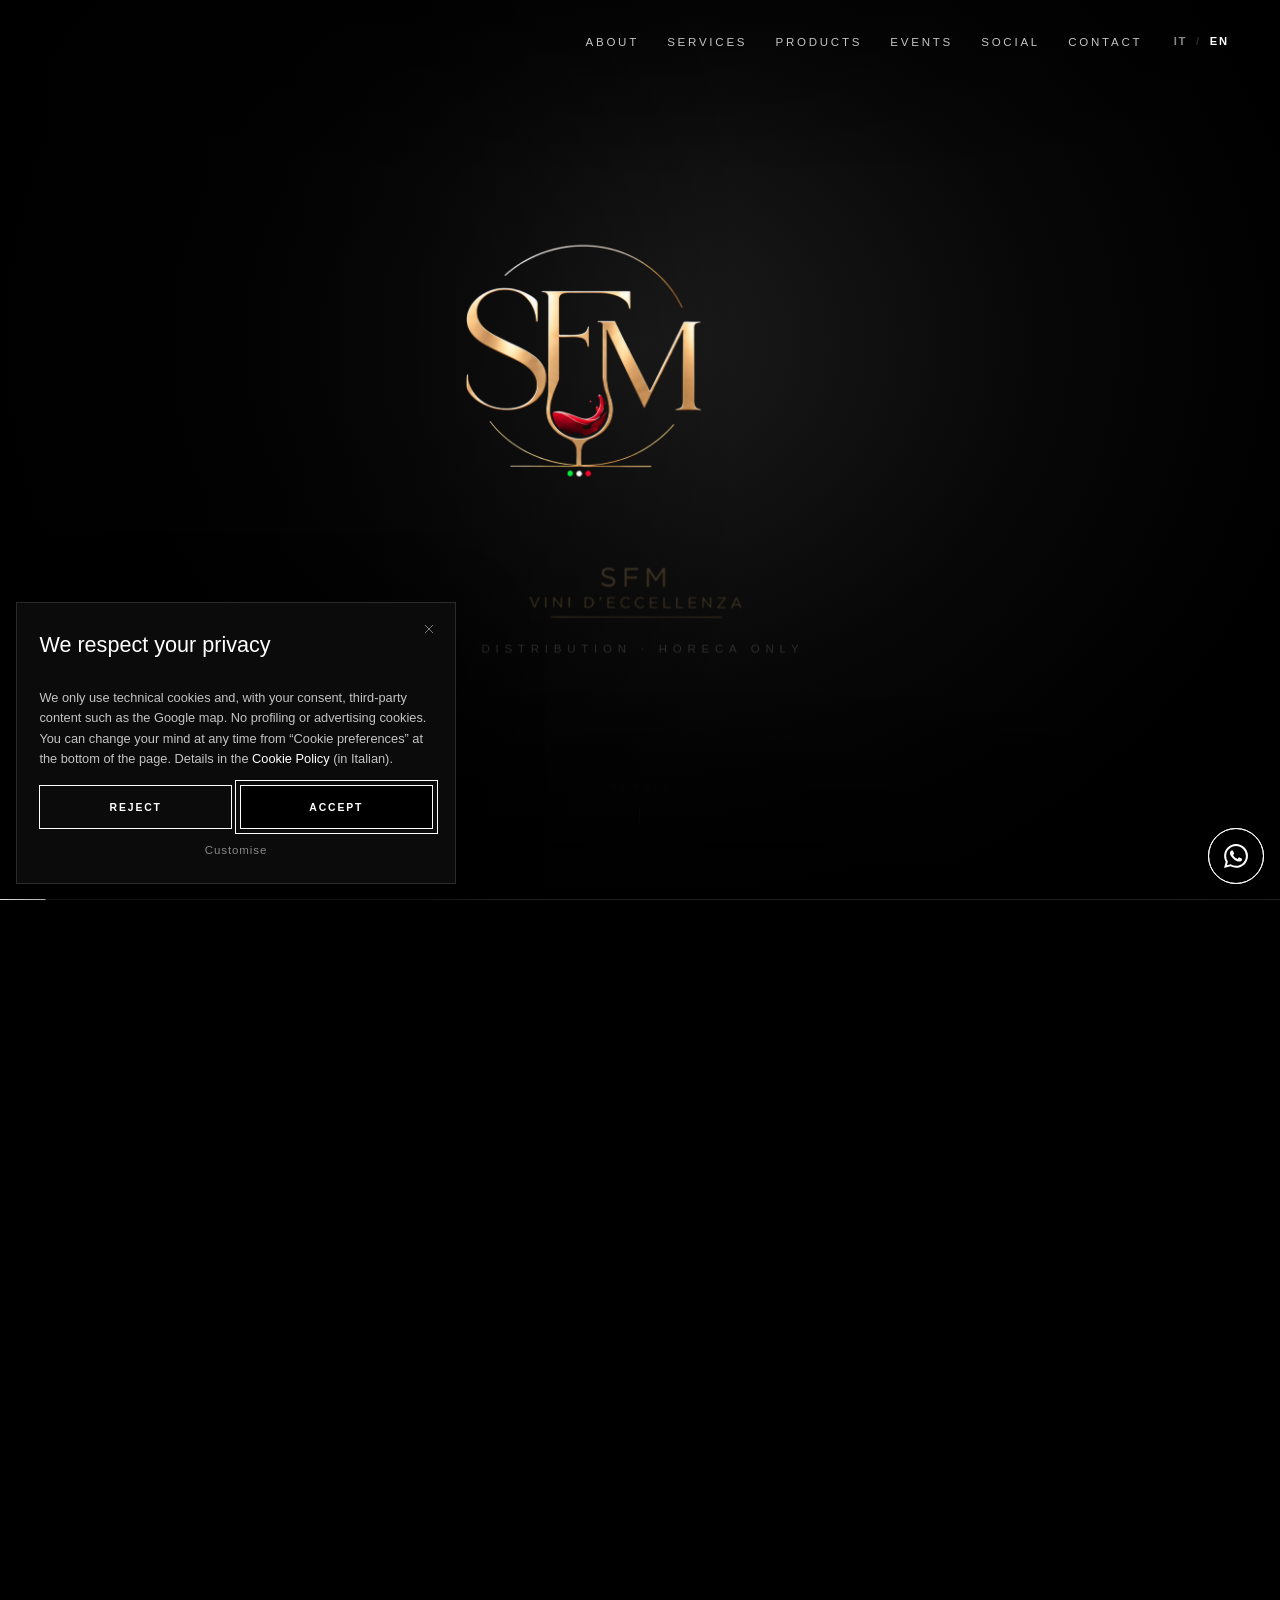
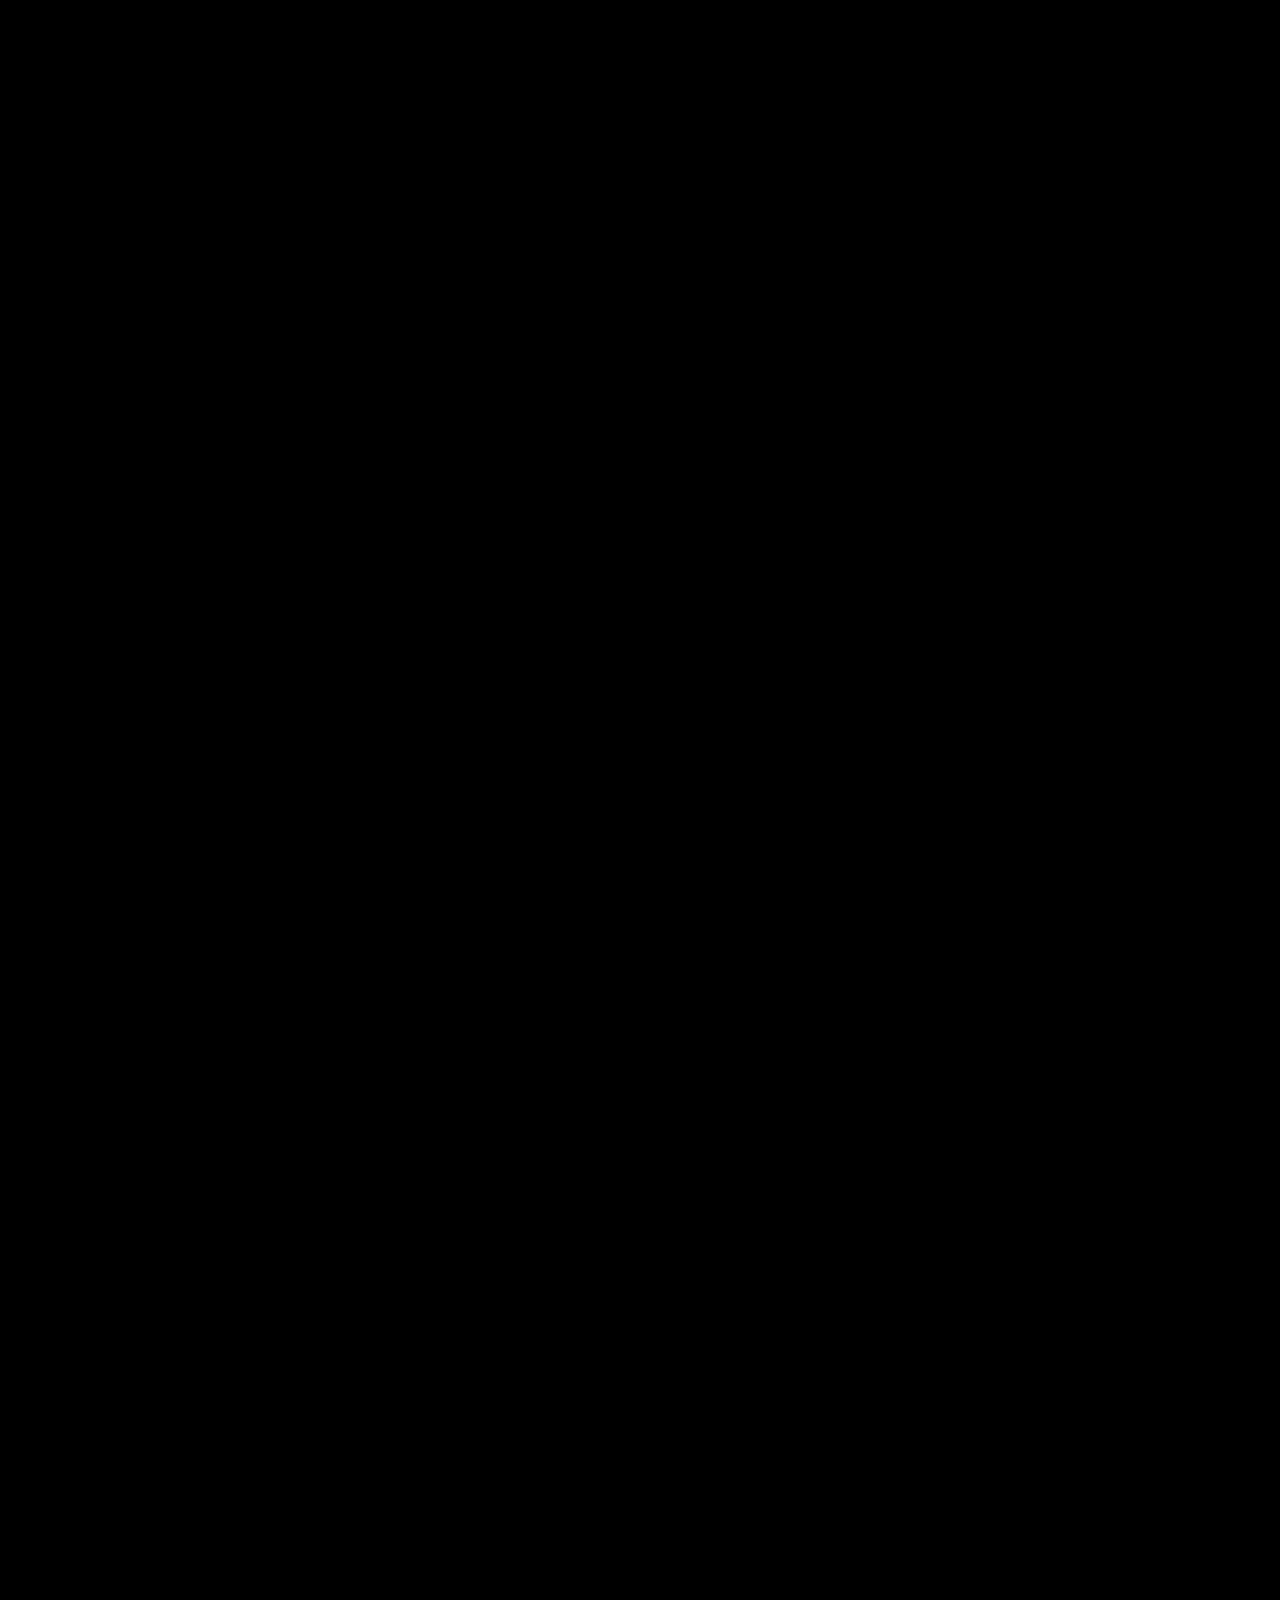
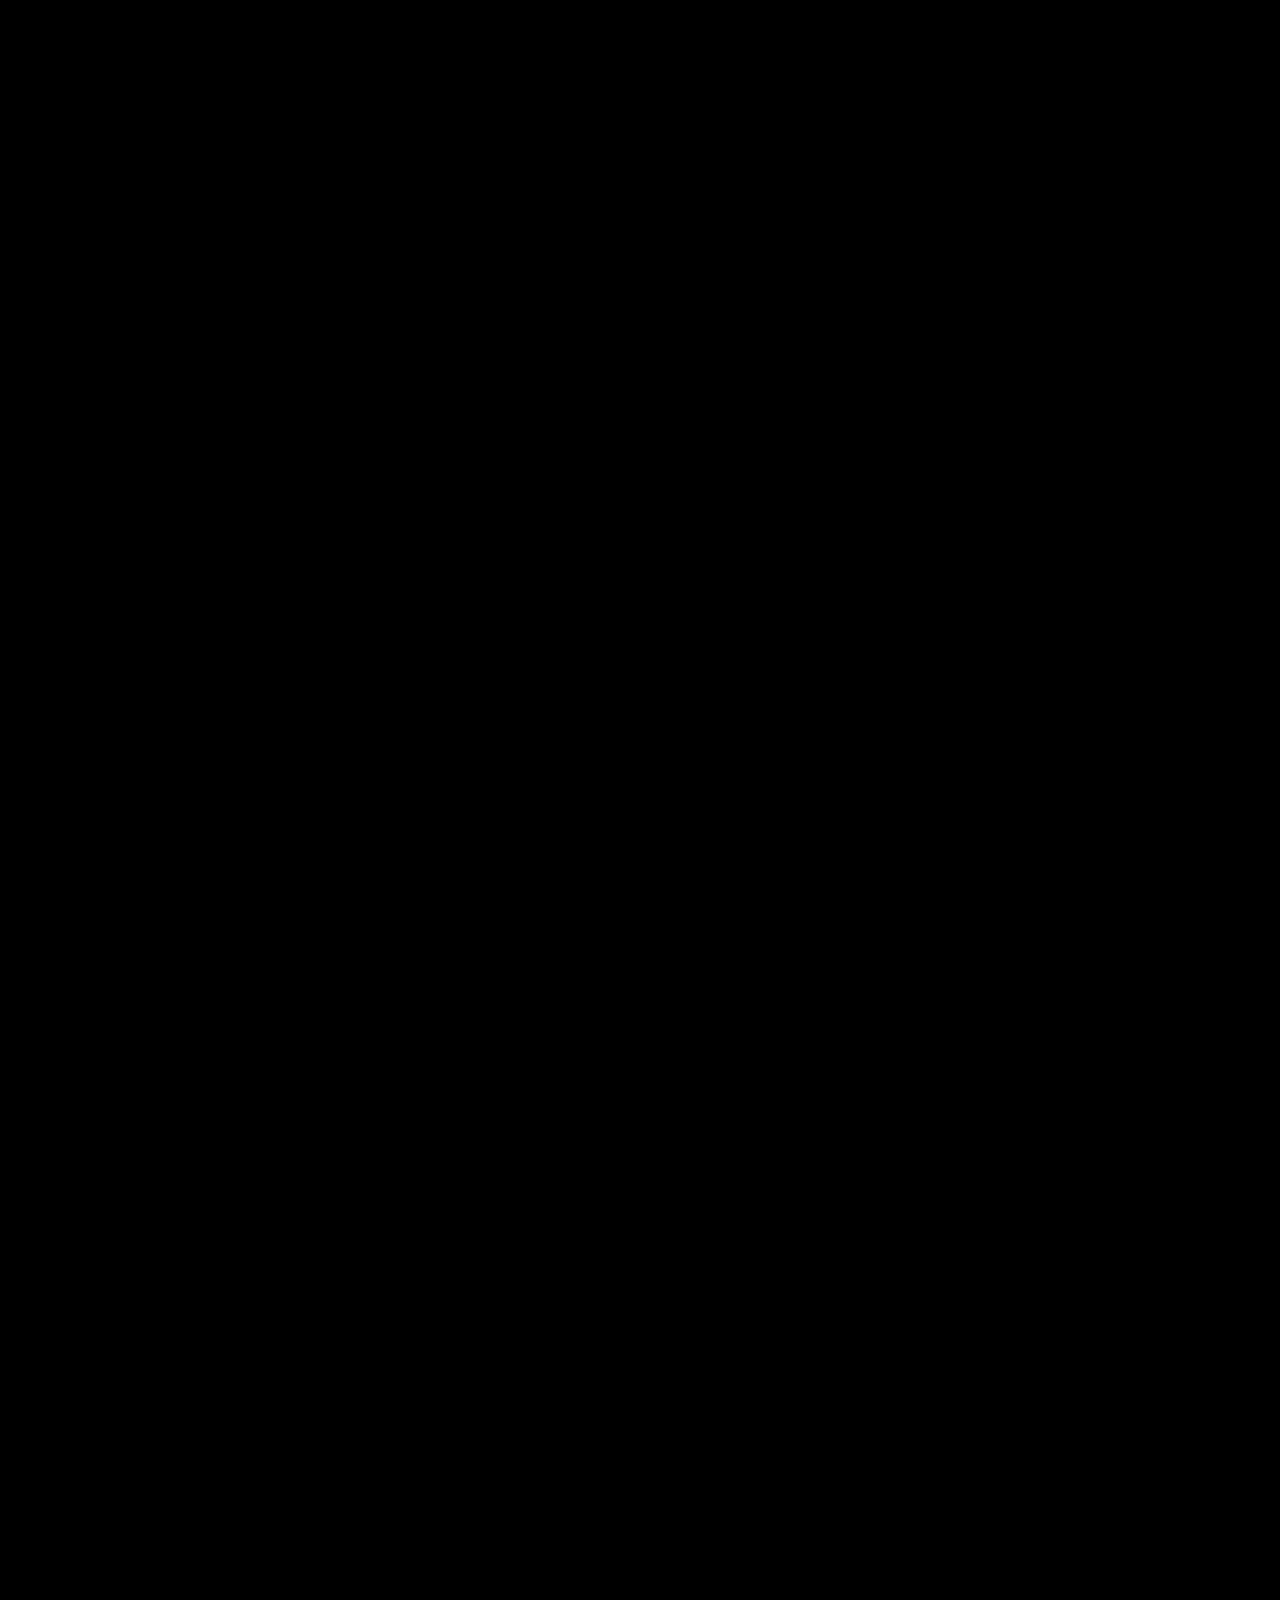
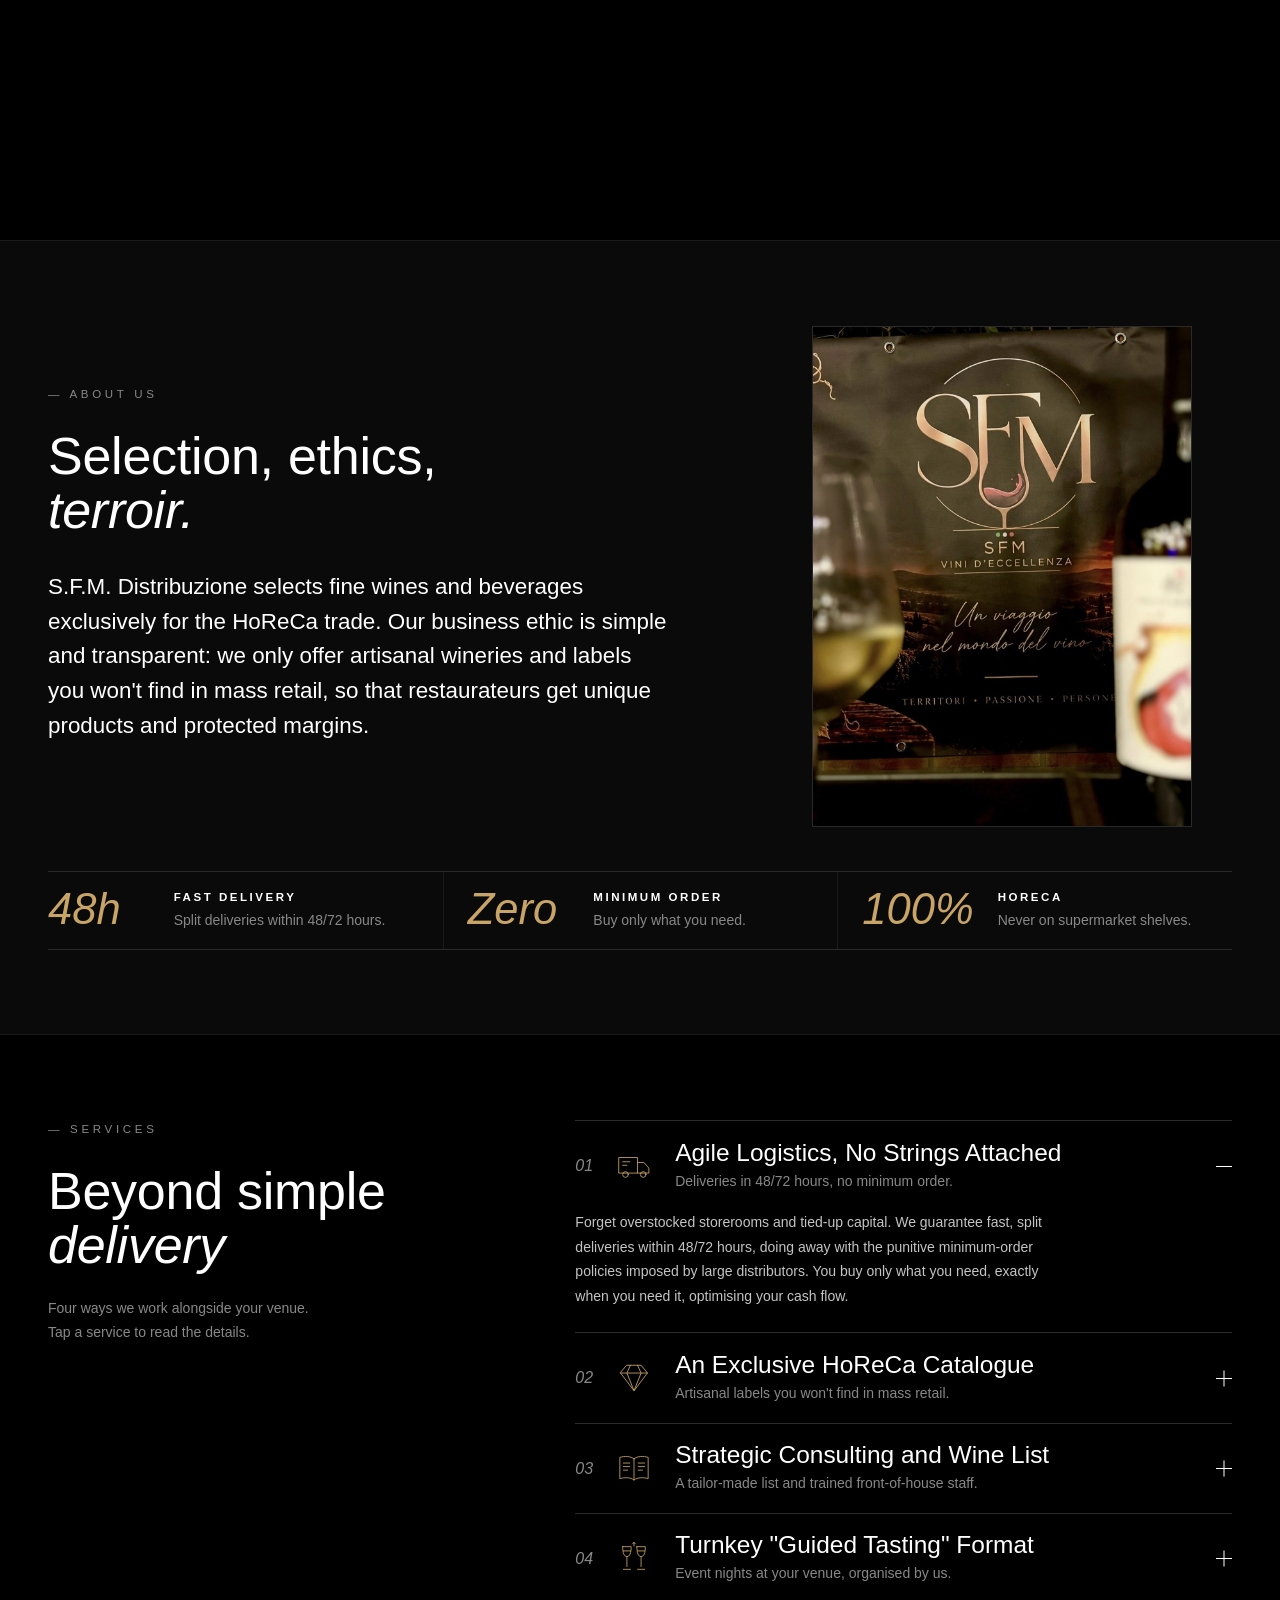
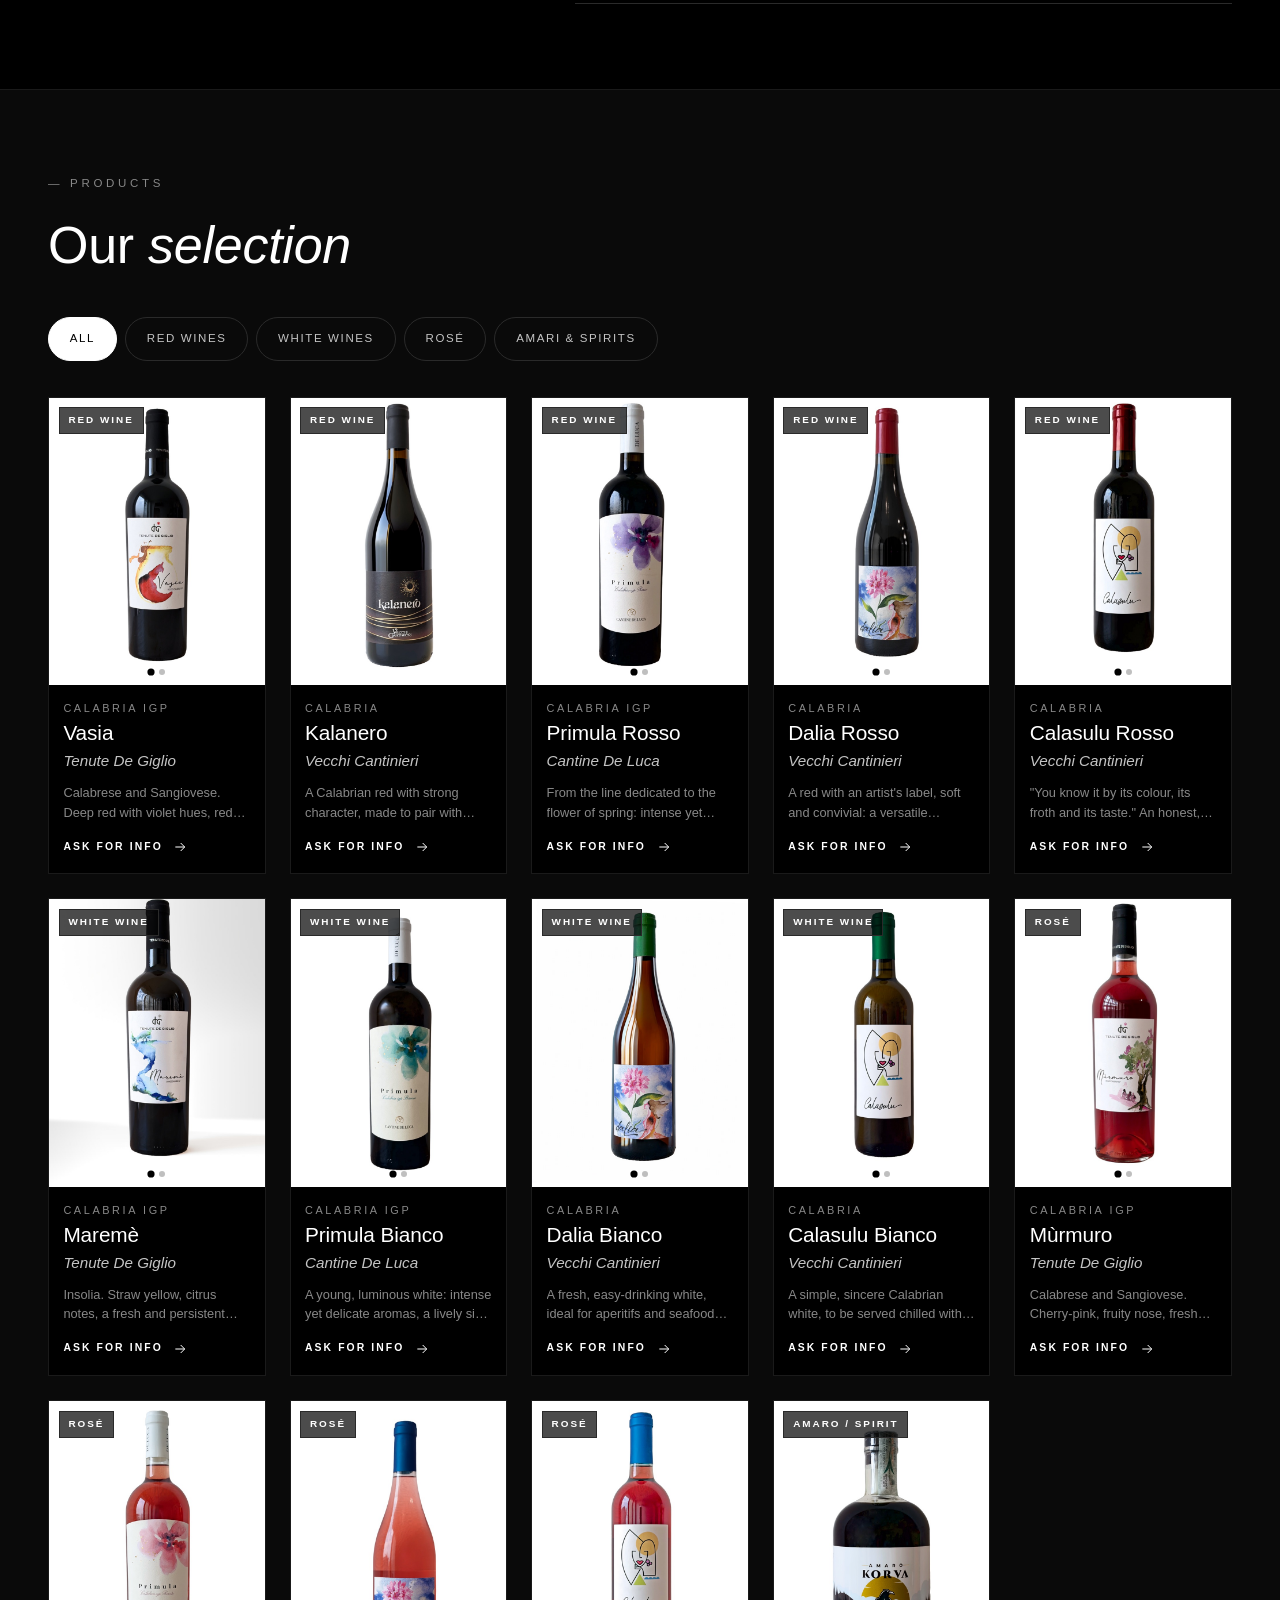
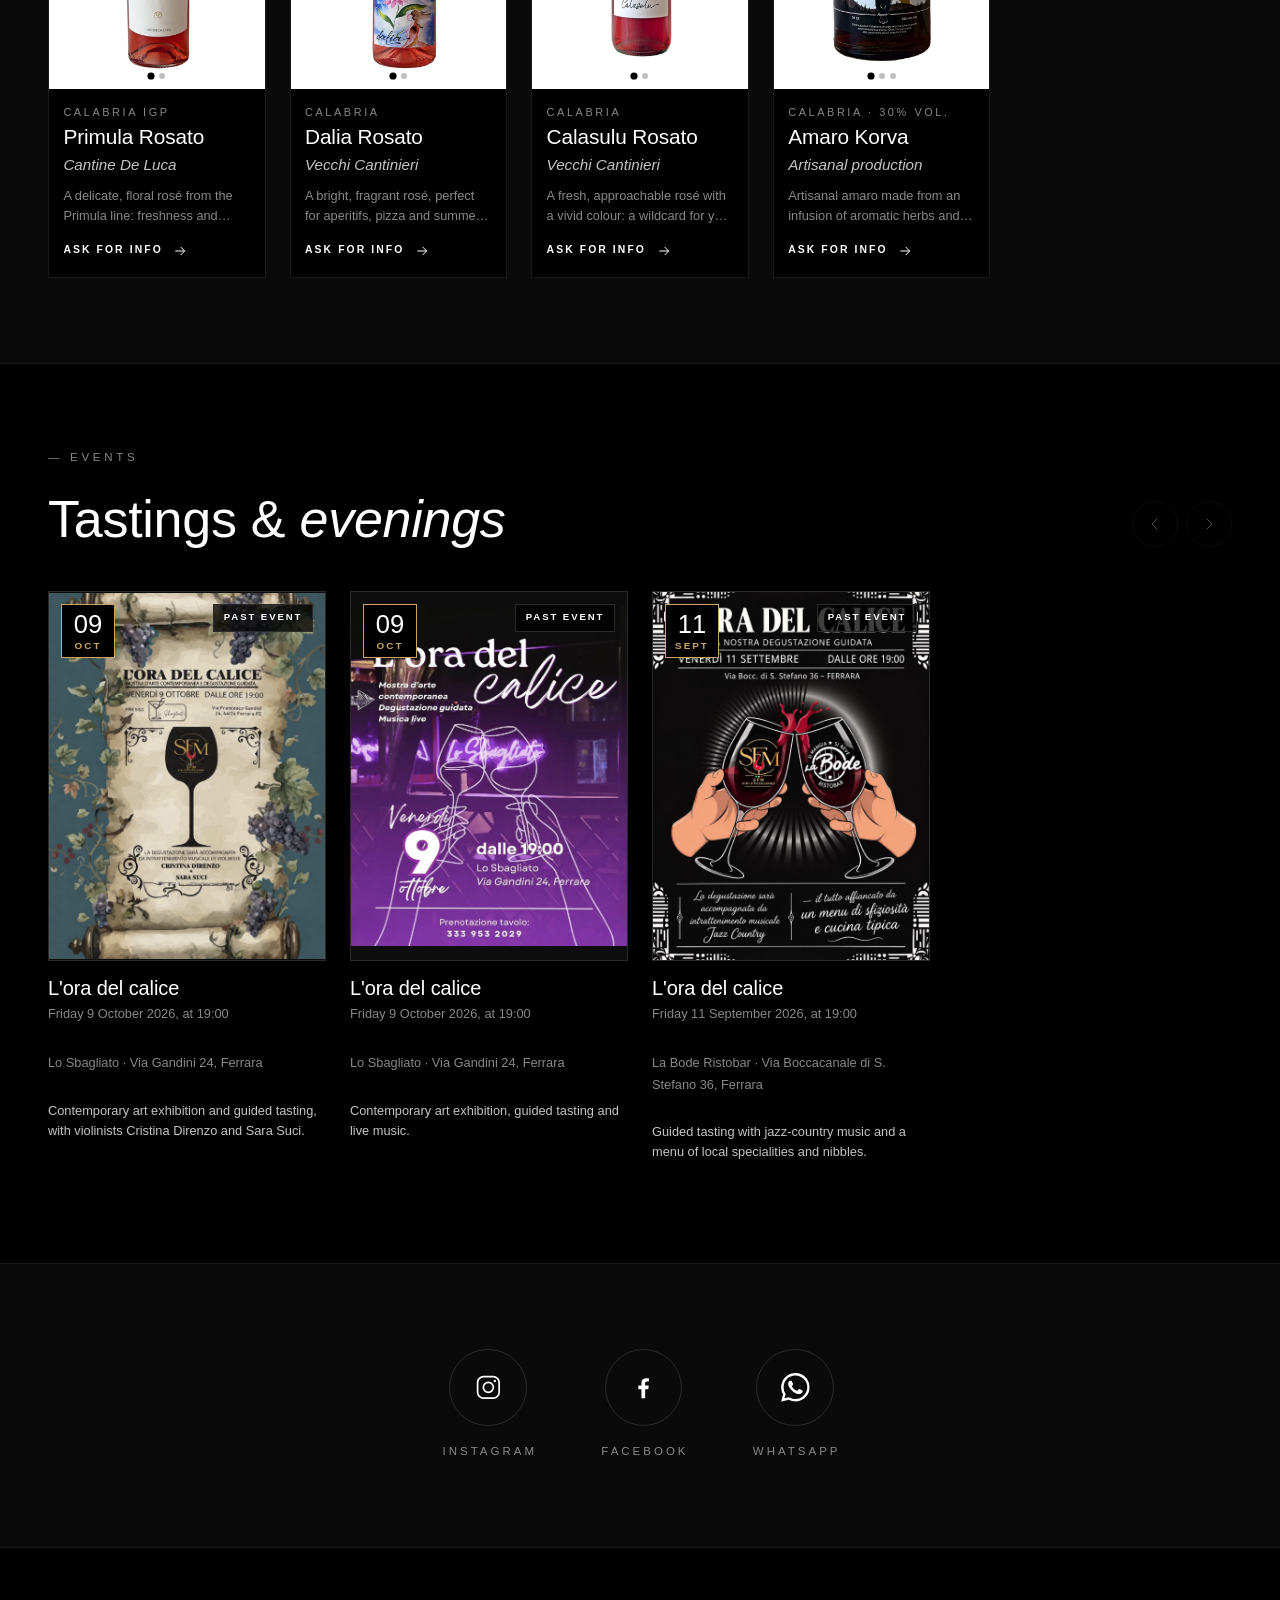
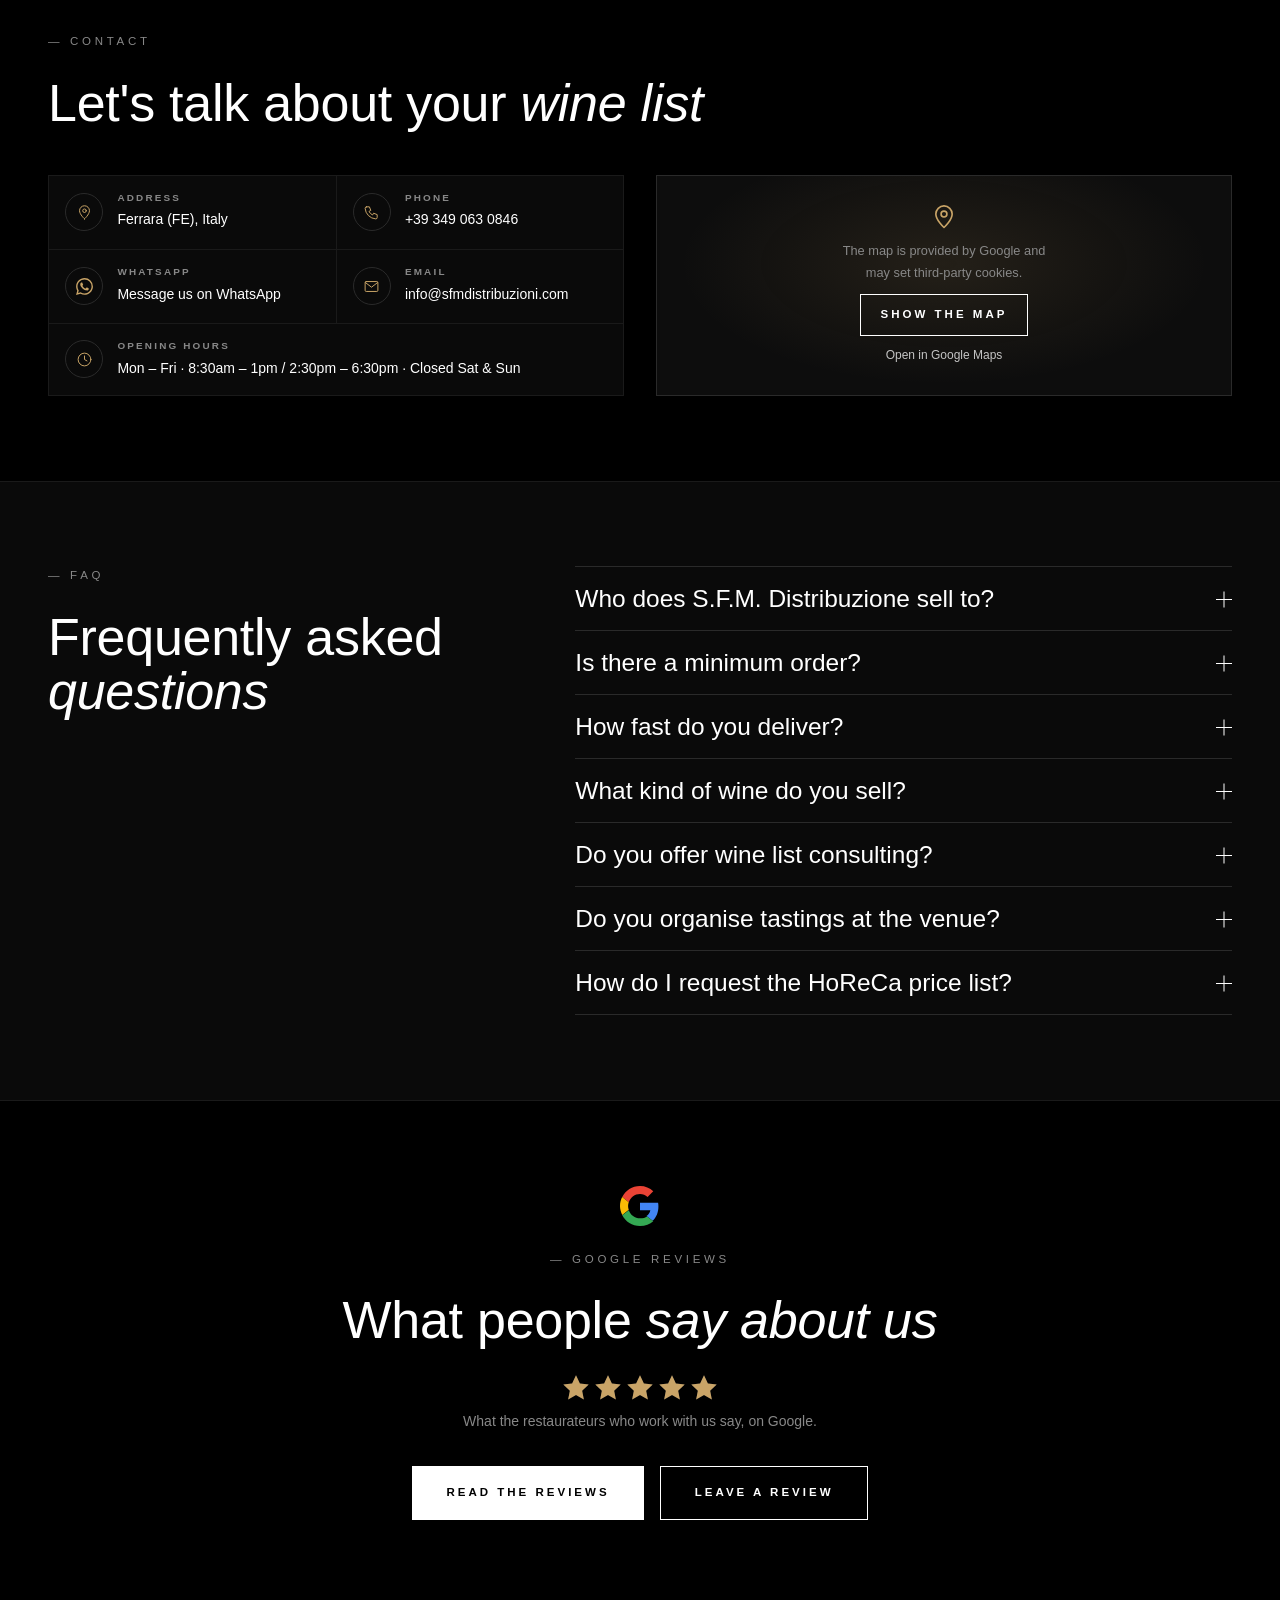
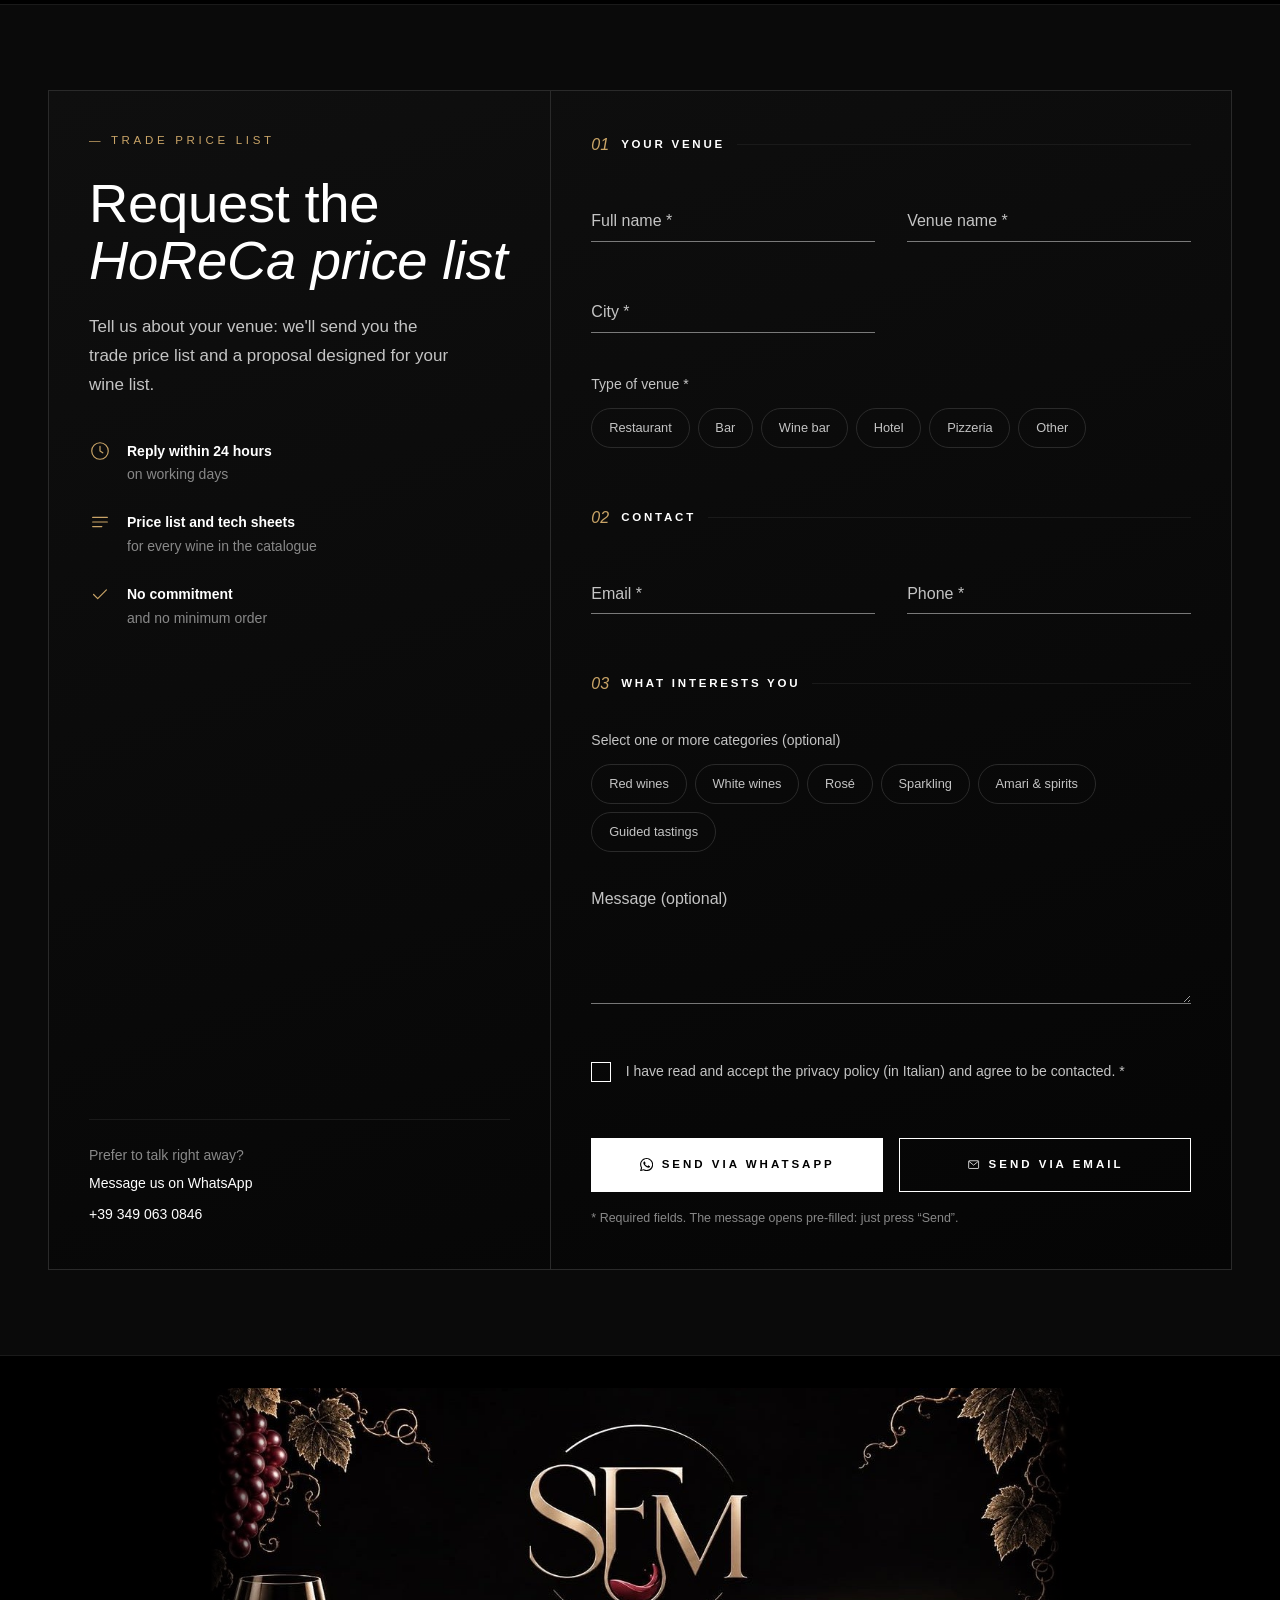
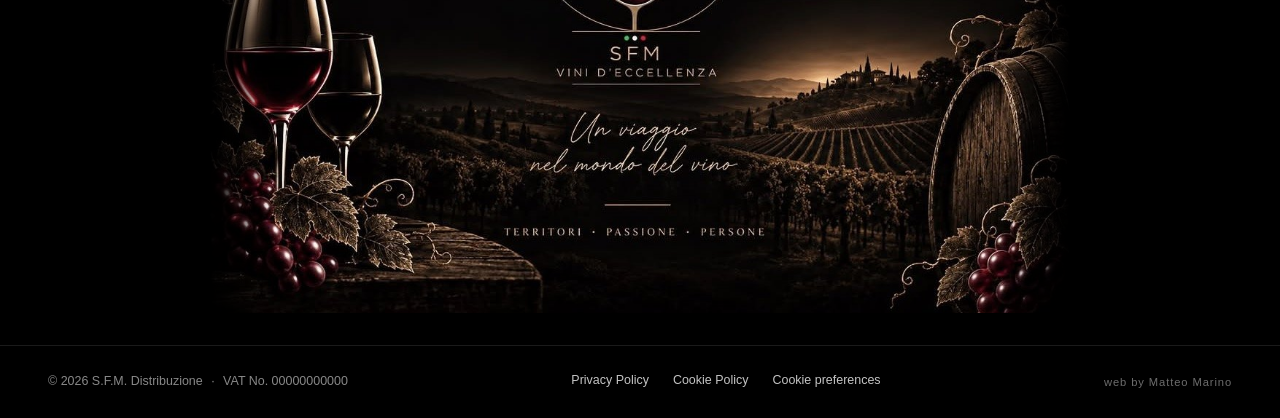
==== en/index.html @ b75fcb18 "1.0.2" ====
<!DOCTYPE html>
<html lang="en" class="no-js">
<head>
  <!-- ==========================================================================
       META / SEO  (generata da .claude/genera-seo.py — modificare lì e rilanciare)
       ========================================================================== -->
  <meta charset="UTF-8">
  <meta name="viewport" content="width=device-width, initial-scale=1, viewport-fit=cover">
  <title>Italian Fine Wine Distributor for HoReCa | S.F.M. Distribuzione</title>
  <meta name="description" content="Fine Italian wines for HoReCa: artisanal wineries absent from mass retail, no minimum order, 48/72h delivery and wine list consulting. Ferrara, Italy.">
  <meta name="robots" content="index, follow, max-image-preview:large, max-snippet:-1, max-video-preview:-1">
  <meta name="author" content="S.F.M. Distribuzione">
  <meta name="keywords" content="Italian wine distributor, HoReCa wine supplier, wine wholesaler Italy, wines for restaurants, artisanal Italian wines, Calabrian IGP wines, wine list consulting, guided wine tastings, no minimum order, Ferrara, Emilia-Romagna">
  <meta name="theme-color" content="#000000">
  <meta name="color-scheme" content="dark">
  <meta name="format-detection" content="telephone=yes">
  <link rel="canonical" href="https://www.sfmdistribuzioni.com/en/">
  <link rel="alternate" hreflang="it" href="https://www.sfmdistribuzioni.com/">
  <link rel="alternate" hreflang="en" href="https://www.sfmdistribuzioni.com/en/">
  <link rel="alternate" hreflang="x-default" href="https://www.sfmdistribuzioni.com/">

  <!-- Geo (SEO locale): Ferrara -->
  <meta name="geo.region" content="IT-FE">
  <meta name="geo.placename" content="Ferrara">
  <meta name="geo.position" content="44.8381;11.6198">
  <meta name="ICBM" content="44.8381, 11.6198">

  <!-- Open Graph / social -->
  <meta property="og:type" content="website">
  <meta property="og:locale" content="en_GB">
  <meta property="og:locale:alternate" content="it_IT">
  <meta property="og:site_name" content="S.F.M. Distribuzione">
  <meta property="og:title" content="S.F.M. Distribuzione – Fine Italian wines for the HoReCa trade">
  <meta property="og:description" content="Artisanal wineries absent from mass retail, no minimum order, 48/72-hour delivery and guided tastings for restaurants, bars, wine bars and hotels.">
  <meta property="og:url" content="https://www.sfmdistribuzioni.com/en/">
  <meta property="og:image" content="https://www.sfmdistribuzioni.com/assets/og-image.jpg">
  <meta property="og:image:secure_url" content="https://www.sfmdistribuzioni.com/assets/og-image.jpg">
  <meta property="og:image:type" content="image/jpeg">
  <meta property="og:image:width" content="1200">
  <meta property="og:image:height" content="630">
  <meta property="og:image:alt" content="S.F.M. Fine wines – A journey into the world of wine">
  <meta name="twitter:card" content="summary_large_image">
  <meta name="twitter:title" content="S.F.M. Distribuzione – Fine Italian wines for HoReCa">
  <meta name="twitter:description" content="Artisanal wineries absent from mass retail, no minimum order, 48/72-hour delivery and guided tastings for restaurants, bars, wine bars and hotels.">
  <meta name="twitter:image" content="https://www.sfmdistribuzioni.com/assets/og-image.jpg">
  <meta name="twitter:image:alt" content="S.F.M. Fine wines – A journey into the world of wine">

  <!-- Icone e manifest -->
  <link rel="icon" href="../favicon.ico" sizes="48x48">
  <link rel="icon" href="../assets/favicon.png" type="image/png" sizes="512x512">
  <link rel="icon" href="../assets/favicon-32.png" type="image/png" sizes="32x32">
  <link rel="apple-touch-icon" href="../assets/apple-touch-icon.png" sizes="180x180">
  <link rel="manifest" href="../site.webmanifest">
  <meta name="apple-mobile-web-app-title" content="SFM">
  <meta name="application-name" content="S.F.M. Distribuzione">

  <!-- Segnala subito che JS è attivo (evita il "flash" delle animazioni di comparsa) -->
  <script>document.documentElement.className = document.documentElement.className.replace('no-js', 'js');</script>

  <!-- Prestazioni: connessione anticipata e logo d'apertura (elemento più grande) -->
  <link rel="dns-prefetch" href="https://cdnjs.cloudflare.com">
  <link rel="preload" as="image" href="../assets/logo-monogramma.png" fetchpriority="high">

  <!-- Font: Helvetica di sistema (nessun font esterno da scaricare) -->
  <link rel="stylesheet" href="../style.css">

  <!-- Three.js (versione fissata r128) + script del sito, entrambi in defer -->
  <script src="https://cdnjs.cloudflare.com/ajax/libs/three.js/r128/three.min.js"
          integrity="sha512-dLxUelApnYxpLt6K2iomGngnHO83iUvZytA3YjDUCjT0HDOHKXnVYdf3hU4JjM8uEhxf9nD1/ey98U3t2vZ0qQ=="
          crossorigin="anonymous" referrerpolicy="no-referrer" defer></script>
  <script src="../script.js" defer></script>

  <!-- Dati strutturati (azienda, sito, pagina, catalogo, servizi, FAQ, eventi) -->
  <script type="application/ld+json">
  {
    "@context": "https://schema.org",
    "@graph": [
      {
        "@type": [
          "LocalBusiness",
          "Organization"
        ],
        "@id": "https://www.sfmdistribuzioni.com/#azienda",
        "name": "S.F.M. Distribuzione",
        "alternateName": [
          "SFM Distribuzioni",
          "SFM Vini d'eccellenza",
          "SFM"
        ],
        "slogan": "A journey into the world of wine",
        "description": "Distributor of fine wines and beverages exclusively for the HoReCa trade: artisanal wineries absent from mass retail, no minimum order, 48/72-hour delivery, wine list consulting and guided tastings.",
        "url": "https://www.sfmdistribuzioni.com/",
        "logo": {
          "@type": "ImageObject",
          "@id": "https://www.sfmdistribuzioni.com/#logo",
          "url": "https://www.sfmdistribuzioni.com/assets/logo-sfm.png",
          "width": 404,
          "height": 480,
          "caption": "S.F.M. Distribuzione"
        },
        "image": [
          "https://www.sfmdistribuzioni.com/assets/og-image.jpg",
          "https://www.sfmdistribuzioni.com/assets/chi-siamo.jpg"
        ],
        "telephone": "+39 349 063 0846",
        "email": "info@sfmdistribuzioni.com",
        "vatID": "IT00000000000",
        "address": {
          "@type": "PostalAddress",
          "addressLocality": "Ferrara",
          "addressRegion": "FE",
          "addressCountry": "IT"
        },
        "geo": {
          "@type": "GeoCoordinates",
          "latitude": 44.8381,
          "longitude": 11.6198
        },
        "hasMap": "https://www.google.com/maps/search/?api=1&query=44.8381,11.6198",
        "areaServed": [
          {
            "@type": "City",
            "name": "Ferrara"
          },
          {
            "@type": "AdministrativeArea",
            "name": "Province of Ferrara"
          },
          {
            "@type": "AdministrativeArea",
            "name": "Emilia-Romagna"
          },
          {
            "@type": "Country",
            "name": "Italy"
          }
        ],
        "knowsAbout": [
          "HoReCa wine distribution",
          "Artisanal wines",
          "Calabrian IGP wines",
          "Restaurant wine lists",
          "Front-of-house staff training",
          "Guided wine tastings",
          "Artisanal amari"
        ],
        "openingHoursSpecification": [
          {
            "@type": "OpeningHoursSpecification",
            "dayOfWeek": [
              "Monday",
              "Tuesday",
              "Wednesday",
              "Thursday",
              "Friday"
            ],
            "opens": "08:30",
            "closes": "18:30"
          }
        ],
        "contactPoint": [
          {
            "@type": "ContactPoint",
            "contactType": "sales",
            "telephone": "+39 349 063 0846",
            "email": "info@sfmdistribuzioni.com",
            "areaServed": "IT",
            "availableLanguage": [
              "Italian",
              "English"
            ]
          }
        ],
        "makesOffer": [
          {
            "@type": "Offer",
            "eligibleCustomerType": "http://purl.org/goodrelations/v1#Business",
            "itemOffered": {
              "@type": "Service",
              "name": "Fast delivery, no minimum order",
              "description": "Split deliveries within 48/72 hours with no minimum order for HoReCa venues.",
              "provider": {
                "@id": "https://www.sfmdistribuzioni.com/#azienda"
              }
            }
          },
          {
            "@type": "Offer",
            "eligibleCustomerType": "http://purl.org/goodrelations/v1#Business",
            "itemOffered": {
              "@type": "Service",
              "name": "Exclusive HoReCa catalogue",
              "description": "Artisanal labels and small productions absent from mass retail.",
              "provider": {
                "@id": "https://www.sfmdistribuzioni.com/#azienda"
              }
            }
          },
          {
            "@type": "Offer",
            "eligibleCustomerType": "http://purl.org/goodrelations/v1#Business",
            "itemOffered": {
              "@type": "Service",
              "name": "Wine list consulting",
              "description": "Wine list design and front-of-house staff training.",
              "provider": {
                "@id": "https://www.sfmdistribuzioni.com/#azienda"
              }
            }
          },
          {
            "@type": "Offer",
            "eligibleCustomerType": "http://purl.org/goodrelations/v1#Business",
            "itemOffered": {
              "@type": "Service",
              "name": "Guided Tasting Format",
              "description": "Turnkey tasting evenings at the client's venue.",
              "provider": {
                "@id": "https://www.sfmdistribuzioni.com/#azienda"
              }
            }
          }
        ],
        "hasOfferCatalog": {
          "@type": "OfferCatalog",
          "name": "HoReCa wine and beverage catalogue",
          "itemListElement": [
            {
              "@type": "OfferCatalog",
              "name": "Red wine",
              "itemListElement": [
                {
                  "@type": "Offer",
                  "eligibleCustomerType": "http://purl.org/goodrelations/v1#Business",
                  "businessFunction": "http://purl.org/goodrelations/v1#Sell",
                  "itemOffered": {
                    "@type": "Product",
                    "name": "Vasia – Tenute De Giglio",
                    "brand": {
                      "@type": "Brand",
                      "name": "Tenute De Giglio"
                    },
                    "category": "Red wine",
                    "description": "Calabrese and Sangiovese. Deep red with violet hues, red fruit and a long finish: ideal with meat dishes and aged cheeses.",
                    "image": [
                      "https://www.sfmdistribuzioni.com/assets/prodotti/web/vasia-rosso.jpg",
                      "https://www.sfmdistribuzioni.com/assets/prodotti/web/vasia-rosso-retro.jpg"
                    ],
                    "countryOfOrigin": {
                      "@type": "Country",
                      "name": "Italy"
                    },
                    "additionalProperty": [
                      {
                        "@type": "PropertyValue",
                        "name": "Production area",
                        "value": "Calabria IGP"
                      }
                    ]
                  }
                },
                {
                  "@type": "Offer",
                  "eligibleCustomerType": "http://purl.org/goodrelations/v1#Business",
                  "businessFunction": "http://purl.org/goodrelations/v1#Sell",
                  "itemOffered": {
                    "@type": "Product",
                    "name": "Kalanero – Vecchi Cantinieri",
                    "brand": {
                      "@type": "Brand",
                      "name": "Vecchi Cantinieri"
                    },
                    "category": "Red wine",
                    "description": "A Calabrian red with strong character, made to pair with hearty, land-based cuisine.",
                    "image": [
                      "https://www.sfmdistribuzioni.com/assets/prodotti/web/kalanero.jpg"
                    ],
                    "countryOfOrigin": {
                      "@type": "Country",
                      "name": "Italy"
                    },
                    "additionalProperty": [
                      {
                        "@type": "PropertyValue",
                        "name": "Production area",
                        "value": "Calabria"
                      }
                    ]
                  }
                },
                {
                  "@type": "Offer",
                  "eligibleCustomerType": "http://purl.org/goodrelations/v1#Business",
                  "businessFunction": "http://purl.org/goodrelations/v1#Sell",
                  "itemOffered": {
                    "@type": "Product",
                    "name": "Primula Rosso – Cantine De Luca",
                    "brand": {
                      "@type": "Brand",
                      "name": "Cantine De Luca"
                    },
                    "category": "Red wine",
                    "description": "From the line dedicated to the flower of spring: intense yet delicate aromas, a lively and surprising palate.",
                    "image": [
                      "https://www.sfmdistribuzioni.com/assets/prodotti/web/primula-rosso.jpg",
                      "https://www.sfmdistribuzioni.com/assets/prodotti/web/primula-rosso-retro.jpg"
                    ],
                    "countryOfOrigin": {
                      "@type": "Country",
                      "name": "Italy"
                    },
                    "additionalProperty": [
                      {
                        "@type": "PropertyValue",
                        "name": "Production area",
                        "value": "Calabria IGP"
                      }
                    ]
                  }
                },
                {
                  "@type": "Offer",
                  "eligibleCustomerType": "http://purl.org/goodrelations/v1#Business",
                  "businessFunction": "http://purl.org/goodrelations/v1#Sell",
                  "itemOffered": {
                    "@type": "Product",
                    "name": "Dalia Rosso – Vecchi Cantinieri",
                    "brand": {
                      "@type": "Brand",
                      "name": "Vecchi Cantinieri"
                    },
                    "category": "Red wine",
                    "description": "A red with an artist's label, soft and convivial: a versatile companion for the whole table.",
                    "image": [
                      "https://www.sfmdistribuzioni.com/assets/prodotti/web/dalia-rosso.jpg",
                      "https://www.sfmdistribuzioni.com/assets/prodotti/web/dalia-rosso-retro.jpg"
                    ],
                    "countryOfOrigin": {
                      "@type": "Country",
                      "name": "Italy"
                    },
                    "additionalProperty": [
                      {
                        "@type": "PropertyValue",
                        "name": "Production area",
                        "value": "Calabria"
                      }
                    ]
                  }
                },
                {
                  "@type": "Offer",
                  "eligibleCustomerType": "http://purl.org/goodrelations/v1#Business",
                  "businessFunction": "http://purl.org/goodrelations/v1#Sell",
                  "itemOffered": {
                    "@type": "Product",
                    "name": "Calasulu Rosso – Vecchi Cantinieri",
                    "brand": {
                      "@type": "Brand",
                      "name": "Vecchi Cantinieri"
                    },
                    "category": "Red wine",
                    "description": "\"You know it by its colour, its froth and its taste.\" An honest, territorial everyday red.",
                    "image": [
                      "https://www.sfmdistribuzioni.com/assets/prodotti/web/calasulu-rosso.jpg",
                      "https://www.sfmdistribuzioni.com/assets/prodotti/web/calasulu-rosso-retro.jpg"
                    ],
                    "countryOfOrigin": {
                      "@type": "Country",
                      "name": "Italy"
                    },
                    "additionalProperty": [
                      {
                        "@type": "PropertyValue",
                        "name": "Production area",
                        "value": "Calabria"
                      }
                    ]
                  }
                }
              ]
            },
            {
              "@type": "OfferCatalog",
              "name": "White wine",
              "itemListElement": [
                {
                  "@type": "Offer",
                  "eligibleCustomerType": "http://purl.org/goodrelations/v1#Business",
                  "businessFunction": "http://purl.org/goodrelations/v1#Sell",
                  "itemOffered": {
                    "@type": "Product",
                    "name": "Maremè – Tenute De Giglio",
                    "brand": {
                      "@type": "Brand",
                      "name": "Tenute De Giglio"
                    },
                    "category": "White wine",
                    "description": "Insolia. Straw yellow, citrus notes, a fresh and persistent finish. Perfect with fish and Mediterranean cuisine.",
                    "image": [
                      "https://www.sfmdistribuzioni.com/assets/prodotti/web/mareme-bianco.jpg",
                      "https://www.sfmdistribuzioni.com/assets/prodotti/web/mareme-bianco-retro.jpg"
                    ],
                    "countryOfOrigin": {
                      "@type": "Country",
                      "name": "Italy"
                    },
                    "additionalProperty": [
                      {
                        "@type": "PropertyValue",
                        "name": "Production area",
                        "value": "Calabria IGP"
                      }
                    ]
                  }
                },
                {
                  "@type": "Offer",
                  "eligibleCustomerType": "http://purl.org/goodrelations/v1#Business",
                  "businessFunction": "http://purl.org/goodrelations/v1#Sell",
                  "itemOffered": {
                    "@type": "Product",
                    "name": "Primula Bianco – Cantine De Luca",
                    "brand": {
                      "@type": "Brand",
                      "name": "Cantine De Luca"
                    },
                    "category": "White wine",
                    "description": "A young, luminous white: intense yet delicate aromas, a lively sip. Excellent with starters and raw fish.",
                    "image": [
                      "https://www.sfmdistribuzioni.com/assets/prodotti/web/primula-bianco.jpg",
                      "https://www.sfmdistribuzioni.com/assets/prodotti/web/primula-bianco-retro.jpg"
                    ],
                    "countryOfOrigin": {
                      "@type": "Country",
                      "name": "Italy"
                    },
                    "additionalProperty": [
                      {
                        "@type": "PropertyValue",
                        "name": "Production area",
                        "value": "Calabria IGP"
                      }
                    ]
                  }
                },
                {
                  "@type": "Offer",
                  "eligibleCustomerType": "http://purl.org/goodrelations/v1#Business",
                  "businessFunction": "http://purl.org/goodrelations/v1#Sell",
                  "itemOffered": {
                    "@type": "Product",
                    "name": "Dalia Bianco – Vecchi Cantinieri",
                    "brand": {
                      "@type": "Brand",
                      "name": "Vecchi Cantinieri"
                    },
                    "category": "White wine",
                    "description": "A fresh, easy-drinking white, ideal for aperitifs and seafood dishes.",
                    "image": [
                      "https://www.sfmdistribuzioni.com/assets/prodotti/web/dalia-bianco.jpg",
                      "https://www.sfmdistribuzioni.com/assets/prodotti/web/dalia-bianco-retro.jpg"
                    ],
                    "countryOfOrigin": {
                      "@type": "Country",
                      "name": "Italy"
                    },
                    "additionalProperty": [
                      {
                        "@type": "PropertyValue",
                        "name": "Production area",
                        "value": "Calabria"
                      }
                    ]
                  }
                },
                {
                  "@type": "Offer",
                  "eligibleCustomerType": "http://purl.org/goodrelations/v1#Business",
                  "businessFunction": "http://purl.org/goodrelations/v1#Sell",
                  "itemOffered": {
                    "@type": "Product",
                    "name": "Calasulu Bianco – Vecchi Cantinieri",
                    "brand": {
                      "@type": "Brand",
                      "name": "Vecchi Cantinieri"
                    },
                    "category": "White wine",
                    "description": "A simple, sincere Calabrian white, to be served chilled with everyday cooking.",
                    "image": [
                      "https://www.sfmdistribuzioni.com/assets/prodotti/web/calasulu-bianco.jpg",
                      "https://www.sfmdistribuzioni.com/assets/prodotti/web/calasulu-bianco-retro.jpg"
                    ],
                    "countryOfOrigin": {
                      "@type": "Country",
                      "name": "Italy"
                    },
                    "additionalProperty": [
                      {
                        "@type": "PropertyValue",
                        "name": "Production area",
                        "value": "Calabria"
                      }
                    ]
                  }
                }
              ]
            },
            {
              "@type": "OfferCatalog",
              "name": "Rosé wine",
              "itemListElement": [
                {
                  "@type": "Offer",
                  "eligibleCustomerType": "http://purl.org/goodrelations/v1#Business",
                  "businessFunction": "http://purl.org/goodrelations/v1#Sell",
                  "itemOffered": {
                    "@type": "Product",
                    "name": "Mùrmuro – Tenute De Giglio",
                    "brand": {
                      "@type": "Brand",
                      "name": "Tenute De Giglio"
                    },
                    "category": "Rosé wine",
                    "description": "Calabrese and Sangiovese. Cherry-pink, fruity nose, fresh and persistent finish. Serve at 10–12 °C.",
                    "image": [
                      "https://www.sfmdistribuzioni.com/assets/prodotti/web/murmuro-rosato.jpg",
                      "https://www.sfmdistribuzioni.com/assets/prodotti/web/murmuro-rosato-retro.jpg"
                    ],
                    "countryOfOrigin": {
                      "@type": "Country",
                      "name": "Italy"
                    },
                    "additionalProperty": [
                      {
                        "@type": "PropertyValue",
                        "name": "Production area",
                        "value": "Calabria IGP"
                      }
                    ]
                  }
                },
                {
                  "@type": "Offer",
                  "eligibleCustomerType": "http://purl.org/goodrelations/v1#Business",
                  "businessFunction": "http://purl.org/goodrelations/v1#Sell",
                  "itemOffered": {
                    "@type": "Product",
                    "name": "Primula Rosato – Cantine De Luca",
                    "brand": {
                      "@type": "Brand",
                      "name": "Cantine De Luca"
                    },
                    "category": "Rosé wine",
                    "description": "A delicate, floral rosé from the Primula line: freshness and pleasure for the warm season.",
                    "image": [
                      "https://www.sfmdistribuzioni.com/assets/prodotti/web/primula-rosato.jpg",
                      "https://www.sfmdistribuzioni.com/assets/prodotti/web/primula-rosato-retro.jpg"
                    ],
                    "countryOfOrigin": {
                      "@type": "Country",
                      "name": "Italy"
                    },
                    "additionalProperty": [
                      {
                        "@type": "PropertyValue",
                        "name": "Production area",
                        "value": "Calabria IGP"
                      }
                    ]
                  }
                },
                {
                  "@type": "Offer",
                  "eligibleCustomerType": "http://purl.org/goodrelations/v1#Business",
                  "businessFunction": "http://purl.org/goodrelations/v1#Sell",
                  "itemOffered": {
                    "@type": "Product",
                    "name": "Dalia Rosato – Vecchi Cantinieri",
                    "brand": {
                      "@type": "Brand",
                      "name": "Vecchi Cantinieri"
                    },
                    "category": "Rosé wine",
                    "description": "A bright, fragrant rosé, perfect for aperitifs, pizza and summer dishes.",
                    "image": [
                      "https://www.sfmdistribuzioni.com/assets/prodotti/web/dalia-rosato.jpg",
                      "https://www.sfmdistribuzioni.com/assets/prodotti/web/dalia-rosato-retro.jpg"
                    ],
                    "countryOfOrigin": {
                      "@type": "Country",
                      "name": "Italy"
                    },
                    "additionalProperty": [
                      {
                        "@type": "PropertyValue",
                        "name": "Production area",
                        "value": "Calabria"
                      }
                    ]
                  }
                },
                {
                  "@type": "Offer",
                  "eligibleCustomerType": "http://purl.org/goodrelations/v1#Business",
                  "businessFunction": "http://purl.org/goodrelations/v1#Sell",
                  "itemOffered": {
                    "@type": "Product",
                    "name": "Calasulu Rosato – Vecchi Cantinieri",
                    "brand": {
                      "@type": "Brand",
                      "name": "Vecchi Cantinieri"
                    },
                    "category": "Rosé wine",
                    "description": "A fresh, approachable rosé with a vivid colour: a wildcard for your by-the-glass list.",
                    "image": [
                      "https://www.sfmdistribuzioni.com/assets/prodotti/web/calasulu-rosato.jpg",
                      "https://www.sfmdistribuzioni.com/assets/prodotti/web/calasulu-rosato-retro.jpg"
                    ],
                    "countryOfOrigin": {
                      "@type": "Country",
                      "name": "Italy"
                    },
                    "additionalProperty": [
                      {
                        "@type": "PropertyValue",
                        "name": "Production area",
                        "value": "Calabria"
                      }
                    ]
                  }
                }
              ]
            },
            {
              "@type": "OfferCatalog",
              "name": "Amaro / spirit",
              "itemListElement": [
                {
                  "@type": "Offer",
                  "eligibleCustomerType": "http://purl.org/goodrelations/v1#Business",
                  "businessFunction": "http://purl.org/goodrelations/v1#Sell",
                  "itemOffered": {
                    "@type": "Product",
                    "name": "Amaro Korva – Artisanal production",
                    "brand": {
                      "@type": "Brand",
                      "name": "Artisanal production"
                    },
                    "category": "Amaro / spirit",
                    "description": "Artisanal amaro made from an infusion of aromatic herbs and citrus. The after-dinner digestif your list was missing.",
                    "image": [
                      "https://www.sfmdistribuzioni.com/assets/prodotti/web/amaro-korva.jpg",
                      "https://www.sfmdistribuzioni.com/assets/prodotti/web/amaro-korva-retro-1.jpg",
                      "https://www.sfmdistribuzioni.com/assets/prodotti/web/amaro-korva-retro-2.jpg"
                    ],
                    "countryOfOrigin": {
                      "@type": "Country",
                      "name": "Italy"
                    },
                    "additionalProperty": [
                      {
                        "@type": "PropertyValue",
                        "name": "Production area",
                        "value": "Calabria · 30% vol."
                      }
                    ]
                  }
                }
              ]
            }
          ]
        },
        "sameAs": [
          "https://www.instagram.com/sfm_distribuzioni/",
          "https://wa.me/393384693769"
        ]
      },
      {
        "@type": "WebSite",
        "@id": "https://www.sfmdistribuzioni.com/#sito",
        "url": "https://www.sfmdistribuzioni.com/",
        "name": "S.F.M. Distribuzione",
        "alternateName": [
          "SFM Distribuzioni",
          "SFM Vini d'eccellenza",
          "SFM"
        ],
        "inLanguage": [
          "it-IT",
          "en-GB"
        ],
        "publisher": {
          "@id": "https://www.sfmdistribuzioni.com/#azienda"
        }
      },
      {
        "@type": "WebPage",
        "@id": "https://www.sfmdistribuzioni.com/en/#pagina",
        "url": "https://www.sfmdistribuzioni.com/en/",
        "name": "Italian Fine Wine Distributor for HoReCa | S.F.M. Distribuzione",
        "isPartOf": {
          "@id": "https://www.sfmdistribuzioni.com/#sito"
        },
        "about": {
          "@id": "https://www.sfmdistribuzioni.com/#azienda"
        },
        "primaryImageOfPage": {
          "@type": "ImageObject",
          "url": "https://www.sfmdistribuzioni.com/assets/og-image.jpg",
          "width": 1200,
          "height": 630
        },
        "inLanguage": "en-GB",
        "datePublished": "2026-10-28",
        "dateModified": "2026-10-28"
      },
      {
        "@type": "FAQPage",
        "@id": "https://www.sfmdistribuzioni.com/en/#faq",
        "isPartOf": {
          "@id": "https://www.sfmdistribuzioni.com/en/#pagina"
        },
        "inLanguage": "en-GB",
        "mainEntity": [
          {
            "@type": "Question",
            "name": "Who does S.F.M. Distribuzione sell to?",
            "acceptedAnswer": {
              "@type": "Answer",
              "text": "Exclusively to the HoReCa trade: restaurants, bars, wine bars, hotels, pizzerias and venues. We do not sell to private customers or to mass retail."
            }
          },
          {
            "@type": "Question",
            "name": "Is there a minimum order?",
            "acceptedAnswer": {
              "@type": "Answer",
              "text": "No. We don't impose minimum orders: you buy only what you need, when you need it, without tying up capital in stock."
            }
          },
          {
            "@type": "Question",
            "name": "How fast do you deliver?",
            "acceptedAnswer": {
              "@type": "Answer",
              "text": "We guarantee fast, split deliveries within 48/72 hours of your order."
            }
          },
          {
            "@type": "Question",
            "name": "What kind of wine do you sell?",
            "acceptedAnswer": {
              "@type": "Answer",
              "text": "Exclusivity, off the beaten track. We distribute labels you will never find in mass retail. Our search focuses exclusively on artisanal wineries, small territorial productions and niche oenological gems. Our goal is to give HoReCa professionals unique, sought-after wines that make their wine list stand out."
            }
          },
          {
            "@type": "Question",
            "name": "Do you offer wine list consulting?",
            "acceptedAnswer": {
              "@type": "Answer",
              "text": "Yes. We help you build a wine list balanced with your menu and your target clientele, and we train front-of-house staff to present and recommend the labels."
            }
          },
          {
            "@type": "Question",
            "name": "Do you organise tastings at the venue?",
            "acceptedAnswer": {
              "@type": "Answer",
              "text": "Yes, we offer a turnkey format. We design and set up guided tasting evenings including dedicated stations, expert product storytelling and artistic entertainment. All fully autonomous and at no cost, to ensure a successful event without placing any burden on your staff."
            }
          },
          {
            "@type": "Question",
            "name": "How do I request the HoReCa price list?",
            "acceptedAnswer": {
              "@type": "Answer",
              "text": "Fill in the “Request the price list” form on the website or message us on WhatsApp: we'll send you the trade price list and a proposal for your venue."
            }
          }
        ]
      },
      {
        "@type": "Event",
        "name": "L'ora del calice – Lo Sbagliato",
        "description": "Contemporary art exhibition and guided tasting, with violinists Cristina Direnzo and Sara Suci.",
        "startDate": "2026-10-09T19:00:00+02:00",
        "eventStatus": "https://schema.org/EventScheduled",
        "eventAttendanceMode": "https://schema.org/OfflineEventAttendanceMode",
        "location": {
          "@type": "Place",
          "name": "Lo Sbagliato",
          "address": {
            "@type": "PostalAddress",
            "streetAddress": "Via Gandini 24",
            "addressLocality": "Ferrara",
            "addressRegion": "FE",
            "addressCountry": "IT"
          }
        },
        "image": [
          "https://www.sfmdistribuzioni.com/assets/eventi/2026-10-09-ora-del-calice-lo-sbagliato.jpg",
          "https://www.sfmdistribuzioni.com/assets/eventi/2026-10-09-ora-del-calice-lo-sbagliato-b.jpg"
        ],
        "organizer": {
          "@id": "https://www.sfmdistribuzioni.com/#azienda"
        }
      },
      {
        "@type": "Event",
        "name": "L'ora del calice – La Bode Ristobar",
        "description": "Guided tasting with jazz-country music and a menu of local specialities and nibbles.",
        "startDate": "2026-09-11T19:00:00+02:00",
        "eventStatus": "https://schema.org/EventScheduled",
        "eventAttendanceMode": "https://schema.org/OfflineEventAttendanceMode",
        "location": {
          "@type": "Place",
          "name": "La Bode Ristobar",
          "address": {
            "@type": "PostalAddress",
            "streetAddress": "Via Boccacanale di S. Stefano 36",
            "addressLocality": "Ferrara",
            "addressRegion": "FE",
            "addressCountry": "IT"
          }
        },
        "image": [
          "https://www.sfmdistribuzioni.com/assets/eventi/2026-09-11-ora-del-calice-la-bode.jpg"
        ],
        "organizer": {
          "@id": "https://www.sfmdistribuzioni.com/#azienda"
        }
      }
    ]
  }
  </script>
</head>

<body>
  <!-- ⚠ FILE GENERATO da .claude/genera-seo.py partendo da index.html:
     non modificarlo a mano (le modifiche andrebbero perse). -->

  <a class="skip-link" href="#contenuto">Skip to content</a>

  <!-- Cursore personalizzato (solo dispositivi con mouse) -->
  <div class="cursor" aria-hidden="true"></div>

  <!-- ==========================================================================
       HEADER
       ========================================================================== -->
  <header class="site-header" id="top">
    <div class="site-header__inner container">
      <a class="brand" href="#hero" aria-label="S.F.M. Distribuzione — back to top">
        <img src="../assets/logo-monogramma.png" alt="S.F.M. Distribuzione — Fine wines" width="485" height="480">
      </a>

      <!-- Selettore di lingua (la versione inglese è in /en/) -->
      <nav class="lang-switch" aria-label="Language / Lingua">
        <a class="lang-switch__link" href="../" hreflang="it" lang="it" data-lang-link>IT</a>
        <span class="lang-switch__sep" aria-hidden="true">/</span>
        <a class="lang-switch__link is-current" href="./" hreflang="en" lang="en" aria-current="page" data-lang-link>EN</a>
      </nav>

      <button class="nav-toggle" type="button" aria-label="Open menu" aria-expanded="false" aria-controls="main-nav">
        <span class="nav-toggle__line"></span>
        <span class="nav-toggle__line"></span>
      </button>

      <nav class="main-nav" id="main-nav" aria-label="Main navigation">
        <ul class="main-nav__list">
          <li><a class="main-nav__link" href="#chi-siamo">About</a></li>
          <li><a class="main-nav__link" href="#servizi">Services</a></li>
          <li><a class="main-nav__link" href="#prodotti">Products</a></li>
          <li><a class="main-nav__link" href="#eventi">Events</a></li>
          <li><a class="main-nav__link" href="#social">Social</a></li>
          <li><a class="main-nav__link" href="#contatti">Contact</a></li>
        </ul>
      </nav>
    </div>
  </header>

  <main id="contenuto">

    <!-- ========================================================================
         1. HERO
         ======================================================================== -->
    <!-- Sezione alta "a scorrimento": il contenitore .hero resta fisso (sticky)
         mentre lo scroll guida l'animazione 3D e i capitoli di testo. -->
    <section class="hero-scroll" id="hero" aria-label="Introduction">
      <div class="hero">
        <canvas class="hero__canvas" id="hero-canvas" aria-hidden="true"></canvas>
        <div class="hero__veil" aria-hidden="true"></div>

        <!-- 1. Apertura: logo grande. Scorrendo il monogramma "vola" nell'header -->
        <h1 class="hero__brand">
          <span class="sr-only">S.F.M. Distribuzione – Italian fine wine and beverage distributor for the HoReCa trade: artisanal wineries, no minimum order</span>
          <img class="hero__mono hero-in" style="--d: .2s" src="../assets/logo-monogramma.png" alt="" width="485" height="480" fetchpriority="high">
          <span class="hero__brand-rest" aria-hidden="true">
            <img class="hero__word hero-in" style="--d: .45s" src="../assets/logo-scritta.png" alt="" width="738" height="138">
            <span class="hero__brand-sub hero-in" style="--d: .65s">Distribution · HoReCa only</span>
          </span>
        </h1>

        <!-- 2. Capitoli che compaiono durante lo scroll, mentre entra la bottiglia
             (data-from / data-to = porzione di scroll della sezione, da 0 a 1) -->
        <div class="hero__chapters container">
          <div class="hero-chapter hero-chapter--intro" data-from="0.24" data-to="0.43">
            <p class="eyebrow">— Wines &amp; beverages · HoReCa only</p>
            <p class="hero-chapter__title">Fine wines and beverages, <em>exclusively for HoReCa.</em></p>
            <div class="hero__actions">
              <a class="btn btn--solid" href="#prodotti">Discover the products</a>
              <a class="btn btn--outline" href="#contatti">Contact us</a>
            </div>
          </div>
          <div class="hero-chapter" data-from="0.47" data-to="0.63">
            <p class="eyebrow">— The selection</p>
            <p class="hero-chapter__title">Signature labels, <em>artisanal wineries.</em></p>
            <p class="hero-chapter__text">Wines you won't find in mass retail, chosen one by one for your wine list.</p>
          </div>
          <div class="hero-chapter" data-from="0.67" data-to="0.83">
            <p class="eyebrow">— Vasia · Tenute De Giglio</p>
            <p class="hero-chapter__title">Calabrese and Sangiovese, <em>Rosso Calabria IGP.</em></p>
            <p class="hero-chapter__text">Deep red with violet hues, red fruit and a long finish.</p>
          </div>
          <div class="hero-chapter" data-from="0.88" data-to="1.01">
            <p class="eyebrow">— HoReCa only</p>
            <p class="hero-chapter__title">Delivery in 48 hours, <em>no minimum order.</em></p>
            <a class="btn btn--outline" href="#prodotti">Discover the products</a>
          </div>
        </div>

        <!-- Avanzamento dello scroll nella sezione -->
        <div class="hero__progress" aria-hidden="true"><span class="hero__progress-bar"></span></div>

        <a class="scroll-indicator" href="#chi-siamo" aria-label="Scroll to the About section">
          <span class="scroll-indicator__label">Scroll</span>
          <span class="scroll-indicator__track"><span class="scroll-indicator__dot"></span></span>
        </a>
      </div>
    </section>

    <!-- ========================================================================
         2. CHI SIAMO
         ======================================================================== -->
    <section class="section about" id="chi-siamo" aria-labelledby="about-title">
      <div class="container">
        <div class="about__grid">
          <div class="about__text">
            <p class="eyebrow reveal">— About us</p>
            <h2 class="section-title reveal" id="about-title">Selection, ethics,<br><em>terroir.</em></h2>
            <p class="lead reveal">S.F.M. Distribuzione selects fine wines and beverages exclusively for the HoReCa trade. Our business ethic is simple and transparent: we only offer artisanal wineries and labels you won't find in mass retail, so that restaurateurs get unique products and protected margins.</p>
          </div>

          <!-- Elemento grafico: calice disegnato a linea -->
          <!-- Foto: assets/chi-siamo.jpg (verticale). Se manca resta il calice disegnato. -->
          <figure class="about__visual reveal">
            <img class="about__photo" src="../assets/chi-siamo.jpg" alt="The S.F.M. fine wines banner at a tasting: “A journey into the world of wine”" width="1179" height="1553" loading="lazy" decoding="async">
            <svg class="about__glass" aria-hidden="true" viewBox="0 0 200 320" fill="none" stroke="currentColor" stroke-linecap="round" stroke-linejoin="round">
              <circle class="draw" pathLength="1" cx="100" cy="150" r="96" stroke-width=".6" opacity=".35"/>
              <path class="draw" pathLength="1" d="M58 52h84" stroke-width="1"/>
              <path class="draw" pathLength="1" d="M58 52c0 72 18 108 42 108s42-36 42-108" stroke-width="1.2"/>
              <path class="draw" pathLength="1" d="M62 104c10 4 24 6 38 2s28-6 38-2" stroke-width=".8"/>
              <path class="draw" pathLength="1" d="M100 160v96" stroke-width="1.2"/>
              <path class="draw" pathLength="1" d="M66 262c10-6 22-8 34-8s24 2 34 8" stroke-width="1"/>
              <path class="draw" pathLength="1" d="M20 290h160" stroke-width=".6" opacity=".5"/>
            </svg>
            <figcaption class="about__caption">Terroir · Passion · People</figcaption>
          </figure>
        </div>

        <!-- Le tre promesse -->
        <ul class="promises" role="list">
          <li class="promise reveal">
            <span class="promise__value">48h</span>
            <span class="promise__body">
              <span class="promise__label">Fast delivery</span>
              <span class="promise__text">Split deliveries within 48/72 hours.</span>
            </span>
          </li>
          <li class="promise reveal">
            <span class="promise__value">Zero</span>
            <span class="promise__body">
              <span class="promise__label">Minimum order</span>
              <span class="promise__text">Buy only what you need.</span>
            </span>
          </li>
          <li class="promise reveal">
            <span class="promise__value">100%</span>
            <span class="promise__body">
              <span class="promise__label">HORECA</span>
              <span class="promise__text">Never on supermarket shelves.</span>
            </span>
          </li>
        </ul>
      </div>
    </section>

    <!-- ========================================================================
         3. SERVIZI
         ======================================================================== -->
    <section class="section services" id="servizi" aria-labelledby="services-title">
      <div class="container services__grid">
        <header class="services__head">
          <p class="eyebrow reveal">— Services</p>
          <h2 class="section-title reveal" id="services-title">Beyond simple <em>delivery</em></h2>
          <p class="services__intro reveal">Four ways we work alongside your venue. Tap a service to read the details.</p>
        </header>

        <div class="services__list">
          <details class="service reveal" open>
            <summary class="service__head">
              <span class="service__num">01</span>
              <svg class="service__icon" viewBox="0 0 48 48" aria-hidden="true" fill="none" stroke="currentColor" stroke-width="1.2" stroke-linecap="round" stroke-linejoin="round"><path d="M3 12h26v22H3z"/><path d="M29 19h9l7 8v7H29"/><circle cx="12" cy="36" r="4"/><circle cx="37" cy="36" r="4"/><path d="M8 18h10M8 23h6"/></svg>
              <span class="service__titles">
                <span class="service__title">Agile Logistics, No Strings Attached</span>
                <span class="service__short">Deliveries in 48/72 hours, no minimum order.</span>
              </span>
              <span class="service__toggle" aria-hidden="true"></span>
            </summary>
            <div class="service__body"><p>Forget overstocked storerooms and tied-up capital. We guarantee fast, split deliveries within 48/72 hours, doing away with the punitive minimum-order policies imposed by large distributors. You buy only what you need, exactly when you need it, optimising your cash flow.</p></div>
          </details>
          <details class="service reveal">
            <summary class="service__head">
              <span class="service__num">02</span>
              <svg class="service__icon" viewBox="0 0 48 48" aria-hidden="true" fill="none" stroke="currentColor" stroke-width="1.2" stroke-linecap="round" stroke-linejoin="round"><path d="M14 6h20l9 11-19 25L5 17z"/><path d="M5 17h38M19 6l-5 11 10 25 10-25-5-11"/></svg>
              <span class="service__titles">
                <span class="service__title">An Exclusive HoReCa Catalogue</span>
                <span class="service__short">Artisanal labels you won't find in mass retail.</span>
              </span>
              <span class="service__toggle" aria-hidden="true"></span>
            </summary>
            <div class="service__body"><p>We protect your margins. We rigorously select artisanal labels, small territorial productions and brands you will never find on supermarket shelves. We supply unique wines that set your venue apart from the competition and justify a higher average spend.</p></div>
          </details>
          <details class="service reveal">
            <summary class="service__head">
              <span class="service__num">03</span>
              <svg class="service__icon" viewBox="0 0 48 48" aria-hidden="true" fill="none" stroke="currentColor" stroke-width="1.2" stroke-linecap="round" stroke-linejoin="round"><path d="M24 11C19 7 11 7 4 9v30c7-2 15-2 20 2 5-4 13-4 20-2V9c-7-2-15-2-20 2z"/><path d="M24 11v30"/><path d="M9 17h9M9 22h9M9 27h6M30 17h9M30 22h9M30 27h6"/></svg>
              <span class="service__titles">
                <span class="service__title">Strategic Consulting and Wine List</span>
                <span class="service__short">A tailor-made list and trained front-of-house staff.</span>
              </span>
              <span class="service__toggle" aria-hidden="true"></span>
            </summary>
            <div class="service__body"><p>We don't just drop off boxes. We help you build a balanced wine list that matches your menu and your clientele. We also train your front-of-house staff, teaching them how to present, recommend and sell our wines at their best.</p></div>
          </details>
          <details class="service reveal">
            <summary class="service__head">
              <span class="service__num">04</span>
              <svg class="service__icon" viewBox="0 0 48 48" aria-hidden="true" fill="none" stroke="currentColor" stroke-width="1.2" stroke-linecap="round" stroke-linejoin="round"><path d="M8 8h12c0 9-2 14-6 14s-6-5-6-14zM14 22v14M9 40h10"/><path d="M28 8h12c0 9-2 14-6 14s-6-5-6-14zM34 22v14M29 40h10"/><path d="M9 14h10M29 14h10"/><path d="M22 4l2-2 2 2M24 2v5"/></svg>
              <span class="service__titles">
                <span class="service__title">Turnkey "Guided Tasting" Format</span>
                <span class="service__short">Event nights at your venue, organised by us.</span>
              </span>
              <span class="service__toggle" aria-hidden="true"></span>
            </summary>
            <div class="service__body"><p>We bring new guests and added value straight to your venue. With our Guided Tasting Format we design and set up exclusive evenings for your customers (with dedicated tasting stations, product storytelling and optional entertainment), without burdening your staff.</p></div>
          </details>
        </div>
      </div>
    </section>

    <!-- ========================================================================
         4. PRODOTTI
         ======================================================================== -->
    <section class="section products" id="prodotti" aria-labelledby="products-title">
      <div class="container">
        <header class="section-head section-head--split">
          <div>
            <p class="eyebrow reveal">— Products</p>
            <h2 class="section-title reveal" id="products-title">Our <em>selection</em></h2>
          </div>
        </header>

        <!-- Filtri (il valore di data-filter corrisponde a "categoria" nell'array PRODOTTI di script.js) -->
        <div class="filters reveal" role="group" aria-label="Filter products by category">
          <button class="filter is-active" type="button" data-filter="tutti" aria-pressed="true">All</button>
          <button class="filter" type="button" data-filter="rossi" aria-pressed="false">Red wines</button>
          <button class="filter" type="button" data-filter="bianchi" aria-pressed="false">White wines</button>
          <button class="filter" type="button" data-filter="bollicine" aria-pressed="false">Sparkling</button>
          <button class="filter" type="button" data-filter="rosati" aria-pressed="false">Rosé</button>
          <button class="filter" type="button" data-filter="distillati" aria-pressed="false">Amari &amp; Spirits</button>
          <button class="filter" type="button" data-filter="bevande" aria-pressed="false">Soft drinks</button>
        </div>

        <!-- Griglia generata da script.js -->
        <ul class="products__grid" id="products-grid" role="list" aria-live="polite"></ul>
        <noscript><p class="products__empty">Enable JavaScript to view the catalogue, or contact us to receive the price list.</p></noscript>
      </div>
    </section>

    <!-- ========================================================================
         EVENTI — locandine generate da EVENTI in script.js
         (le locandine vanno in assets/eventi/, formato verticale)
         ======================================================================== -->
    <section class="section events" id="eventi" aria-labelledby="events-title">
      <div class="container">
        <header class="section-head section-head--split">
          <div>
            <p class="eyebrow reveal">— Events</p>
            <h2 class="section-title reveal" id="events-title">Tastings &amp; <em>evenings</em></h2>
          </div>
          <div class="events__nav reveal">
            <button class="events__arrow" type="button" data-events-prev aria-label="Previous events">
              <svg viewBox="0 0 24 24" aria-hidden="true" fill="none" stroke="currentColor" stroke-width="1.3"><path d="M15 5l-7 7 7 7"/></svg>
            </button>
            <button class="events__arrow" type="button" data-events-next aria-label="Next events">
              <svg viewBox="0 0 24 24" aria-hidden="true" fill="none" stroke="currentColor" stroke-width="1.3"><path d="M9 5l7 7-7 7"/></svg>
            </button>
          </div>
        </header>

        <ul class="events__track" id="events-track" role="list" tabindex="0" aria-label="Events"></ul>
        <p class="events__empty" id="events-empty" hidden>New evenings coming soon: follow us on <a class="link" href="https://www.instagram.com/sfm_distribuzioni/" target="_blank" rel="noopener">Instagram</a> so you don't miss them.</p>
      </div>

    </section>

    <!-- ========================================================================
         5. SOCIAL
         ======================================================================== -->
    <section class="section social" id="social" aria-label="Follow us on social media">
      <div class="container social__inner">
        <ul class="social__links" role="list">
          <li class="reveal">
            <a class="social__link" href="https://www.instagram.com/sfm_distribuzioni/" target="_blank" rel="noopener">
              <span class="social__icon"><svg viewBox="0 0 24 24" aria-hidden="true"><use href="#icon-instagram"/></svg></span>
              <span class="social__name">Instagram</span>
            </a>
          </li>
          <li class="reveal">
            <!-- SEGNAPOSTO: inserire l'indirizzo della pagina Facebook -->
            <a class="social__link" href="https://www.facebook.com/" target="_blank" rel="noopener">
              <span class="social__icon"><svg viewBox="0 0 24 24" aria-hidden="true"><use href="#icon-facebook"/></svg></span>
              <span class="social__name">Facebook</span>
            </a>
          </li>
          <li class="reveal">
            <a class="social__link" href="https://wa.me/393384693769" data-wa data-wa-text="Hello, I would like to receive information about S.F.M. Distribuzione." target="_blank" rel="noopener">
              <span class="social__icon"><svg viewBox="0 0 24 24" aria-hidden="true"><use href="#icon-whatsapp"/></svg></span>
              <span class="social__name">WhatsApp</span>
            </a>
          </li>
        </ul>
      </div>
    </section>

    <!-- ========================================================================
         6. CONTATTI (SEGNAPOSTO: sostituire indirizzo, telefono, email, orari)
         ======================================================================== -->
    <section class="section contact" id="contatti" aria-labelledby="contact-title">
      <div class="container">
        <header class="section-head">
          <p class="eyebrow reveal">— Contact</p>
          <h2 class="section-title reveal" id="contact-title">Let's talk about your <em>wine list</em></h2>
        </header>

        <div class="contact__grid">
          <address class="contact__info">
            <ul class="contact__list" role="list">
              <li class="contact__item reveal">
                <span class="contact__icon"><svg viewBox="0 0 24 24" aria-hidden="true" fill="none" stroke="currentColor" stroke-width="1.4" stroke-linecap="round" stroke-linejoin="round"><path d="M12 21s-7-6.2-7-11.5A7 7 0 0 1 19 9.5C19 14.8 12 21 12 21z"/><circle cx="12" cy="9.5" r="2.5"/></svg></span>
                <span class="contact__text">
                  <span class="contact__label">Address</span>
                  <a class="contact__value link" href="https://www.google.com/maps/search/?api=1&amp;query=Ferrara%2C%20FE" target="_blank" rel="noopener">Ferrara (FE), Italy</a>
                </span>
              </li>
              <li class="contact__item reveal">
                <span class="contact__icon"><svg viewBox="0 0 24 24" aria-hidden="true" fill="none" stroke="currentColor" stroke-width="1.4" stroke-linecap="round" stroke-linejoin="round"><path d="M5 4h4l2 5-2.5 1.5a11 11 0 0 0 5 5L15 13l5 2v4a2 2 0 0 1-2 2A16 16 0 0 1 3 6a2 2 0 0 1 2-2z"/></svg></span>
                <span class="contact__text">
                  <span class="contact__label">Phone</span>
                  <a class="contact__value link" href="tel:+393490630846">+39 349 063 0846</a>
                </span>
              </li>
              <li class="contact__item reveal">
                <span class="contact__icon"><svg viewBox="0 0 24 24" aria-hidden="true"><use href="#icon-whatsapp"/></svg></span>
                <span class="contact__text">
                  <span class="contact__label">WhatsApp</span>
                  <a class="contact__value link" href="https://wa.me/393384693769" data-wa data-wa-text="Hello, I would like to receive information about S.F.M. Distribuzione." target="_blank" rel="noopener">Message us on WhatsApp</a>
                </span>
              </li>
              <li class="contact__item reveal">
                <span class="contact__icon"><svg viewBox="0 0 24 24" aria-hidden="true" fill="none" stroke="currentColor" stroke-width="1.4" stroke-linecap="round" stroke-linejoin="round"><rect x="3" y="5" width="18" height="14" rx="1.5"/><path d="M3.5 6.5l8.5 6.5 8.5-6.5"/></svg></span>
                <span class="contact__text">
                  <span class="contact__label">Email</span>
                  <a class="contact__value link" href="mailto:info@sfmdistribuzioni.com">info@sfmdistribuzioni.com</a>
                </span>
              </li>
              <li class="contact__item contact__item--wide reveal">
                <span class="contact__icon"><svg viewBox="0 0 24 24" aria-hidden="true" fill="none" stroke="currentColor" stroke-width="1.4" stroke-linecap="round" stroke-linejoin="round"><circle cx="12" cy="12" r="9"/><path d="M12 7v5l3.5 2"/></svg></span>
                <span class="contact__text">
                  <span class="contact__label">Opening hours</span>
                  <span class="contact__value">Mon – Fri · 8:30am – 1pm / 2:30pm – 6:30pm · Closed Sat &amp; Sun</span>
                </span>
              </li>
            </ul>
          </address>

          <div class="contact__map reveal" data-consent-map>
            <!-- La mappa di Google imposta cookie di terze parti: viene caricata
                 solo dopo il consenso (banner cookie o pulsante qui sotto).
                 Località: Ferrara. -->
            <iframe
              title="Map: S.F.M. Distribuzione location"
              data-src="https://www.google.com/maps?q=Ferrara%2C%20FE&amp;output=embed"
              loading="lazy"
              referrerpolicy="no-referrer-when-downgrade"
              allowfullscreen hidden></iframe>
            <div class="map-consent">
              <svg viewBox="0 0 24 24" aria-hidden="true" fill="none" stroke="currentColor" stroke-width="1.4" stroke-linecap="round" stroke-linejoin="round"><path d="M12 21s-7-6.2-7-11.5A7 7 0 0 1 19 9.5C19 14.8 12 21 12 21z"/><circle cx="12" cy="9.5" r="2.5"/></svg>
              <p>The map is provided by Google and may set third-party cookies.</p>
              <button class="btn btn--outline map-consent__btn" type="button" data-accept-maps>Show the map</button>
              <a class="link map-consent__link" href="https://www.google.com/maps/search/?api=1&amp;query=Ferrara%2C%20FE" target="_blank" rel="noopener">Open in Google Maps</a>
            </div>
          </div>
        </div>
      </div>
    </section>

    <!-- ========================================================================
         DOMANDE FREQUENTI (stesse domande dei dati strutturati FAQPage:
         se si modificano qui, aggiornarle anche in .claude/genera-seo.py)
         ======================================================================== -->
    <section class="section faq" id="faq" aria-labelledby="faq-title">
      <div class="container services__grid">
        <header class="services__head">
          <p class="eyebrow reveal">— FAQ</p>
          <h2 class="section-title reveal" id="faq-title">Frequently asked <em>questions</em></h2>
        </header>
        <div class="services__list">
          <details class="service faq__item reveal">
            <summary class="service__head faq__q">
              <span class="service__titles"><span class="service__title">Who does S.F.M. Distribuzione sell to?</span></span>
              <span class="service__toggle" aria-hidden="true"></span>
            </summary>
            <div class="service__body"><p>Exclusively to the HoReCa trade: restaurants, bars, wine bars, hotels, pizzerias and venues. We do not sell to private customers or to mass retail.</p></div>
          </details>
          <details class="service faq__item reveal">
            <summary class="service__head faq__q">
              <span class="service__titles"><span class="service__title">Is there a minimum order?</span></span>
              <span class="service__toggle" aria-hidden="true"></span>
            </summary>
            <div class="service__body"><p>No. We don't impose minimum orders: you buy only what you need, when you need it, without tying up capital in stock.</p></div>
          </details>
          <details class="service faq__item reveal">
            <summary class="service__head faq__q">
              <span class="service__titles"><span class="service__title">How fast do you deliver?</span></span>
              <span class="service__toggle" aria-hidden="true"></span>
            </summary>
            <div class="service__body"><p>We guarantee fast, split deliveries within 48/72 hours of your order.</p></div>
          </details>
          <details class="service faq__item reveal">
            <summary class="service__head faq__q">
              <span class="service__titles"><span class="service__title">What kind of wine do you sell?</span></span>
              <span class="service__toggle" aria-hidden="true"></span>
            </summary>
            <div class="service__body"><p><strong class="faq__lead">Exclusivity, off the beaten track.</strong> We distribute labels you will never find in mass retail. Our search focuses exclusively on artisanal wineries, small territorial productions and niche oenological gems. Our goal is to give HoReCa professionals unique, sought-after wines that make their wine list stand out.</p></div>
          </details>
          <details class="service faq__item reveal">
            <summary class="service__head faq__q">
              <span class="service__titles"><span class="service__title">Do you offer wine list consulting?</span></span>
              <span class="service__toggle" aria-hidden="true"></span>
            </summary>
            <div class="service__body"><p>Yes. We help you build a wine list balanced with your menu and your target clientele, and we train front-of-house staff to present and recommend the labels.</p></div>
          </details>
          <details class="service faq__item reveal">
            <summary class="service__head faq__q">
              <span class="service__titles"><span class="service__title">Do you organise tastings at the venue?</span></span>
              <span class="service__toggle" aria-hidden="true"></span>
            </summary>
            <div class="service__body"><p><strong class="faq__lead">Yes, we offer a turnkey format.</strong> We design and set up guided tasting evenings including dedicated stations, expert product storytelling and artistic entertainment. All fully autonomous and at no cost, to ensure a successful event without placing any burden on your staff.</p></div>
          </details>
          <details class="service faq__item reveal">
            <summary class="service__head faq__q">
              <span class="service__titles"><span class="service__title">How do I request the HoReCa price list?</span></span>
              <span class="service__toggle" aria-hidden="true"></span>
            </summary>
            <div class="service__body"><p>Fill in the “Request the price list” form on the website or message us on WhatsApp: we'll send you the trade price list and a proposal for your venue.</p></div>
          </details>
        </div>
      </div>
    </section>

    <!-- ========================================================================
         RECENSIONI GOOGLE
         Dati in GOOGLE_REVIEWS (script.js): voto medio, numero di recensioni,
         link alla scheda Google e, facoltativo, alcune recensioni da mostrare.
         ======================================================================== -->
    <section class="section reviews" id="recensioni" aria-labelledby="reviews-title">
      <div class="container reviews__inner">
        <div class="reviews__summary reveal">
          <svg class="reviews__g" viewBox="0 0 48 48" aria-hidden="true">
            <path fill="#EA4335" d="M24 9.5c3.5 0 6.6 1.2 9.1 3.6l6.8-6.8C35.8 2.4 30.3 0 24 0 14.6 0 6.6 5.4 2.7 13.3l7.9 6.1C12.5 13.6 17.8 9.5 24 9.5z"/>
            <path fill="#4285F4" d="M46.1 24.5c0-1.6-.1-3.1-.4-4.5H24v9h12.4c-.5 2.9-2.2 5.3-4.6 6.9l7.4 5.7c4.3-4 6.9-9.9 6.9-17.1z"/>
            <path fill="#FBBC05" d="M10.5 28.6c-.5-1.4-.8-3-.8-4.6s.3-3.2.8-4.6l-7.9-6.1C1 16.6 0 20.2 0 24s1 7.4 2.7 10.7l7.8-6.1z"/>
            <path fill="#34A853" d="M24 48c6.5 0 11.9-2.1 15.9-5.8l-7.4-5.7c-2.1 1.4-4.8 2.3-8.5 2.3-6.2 0-11.5-4.1-13.4-9.8l-7.9 6.1C6.6 42.6 14.6 48 24 48z"/>
          </svg>
          <p class="eyebrow">— Google reviews</p>
          <h2 class="section-title" id="reviews-title">What people <em>say about us</em></h2>
          <div class="reviews__score">
            <span class="reviews__rating" data-reviews-rating hidden></span>
            <span class="stars stars--lg" data-reviews-stars aria-hidden="true"></span>
            <span class="reviews__count" data-reviews-count></span>
          </div>
          <div class="reviews__actions">
            <a class="btn btn--solid" data-reviews-read href="#" target="_blank" rel="noopener">Read the reviews</a>
            <a class="btn btn--outline" data-reviews-write href="#" target="_blank" rel="noopener">Leave a review</a>
          </div>
        </div>

        <!-- Schede recensione (generate da script.js se presenti in GOOGLE_REVIEWS.recensioni) -->
        <ul class="reviews__list" id="reviews-list" role="list" hidden></ul>
      </div>
    </section>

    <!-- ========================================================================
         7. FORM RICHIESTE
         ======================================================================== -->
    <section class="section request" id="richieste" aria-labelledby="request-title">
      <div class="container">
        <div class="request__card reveal">
          <!-- Colonna informativa -->
          <aside class="request__aside">
            <p class="eyebrow">— Trade price list</p>
            <h2 class="request__title" id="request-title">Request the <em>HoReCa price list</em></h2>
            <p class="request__lead">Tell us about your venue: we'll send you the trade price list and a proposal designed for your wine list.</p>

            <ul class="request__perks" role="list">
              <li>
                <svg viewBox="0 0 24 24" aria-hidden="true" fill="none" stroke="currentColor" stroke-width="1.3" stroke-linecap="round" stroke-linejoin="round"><circle cx="12" cy="12" r="9"/><path d="M12 7v5l3 2"/></svg>
                <span><strong>Reply within 24 hours</strong>on working days</span>
              </li>
              <li>
                <svg viewBox="0 0 24 24" aria-hidden="true" fill="none" stroke="currentColor" stroke-width="1.3" stroke-linecap="round" stroke-linejoin="round"><path d="M4 7h16M4 12h16M4 17h10"/></svg>
                <span><strong>Price list and tech sheets</strong>for every wine in the catalogue</span>
              </li>
              <li>
                <svg viewBox="0 0 24 24" aria-hidden="true" fill="none" stroke="currentColor" stroke-width="1.3" stroke-linecap="round" stroke-linejoin="round"><path d="M5 12.5l4.5 4.5L19 7.5"/></svg>
                <span><strong>No commitment</strong>and no minimum order</span>
              </li>
            </ul>

            <div class="request__direct">
              <span>Prefer to talk right away?</span>
              <a class="link" href="https://wa.me/393384693769" data-wa data-wa-text="Hello, I would like to receive the HoReCa price list." target="_blank" rel="noopener">Message us on WhatsApp</a>
              <a class="link" href="tel:+393490630846">+39 349 063 0846</a>
            </div>
          </aside>

          <!-- Modulo -->
          <form class="form" id="request-form" novalidate>
            <fieldset class="form__group">
              <legend class="form__legend"><span>01</span> Your venue</legend>
              <div class="form__fields">
                <div class="field">
                  <input class="field__input" type="text" id="f-nome" name="nome" placeholder=" " autocomplete="name" required aria-describedby="e-nome">
                  <label class="field__label" for="f-nome">Full name *</label>
                  <span class="field__line" aria-hidden="true"></span>
                  <p class="field__error" id="e-nome" aria-live="polite"></p>
                </div>
                <div class="field">
                  <input class="field__input" type="text" id="f-locale" name="locale" placeholder=" " autocomplete="organization" required aria-describedby="e-locale">
                  <label class="field__label" for="f-locale">Venue name *</label>
                  <span class="field__line" aria-hidden="true"></span>
                  <p class="field__error" id="e-locale" aria-live="polite"></p>
                </div>
                <div class="field">
                  <input class="field__input" type="text" id="f-citta" name="citta" placeholder=" " autocomplete="address-level2" required aria-describedby="e-citta">
                  <label class="field__label" for="f-citta">City *</label>
                  <span class="field__line" aria-hidden="true"></span>
                  <p class="field__error" id="e-citta" aria-live="polite"></p>
                </div>
              </div>
              <div class="chips-field" role="radiogroup" aria-labelledby="l-tipologia" aria-describedby="e-tipologia">
                <p class="chips-field__label" id="l-tipologia">Type of venue *</p>
                <div class="chips">
                <label class="chip"><input type="radio" name="tipologia" value="Restaurant" required><span>Restaurant</span></label>
                <label class="chip"><input type="radio" name="tipologia" value="Bar" required><span>Bar</span></label>
                <label class="chip"><input type="radio" name="tipologia" value="Wine bar" required><span>Wine bar</span></label>
                <label class="chip"><input type="radio" name="tipologia" value="Hotel" required><span>Hotel</span></label>
                <label class="chip"><input type="radio" name="tipologia" value="Pizzeria" required><span>Pizzeria</span></label>
                <label class="chip"><input type="radio" name="tipologia" value="Other" required><span>Other</span></label>
                </div>
                <p class="field__error" id="e-tipologia" aria-live="polite"></p>
              </div>
            </fieldset>

            <fieldset class="form__group">
              <legend class="form__legend"><span>02</span> Contact</legend>
              <div class="form__fields">
                <div class="field">
                  <input class="field__input" type="email" id="f-email" name="email" placeholder=" " autocomplete="email" inputmode="email" required aria-describedby="e-email">
                  <label class="field__label" for="f-email">Email *</label>
                  <span class="field__line" aria-hidden="true"></span>
                  <p class="field__error" id="e-email" aria-live="polite"></p>
                </div>
                <div class="field">
                  <input class="field__input" type="tel" id="f-telefono" name="telefono" placeholder=" " autocomplete="tel" inputmode="tel" required aria-describedby="e-telefono">
                  <label class="field__label" for="f-telefono">Phone *</label>
                  <span class="field__line" aria-hidden="true"></span>
                  <p class="field__error" id="e-telefono" aria-live="polite"></p>
                </div>
              </div>
            </fieldset>

            <fieldset class="form__group">
              <legend class="form__legend"><span>03</span> What interests you</legend>
              <div class="chips-field">
                <p class="chips-field__label">Select one or more categories (optional)</p>
                <div class="chips">
                <label class="chip"><input type="checkbox" name="interessi" value="Red wines"><span>Red wines</span></label>
                <label class="chip"><input type="checkbox" name="interessi" value="White wines"><span>White wines</span></label>
                <label class="chip"><input type="checkbox" name="interessi" value="Rosé"><span>Rosé</span></label>
                <label class="chip"><input type="checkbox" name="interessi" value="Sparkling"><span>Sparkling</span></label>
                <label class="chip"><input type="checkbox" name="interessi" value="Amari &amp; spirits"><span>Amari &amp; spirits</span></label>
                <label class="chip"><input type="checkbox" name="interessi" value="Guided tastings"><span>Guided tastings</span></label>
                </div>
              </div>
              <div class="field field--full">
                <textarea class="field__input" id="f-messaggio" name="messaggio" rows="3" placeholder=" " aria-describedby="e-messaggio"></textarea>
                <label class="field__label" for="f-messaggio">Message (optional)</label>
                <span class="field__line" aria-hidden="true"></span>
                <p class="field__error" id="e-messaggio" aria-live="polite"></p>
              </div>
            </fieldset>

            <div class="checkbox">
              <input class="checkbox__input" type="checkbox" id="f-privacy" name="privacy" required aria-describedby="e-privacy">
              <label class="checkbox__label" for="f-privacy">
                <span class="checkbox__box" aria-hidden="true"></span>
                <span>I have read and accept the <a class="link" href="../privacy-policy.html" target="_blank" rel="noopener">privacy policy</a> (in Italian) and agree to be contacted. *</span>
              </label>
              <p class="field__error" id="e-privacy" aria-live="polite"></p>
            </div>

            <div class="form__footer">
              <button class="btn btn--solid form__submit" type="submit" data-channel="whatsapp">
                <svg class="icon" viewBox="0 0 24 24" aria-hidden="true"><use href="#icon-whatsapp"/></svg>
                Send via WhatsApp
              </button>
              <button class="btn btn--outline form__submit" type="submit" data-channel="email">
                <svg class="icon" viewBox="0 0 24 24" aria-hidden="true" fill="none" stroke="currentColor" stroke-width="1.4"><rect x="3" y="5" width="18" height="14" rx="1"/><path d="M3.5 6l8.5 7 8.5-7"/></svg>
                Send via email
              </button>
            </div>
            <p class="form__note">* Required fields. The message opens pre-filled: just press “Send”.</p>

            <div class="form__success" id="form-success" role="status" tabindex="-1" hidden>
              <p class="form__success-title">Thank you, almost done.</p>
              <p>We have prepared the message with your details: confirm sending it in the app that just opened. We will reply within 24 working hours.</p>
            </div>
          </form>
        </div>
      </div>
    </section>

    <!-- ========================================================================
         IMMAGINE DI CHIUSURA (banner S.F.M.) — assets/sfondo-frase.jpg
         L'immagine contiene già logo e motto: viene mostrata intera.
         ======================================================================== -->
    <section class="statement" id="frase" aria-label="S.F.M. Fine wines">
      <img class="statement__img" src="../assets/sfondo-frase.jpg" alt="S.F.M. Fine wines — A journey into the world of wine. Terroir, passion, people." width="1179" height="721" loading="lazy" decoding="async">
    </section>
  </main>

  <!-- ==========================================================================
       FOOTER
       ========================================================================== -->
  <footer class="site-footer">
    <div class="container site-footer__inner">
      <p class="site-footer__copy">© <span id="year">2026</span> S.F.M. Distribuzione <span class="site-footer__sep" aria-hidden="true">·</span> VAT No. 00000000000</p>
      <nav class="site-footer__legal" aria-label="Legal">
        <a class="link" href="../privacy-policy.html">Privacy Policy</a>
        <a class="link" href="../cookie-policy.html">Cookie Policy</a>
        <button class="link site-footer__cookie" type="button" data-cookie-settings>Cookie preferences</button>
      </nav>
      <p class="site-footer__credits">web by <a class="link" href="https://www.matteomarino.eu" target="_blank" rel="noopener">Matteo Marino</a></p>
    </div>
  </footer>

  <!-- Visualizzatore immagini a tutto schermo (foto prodotti e locandine) -->
  <dialog class="poster-viewer" id="image-viewer" aria-label="Enlarged image">
    <button class="poster-viewer__close" type="button" data-close aria-label="Close">
      <svg viewBox="0 0 24 24" aria-hidden="true" fill="none" stroke="currentColor" stroke-width="1.4"><path d="M6 6l12 12M18 6L6 18"/></svg>
    </button>
    <img class="poster-viewer__img" src="" alt="">
    <button class="poster-viewer__arrow poster-viewer__arrow--prev" type="button" data-viewer-prev aria-label="Previous image" hidden>
      <svg viewBox="0 0 24 24" aria-hidden="true" fill="none" stroke="currentColor" stroke-width="1.4"><path d="M15 5l-7 7 7 7"/></svg>
    </button>
    <button class="poster-viewer__arrow poster-viewer__arrow--next" type="button" data-viewer-next aria-label="Next image" hidden>
      <svg viewBox="0 0 24 24" aria-hidden="true" fill="none" stroke="currentColor" stroke-width="1.4"><path d="M9 5l7 7-7 7"/></svg>
    </button>
    <p class="poster-viewer__count" aria-live="polite" hidden></p>
  </dialog>

  <!-- Pulsante WhatsApp flottante -->
  <a class="wa-float" href="https://wa.me/393384693769" data-wa data-wa-text="Hello, I would like to receive information about S.F.M. Distribuzione." target="_blank" rel="noopener" aria-label="Message us on WhatsApp">
    <svg viewBox="0 0 24 24" aria-hidden="true"><use href="#icon-whatsapp"/></svg>
  </a>

  <!-- Sprite SVG riutilizzabile -->
  <svg width="0" height="0" style="position:absolute" aria-hidden="true" focusable="false">
    <symbol id="icon-instagram" viewBox="0 0 24 24">
      <g fill="none" stroke="currentColor" stroke-width="1.4"><rect x="3" y="3" width="18" height="18" rx="5"/><circle cx="12" cy="12" r="4.2"/></g>
      <circle cx="17.4" cy="6.6" r="1" fill="currentColor"/>
    </symbol>
    <symbol id="icon-facebook" viewBox="0 0 24 24">
      <path fill="currentColor" d="M13.5 21v-7.5h2.6l.4-3h-3V8.6c0-.9.3-1.5 1.5-1.5h1.6V4.4c-.3 0-1.2-.1-2.3-.1-2.3 0-3.9 1.4-3.9 4v2.2H7.8v3h2.6V21h3.1z"/>
    </symbol>
    <symbol id="icon-whatsapp" viewBox="0 0 24 24">
      <path fill="currentColor" d="M17.47 14.38c-.3-.15-1.76-.87-2.03-.97-.27-.1-.47-.15-.67.15-.2.3-.77.97-.94 1.16-.17.2-.35.22-.64.07-.3-.15-1.26-.46-2.39-1.47-.88-.79-1.48-1.76-1.65-2.06-.17-.3-.02-.46.13-.6.13-.14.3-.35.45-.52.15-.17.2-.3.3-.5.1-.2.05-.37-.03-.52-.07-.15-.67-1.61-.92-2.2-.24-.58-.49-.5-.67-.51h-.57c-.2 0-.52.07-.8.37-.27.3-1.04 1.02-1.04 2.48s1.07 2.88 1.21 3.07c.15.2 2.1 3.2 5.08 4.49.71.3 1.26.49 1.7.63.71.22 1.36.19 1.87.12.57-.09 1.76-.72 2-1.42.25-.69.25-1.29.18-1.41-.08-.13-.28-.2-.57-.35m-5.42 7.4h-.01a9.87 9.87 0 0 1-5.03-1.38l-.36-.21-3.74.98 1-3.65-.24-.37a9.86 9.86 0 0 1-1.51-5.26c0-5.45 4.44-9.88 9.89-9.88 2.64 0 5.12 1.03 6.99 2.9a9.83 9.83 0 0 1 2.89 6.99c0 5.45-4.44 9.88-9.88 9.88m8.41-18.3A11.82 11.82 0 0 0 12.05 0C5.5 0 .16 5.34.16 11.89c0 2.1.55 4.14 1.59 5.95L.06 24l6.3-1.65a11.88 11.88 0 0 0 5.68 1.45h.01c6.55 0 11.89-5.34 11.89-11.89a11.82 11.82 0 0 0-3.48-8.41z"/>
    </symbol>
  </svg>
</body>
</html>
---- style.css ----
/* ==========================================================================
   S.F.M. Distribuzione — Foglio di stile
   Indice:
   01. Variabili
   02. Reset e base
   03. Tipografia e utilità
   04. Pulsanti e link
   05. Cursore personalizzato
   06. Header e navigazione
   07. Hero
   08. Sezioni comuni e animazioni di comparsa
   09. Chi siamo
   10. Servizi
   11. Prodotti
   12. Social
   13. Contatti
   14. Form richieste
   15. Footer
   16. WhatsApp flottante
   17. Media query (mobile-first)
   18. Riduzione movimento
   ========================================================================== */


/* ==========================================================================
   01. VARIABILI
   ========================================================================== */
:root {
  /* Colori — rigorosamente bianco e nero */
  --c-black: #000;
  --c-ink: #0a0a0a;
  --c-800: #1a1a1a;
  --c-700: #2a2a2a;
  --c-500: #888;
  --c-300: #c4c4c4;
  --c-white: #fff;
  --c-gold: #c9a467;   /* oro del logo: usato con parsimonia (stelle, dettagli) */

  --bg: var(--c-black);
  --bg-alt: var(--c-ink);
  --text: var(--c-white);
  --text-soft: var(--c-300);
  --text-muted: var(--c-500);
  --line: var(--c-700);
  --line-soft: var(--c-800);

  /* Font */
  /* Helvetica per tutto il sito (Arial su Windows/Android, dove Helvetica non è installato) */
  --font-serif: "Helvetica Neue", Helvetica, Arial, sans-serif;
  --font-sans: "Helvetica Neue", Helvetica, Arial, sans-serif;

  /* Scala tipografica fluida */
  --fs-xs: .72rem;
  --fs-sm: .875rem;
  --fs-base: clamp(1rem, .96rem + .2vw, 1.0625rem);
  --fs-lead: clamp(1.15rem, 1rem + .6vw, 1.4rem);
  --fs-h3: clamp(1.3rem, 1.15rem + .6vw, 1.6rem);
  --fs-h2: clamp(2rem, 1.45rem + 2.4vw, 3.25rem);

  /* Spaziature */
  --space-2xs: .5rem;
  --space-xs: .75rem;
  --space-sm: 1rem;
  --space-md: 1.5rem;
  --space-lg: 2rem;
  --space-xl: 2.75rem;
  --space-section: clamp(3.5rem, 2.5rem + 3.5vw, 6rem);
  --gutter: clamp(1.25rem, .8rem + 3vw, 3rem);
  --container: 1280px;

  /* Varie */
  --header-h: 72px;
  --tracking-wide: .32em;
  --ease: cubic-bezier(.22, .61, .36, 1);
  --ease-out: cubic-bezier(.16, 1, .3, 1);
  --dur: .5s;
}


/* ==========================================================================
   02. RESET E BASE
   ========================================================================== */
*,
*::before,
*::after { box-sizing: border-box; }

* { margin: 0; padding: 0; }

html {
  -webkit-text-size-adjust: 100%;
  text-size-adjust: 100%;
  scroll-behavior: smooth;
  scroll-padding-top: var(--header-h);
}

body {
  min-height: 100vh;
  background: var(--bg);
  color: var(--text);
  font-family: var(--font-sans);
  font-size: var(--fs-base);
  font-weight: 400;
  line-height: 1.7;
  -webkit-font-smoothing: antialiased;
  -moz-osx-font-smoothing: grayscale;
  text-rendering: optimizeLegibility;
  overflow-x: hidden;
}

body.is-locked { overflow: hidden; }

img, svg, canvas, iframe { display: block; max-width: 100%; }
img { height: auto; }

a { color: inherit; text-decoration: none; }

button, input, select, textarea {
  font: inherit;
  color: inherit;
  background: none;
  border: 0;
  border-radius: 0;
}

button { cursor: pointer; }

ul[role="list"], ol[role="list"] { list-style: none; }

address { font-style: normal; }

/* L'attributo hidden vince sempre sui display impostati nei componenti */
[hidden] { display: none !important; }

::selection { background: var(--c-white); color: var(--c-black); }

:focus { outline: none; }
:focus-visible {
  outline: 1px solid var(--c-white);
  outline-offset: 4px;
}

/* Testo leggibile solo dagli screen reader */
.sr-only {
  position: absolute;
  width: 1px;
  height: 1px;
  padding: 0;
  margin: -1px;
  overflow: hidden;
  clip: rect(0, 0, 0, 0);
  white-space: nowrap;
  border: 0;
}

/* Link "salta al contenuto" per la navigazione da tastiera */
.skip-link {
  position: fixed;
  top: var(--space-sm);
  left: var(--space-sm);
  z-index: 1000;
  padding: .75rem 1.25rem;
  background: var(--c-white);
  color: var(--c-black);
  font-size: var(--fs-sm);
  transform: translateY(-200%);
  transition: transform .3s var(--ease);
}
.skip-link:focus { transform: none; }


/* ==========================================================================
   03. TIPOGRAFIA E UTILITÀ
   ========================================================================== */
.container {
  width: 100%;
  max-width: var(--container);
  margin-inline: auto;
  padding-inline: var(--gutter);
}

h1, h2, h3 {
  font-family: var(--font-serif);
  font-weight: 300;
  line-height: 1.05;
  letter-spacing: -.005em;
}

em { font-style: italic; }
h1 em, h2 em, h3 em { font-weight: 300; }

/* Etichetta di sezione: "— CHI SIAMO" */
.eyebrow {
  font-family: var(--font-sans);
  font-size: var(--fs-xs);
  font-weight: 500;
  letter-spacing: var(--tracking-wide);
  text-transform: uppercase;
  color: var(--text-muted);
  margin-bottom: var(--space-md);
}

.section-title {
  font-size: var(--fs-h2);
  margin-bottom: var(--space-lg);
}

.lead {
  font-family: var(--font-serif);
  font-size: var(--fs-lead);
  font-weight: 400;
  line-height: 1.55;
  color: var(--text);
}

p { color: var(--text-soft); }
p + p { margin-top: var(--space-md); }

.icon {
  width: 1.15em;
  height: 1.15em;
  flex-shrink: 0;
}


/* ==========================================================================
   04. PULSANTI E LINK
   ========================================================================== */
.btn {
  position: relative;
  isolation: isolate;
  display: inline-flex;
  align-items: center;
  justify-content: center;
  gap: .75em;
  min-height: 52px;
  padding: 1rem 2.1rem;
  border: 1px solid var(--c-white);
  font-family: var(--font-sans);
  font-size: var(--fs-xs);
  font-weight: 600;
  letter-spacing: .26em;
  text-transform: uppercase;
  overflow: hidden;
  transition: color var(--dur) var(--ease);
}

/* Riempimento che "scorre" all'hover */
.btn::before {
  content: "";
  position: absolute;
  inset: 0;
  z-index: -1;
  transform: scaleX(0);
  transform-origin: right;
  transition: transform var(--dur) var(--ease-out);
}
.btn:hover::before,
.btn:focus-visible::before {
  transform: scaleX(1);
  transform-origin: left;
}

.btn--solid { background: var(--c-white); color: var(--c-black); }
.btn--solid::before { background: var(--c-black); }
.btn--solid:hover,
.btn--solid:focus-visible { color: var(--c-white); }

.btn--outline { background: transparent; color: var(--c-white); }
.btn--outline::before { background: var(--c-white); }
.btn--outline:hover,
.btn--outline:focus-visible { color: var(--c-black); }

/* Link con sottolineatura animata */
.link {
  background-image: linear-gradient(currentColor, currentColor);
  background-size: 0% 1px;
  background-position: 100% 100%;
  background-repeat: no-repeat;
  padding-bottom: 2px;
  transition: background-size var(--dur) var(--ease-out);
}
.link:hover,
.link:focus-visible {
  background-size: 100% 1px;
  background-position: 0 100%;
}


/* ==========================================================================
   05. CURSORE PERSONALIZZATO
   Anello che segue il mouse (solo puntatori precisi, gestito da JS)
   ========================================================================== */
.cursor {
  position: fixed;
  top: 0;
  left: 0;
  z-index: 999;
  width: 34px;
  height: 34px;
  margin: -17px 0 0 -17px;
  border: 1px solid var(--c-white);
  border-radius: 50%;
  pointer-events: none;
  mix-blend-mode: difference;
  opacity: 0;
  transition: width .35s var(--ease-out), height .35s var(--ease-out),
              margin .35s var(--ease-out), opacity .3s, background-color .35s;
}
.cursor.is-visible { opacity: 1; }
.cursor.is-hover {
  width: 64px;
  height: 64px;
  margin: -32px 0 0 -32px;
  background-color: var(--c-white);
}
@media (hover: none), (pointer: coarse) {
  .cursor { display: none; }
}


/* ==========================================================================
   06. HEADER E NAVIGAZIONE
   ========================================================================== */
.site-header {
  position: fixed;
  inset: 0 0 auto 0;
  z-index: 100;
  height: var(--header-h);
  border-bottom: 1px solid transparent;
  transition: background-color .5s var(--ease), border-color .5s var(--ease),
              backdrop-filter .5s var(--ease);
}

.site-header.is-scrolled {
  background-color: rgba(0, 0, 0, .72);
  -webkit-backdrop-filter: blur(14px) saturate(120%);
  backdrop-filter: blur(14px) saturate(120%);
  border-bottom-color: var(--line-soft);
}

/* Su telefoni e tablet la sfocatura (backdrop-filter) sopra la scena 3D è
   costosa: si usa uno sfondo quasi opaco, visivamente equivalente */
@media (max-width: 959px), (pointer: coarse) {
  .site-header.is-scrolled {
    -webkit-backdrop-filter: none;
    backdrop-filter: none;
    background-color: rgba(0, 0, 0, .94);
  }
}

/* Con il menu mobile aperto il blur va tolto: backdrop-filter renderebbe
   l'header il contenitore dell'overlay fixed, limitandolo alla sua altezza */
.site-header.is-menu-open {
  -webkit-backdrop-filter: none;
  backdrop-filter: none;
  background-color: transparent;
  border-bottom-color: transparent;
}

.site-header__inner {
  height: 100%;
  display: flex;
  align-items: center;
  justify-content: space-between;
}

.brand {
  position: relative;
  z-index: 2;
  display: block;
  transition: opacity .25s var(--ease);
}

/* Mentre il logo grande è nell'hero (e sta "volando" verso l'header) il logo
   dell'header è nascosto e l'header resta trasparente: la classe la gestisce
   script.js. Niente transform qui: la posizione serve come punto d'arrivo. */
.site-header.hide-brand:not(.is-menu-open) .brand {
  opacity: 0;
  pointer-events: none;
}
.site-header.hide-brand:not(.is-menu-open) .brand:focus-visible { opacity: 1; }
.site-header.hide-brand:not(.is-menu-open) {
  background-color: transparent;
  -webkit-backdrop-filter: none;
  backdrop-filter: none;
  border-bottom-color: transparent;
}

.brand img {
  width: auto;
  height: 52px;
}

/* Selettore di lingua IT / EN */
.lang-switch {
  position: relative;
  z-index: 2;              /* resta visibile anche sopra il menu mobile aperto */
  display: flex;
  align-items: center;
  gap: .35rem;
  margin-left: auto;
  margin-right: .75rem;
  font-size: .7rem;
  font-weight: 600;
  letter-spacing: .16em;
}
.lang-switch__link {
  padding: .45rem .2rem;
  color: var(--text-muted);
  transition: color .3s var(--ease);
}
.lang-switch__link:hover,
.lang-switch__link:focus-visible { color: var(--c-white); }
.lang-switch__link.is-current { color: var(--c-white); }
.lang-switch__sep { color: var(--c-700); }

/* Hamburger */
.nav-toggle {
  position: relative;
  z-index: 2;
  width: 44px;
  height: 44px;
  display: grid;
  place-content: center;
  gap: 7px;
}
.nav-toggle__line {
  display: block;
  width: 26px;
  height: 1px;
  background: var(--c-white);
  transition: transform .45s var(--ease-out);
}
.nav-toggle[aria-expanded="true"] .nav-toggle__line:first-child { transform: translateY(4px) rotate(45deg); }
.nav-toggle[aria-expanded="true"] .nav-toggle__line:last-child { transform: translateY(-4px) rotate(-45deg); }

/* Menu mobile: overlay a schermo intero */
.main-nav {
  position: fixed;
  inset: 0;
  z-index: 1;
  display: flex;
  align-items: center;
  justify-content: center;
  background: var(--c-black);
  opacity: 0;
  visibility: hidden;
  transition: opacity .5s var(--ease), visibility 0s linear .5s;
}
.main-nav.is-open {
  opacity: 1;
  visibility: visible;
  transition: opacity .5s var(--ease), visibility 0s;
}

.main-nav__list {
  list-style: none;
  text-align: center;
  display: grid;
  gap: var(--space-md);
}

.main-nav__link {
  display: inline-block;
  font-family: var(--font-serif);
  font-size: clamp(2rem, 8vw, 2.75rem);
  font-weight: 300;
  line-height: 1.2;
  background-image: linear-gradient(currentColor, currentColor);
  background-size: 0% 1px;
  background-position: 100% 100%;
  background-repeat: no-repeat;
  transition: background-size var(--dur) var(--ease-out), color .3s;
}
.main-nav__link:hover,
.main-nav__link:focus-visible,
.main-nav__link.is-active {
  background-size: 100% 1px;
  background-position: 0 100%;
}

/* Comparsa sfalsata delle voci nel menu mobile */
.main-nav li {
  opacity: 0;
  transform: translateY(16px);
  transition: opacity .5s var(--ease), transform .6s var(--ease-out);
}
.main-nav.is-open li { opacity: 1; transform: none; }
.main-nav.is-open li:nth-child(2) { transition-delay: .05s; }
.main-nav.is-open li:nth-child(3) { transition-delay: .1s; }
.main-nav.is-open li:nth-child(4) { transition-delay: .15s; }
.main-nav.is-open li:nth-child(5) { transition-delay: .2s; }


/* ==========================================================================
   07. HERO
   Due modalità:
   - statica (senza JS o con "riduci movimento"): logo + testo introduttivo
     uno sotto l'altro, in una schermata;
   - "a scorrimento" (.is-scrolly): la sezione è alta più schermate e .hero
     resta fisso; lo scroll guida logo, bottiglia 3D e capitoli (script.js).
   ========================================================================== */
.hero-scroll { position: relative; }

.hero {
  position: relative;
  min-height: 100vh;
  min-height: 100svh;
  display: flex;
  flex-direction: column;
  align-items: center;
  justify-content: center;
  gap: var(--space-lg);
  padding: var(--header-h) var(--gutter) var(--space-lg);
  overflow: hidden;
  background: var(--c-black);
}

.hero-scroll.is-scrolly {
  height: 480vh;
  height: 480svh;
}
.hero-scroll.is-scrolly .hero {
  position: sticky;
  top: 0;
  height: 100vh;
  height: 100svh;
  min-height: 0;
  padding: 0;
}

/* Fallback se WebGL/Three.js non è disponibile */
.hero.no-webgl {
  background:
    radial-gradient(ellipse at 50% 38%, #1c1c1c 0%, #070707 45%, #000 75%);
}

.hero__canvas {
  position: absolute;
  inset: 0;
  width: 100%;
  height: 100%;
}

/* Velo per garantire la leggibilità dei testi sopra il 3D */
.hero__veil {
  position: absolute;
  inset: 0;
  pointer-events: none;
  background:
    linear-gradient(to bottom, rgba(0, 0, 0, .5) 0%, rgba(0, 0, 0, 0) 16%, rgba(0, 0, 0, 0) 42%, rgba(0, 0, 0, .82) 66%, #000 100%);
}

/* --- 1. Logo d'apertura --------------------------------------------------- */
.hero__brand {
  position: relative;
  z-index: 3;
  display: flex;
  flex-direction: column;
  align-items: center;
  gap: var(--space-sm);
  font-size: inherit;
  pointer-events: none;
}
.is-scrolly .hero__brand {
  position: absolute;
  inset: 0;
  justify-content: center;
}

.hero__mono {
  width: auto;
  height: clamp(90px, 28vh, 300px);
  transform-origin: 0 0;          /* per il "volo" verso l'header (FLIP) */
  will-change: transform, opacity;
}

.hero__brand-rest {
  display: flex;
  flex-direction: column;
  align-items: center;
  gap: var(--space-md);
  will-change: opacity, translate;
}

.hero__word {
  width: auto;
  height: clamp(24px, 6vh, 56px);
}

.hero__brand-sub {
  font-family: var(--font-sans);
  font-size: var(--fs-xs);
  font-weight: 500;
  letter-spacing: .5em;
  margin-right: -.5em;
  text-transform: uppercase;
  color: var(--c-300);
}

/* --- 2. Capitoli --------------------------------------------------------- */
.hero__chapters {
  position: relative;
  z-index: 2;
}
/* In modalità statica si vede solo il capitolo introduttivo */
.hero-scroll:not(.is-scrolly) .hero-chapter:not(.hero-chapter--intro) { display: none; }
.hero-scroll:not(.is-scrolly) .hero-chapter { text-align: center; max-width: 34rem; margin-inline: auto; }

.is-scrolly .hero__chapters {
  position: absolute;
  inset: 0;
  pointer-events: none;
}

.is-scrolly .hero-chapter {
  position: absolute;
  left: var(--gutter);
  right: var(--gutter);
  bottom: clamp(2.5rem, 8vh, 5rem);
  max-width: 30rem;
  margin-inline: auto;
  text-align: center;
  opacity: 0;
  visibility: hidden;
  will-change: opacity, translate;
}
.hero-chapter.is-active { pointer-events: auto; }
.hero-chapter .eyebrow { margin-bottom: var(--space-sm); color: var(--c-300); }

.hero-chapter__title {
  font-family: var(--font-serif);
  font-size: clamp(1.5rem, min(1.2rem + 3vw, .9rem + 4.4vh), 3.75rem);
  font-weight: 300;
  line-height: 1.08;
  color: var(--c-white);
}

.hero-chapter__text {
  margin-top: var(--space-sm);
  font-size: var(--fs-sm);
  color: var(--c-300);
}

.hero-chapter > .btn { margin-top: var(--space-md); }

.hero__actions {
  display: flex;
  flex-wrap: wrap;
  justify-content: center;
  gap: var(--space-sm);
  margin-top: var(--space-md);
}

/* Pulsanti dell'hero più compatti sugli schermi piccoli */
@media (max-width: 599px), (max-height: 600px) {
  .hero-chapter .btn {
    min-height: 44px;
    padding: .7rem 1.2rem;
    letter-spacing: .18em;
  }
  .hero-chapter .eyebrow { margin-bottom: .5rem; }
}
/* Schermi molto bassi (telefono in orizzontale): via la riga descrittiva */
@media (max-height: 520px) {
  .hero-chapter__text { display: none; }
  .hero__brand-sub { display: none; }
  .is-scrolly .hero-chapter { max-width: min(32rem, 58vw); }
  .hero-chapter__title { font-size: clamp(1.2rem, .7rem + 4.2vh, 1.9rem); }
  .hero-chapter .eyebrow { margin-bottom: .3rem; font-size: .6rem; }
  .hero__actions { flex-wrap: nowrap; gap: .5rem; margin-top: .7rem; }
  .hero-chapter .btn {
    min-height: 38px;
    padding: .5rem .8rem;
    font-size: .6rem;
    letter-spacing: .12em;
    white-space: nowrap;
  }
}
/* 5. Scritta sotto il logo: spaziatura ridotta sui telefoni piccoli */
@media (max-width: 400px) {
  .hero__brand-sub { font-size: .6rem; letter-spacing: .26em; margin-right: -.26em; }
  .hero-chapter .eyebrow { letter-spacing: .18em; }
}

/* Barra di avanzamento in basso */
.hero__progress {
  position: absolute;
  left: 0;
  right: 0;
  bottom: 0;
  z-index: 3;
  display: none;
  height: 1px;
  background: rgba(255, 255, 255, .12);
}
.is-scrolly .hero__progress { display: block; }
.hero__progress-bar {
  display: block;
  height: 100%;
  background: var(--c-white);
  transform: scaleX(0);
  transform-origin: left;
}

/* Animazione d'ingresso al caricamento */
.js .hero-in {
  opacity: 0;
  animation: hero-in 1.4s var(--ease-out) var(--d, 0s) forwards;
}
@keyframes hero-in {
  from { opacity: 0; translate: 0 24px; }
  to   { opacity: 1; translate: 0 0; }
}

/* Indicatore di scroll (visibile solo nella fase del logo) */
.scroll-indicator {
  position: absolute;
  left: 50%;
  bottom: clamp(1.25rem, 4vh, 2.5rem);
  z-index: 3;
  display: none;
  flex-direction: column;
  align-items: center;
  gap: .75rem;
  transform: translateX(-50%);
  color: var(--text-muted);
  transition: color .3s;
}
.is-scrolly .scroll-indicator { display: flex; }
.scroll-indicator:hover { color: var(--c-white); }

.scroll-indicator__label {
  font-size: .62rem;
  letter-spacing: .4em;
  margin-right: -.4em;
  text-transform: uppercase;
}

.scroll-indicator__track {
  position: relative;
  width: 1px;
  height: 56px;
  background: var(--c-700);
  overflow: hidden;
}

.scroll-indicator__dot {
  position: absolute;
  left: 0;
  top: 0;
  width: 1px;
  height: 18px;
  background: var(--c-white);
  animation: scroll-dot 2.2s var(--ease) infinite;
}

/* Layout affiancato: capitoli a sinistra, bottiglia 3D a destra.
   La stessa media query è usata in script.js (HERO_SIDE_QUERY). */
@media (min-width: 560px) and (min-aspect-ratio: 1/1) {
  .hero__veil {
    background:
      linear-gradient(90deg, rgba(0, 0, 0, .88) 0%, rgba(0, 0, 0, .55) 32%, rgba(0, 0, 0, 0) 58%),
      linear-gradient(to bottom, rgba(0, 0, 0, .5) 0%, rgba(0, 0, 0, 0) 20%, rgba(0, 0, 0, 0) 75%, #000 100%);
  }
  .hero-scroll.is-scrolly { height: 560vh; height: 560svh; }
  .is-scrolly .hero__chapters {
    left: 50%;
    width: 100%;
    max-width: var(--container);
    transform: translateX(-50%);
  }
  .is-scrolly .hero-chapter {
    top: 50%;
    bottom: auto;
    right: auto;
    max-width: min(32rem, 50vw);
    margin: 0;
    text-align: left;
    transform: translateY(-50%);
  }
  .is-scrolly .hero__actions { justify-content: flex-start; }
}

/* Su schermi bassi l'indicatore si sovrapporrebbe al logo */
@media (max-height: 640px) {
  .scroll-indicator { display: none !important; }
}

@keyframes scroll-dot {
  0%   { transform: translateY(-18px); }
  70%  { transform: translateY(56px); }
  100% { transform: translateY(56px); }
}


/* ==========================================================================
   08. SEZIONI COMUNI E ANIMAZIONI DI COMPARSA
   ========================================================================== */
.section {
  position: relative;
  padding-block: var(--space-section);
  border-top: 1px solid var(--line-soft);
}

.section:nth-of-type(even) { background: var(--bg-alt); }

.section-head { margin-bottom: var(--space-xl); }
.section-head .section-title { margin-bottom: 0; }

.section-head--split {
  display: flex;
  flex-wrap: wrap;
  align-items: flex-end;
  justify-content: space-between;
  gap: var(--space-md) var(--space-xl);
}

.section-head__note {
  max-width: 36ch;
  font-size: var(--fs-sm);
  color: var(--text-muted);
}

/* Comparsa allo scroll (fade + translate) */
.js .reveal {
  opacity: 0;
  transform: translateY(28px);
  transition: opacity 1s var(--ease), transform 1.1s var(--ease-out);
  transition-delay: var(--reveal-delay, 0s);
}
.js .reveal.is-visible {
  opacity: 1;
  transform: none;
}


/* ==========================================================================
   09. CHI SIAMO
   ========================================================================== */
.about__grid {
  display: grid;
  gap: var(--space-xl);
  align-items: center;
}

.about__text .lead { margin-bottom: var(--space-md); }
.about__text p:not(.lead):not(.eyebrow) { max-width: 60ch; }

.about__visual {
  position: relative;
  display: flex;
  flex-direction: column;
  align-items: center;
  justify-content: center;
  gap: var(--space-md);
  padding: var(--space-lg) var(--space-md);
  border: 1px solid var(--line);
  aspect-ratio: 4 / 5;
  max-width: 380px;
  overflow: hidden;
  width: 100%;
  margin-inline: auto;
}

/* Angoli decorativi */
.about__visual::before,
.about__visual::after {
  content: "";
  position: absolute;
  width: 18px;
  height: 18px;
  border-color: var(--c-white);
  border-style: solid;
}
.about__visual::before { top: -1px; left: -1px; border-width: 1px 0 0 1px; }
.about__visual::after { bottom: -1px; right: -1px; border-width: 0 1px 1px 0; }

/* Foto (copre il calice disegnato, che resta come riserva se manca) */
.about__photo {
  position: absolute;
  inset: 0;
  z-index: 0;
  width: 100%;
  height: 100%;
  object-fit: cover;
}
.about__visual.has-photo { padding: 0; aspect-ratio: 1179 / 1554; } /* proporzioni della foto: nessun ritaglio */
.about__visual.has-photo .about__glass { display: none; }
/* la foto (banner) riporta già "Territori · Passione · Persone": niente didascalia sopra */
.about__visual.has-photo .about__caption { display: none; }
.about__visual::before,
.about__visual::after { z-index: 2; }

.about__glass {
  width: min(70%, 240px);
  height: auto;
  color: var(--c-white);
}

/* Disegno progressivo delle linee del calice */
.about__glass .draw {
  stroke-dasharray: 1;
  stroke-dashoffset: 0;
}
.js .about__glass .draw {
  stroke-dashoffset: 1;
  transition: stroke-dashoffset 2.4s var(--ease) .2s;
}
.js .about__visual.is-visible .draw { stroke-dashoffset: 0; }
.js .about__visual.is-visible .draw:nth-child(n+3) { transition-delay: .5s; }
.js .about__visual.is-visible .draw:nth-child(n+5) { transition-delay: .9s; }

.about__caption {
  font-size: var(--fs-xs);
  letter-spacing: var(--tracking-wide);
  margin-right: calc(var(--tracking-wide) * -1);
  text-transform: uppercase;
  color: var(--text-muted);
}

/* Le tre promesse: fascia sottile sotto il testo */
.promises {
  display: grid;
  margin-top: var(--space-xl);
  border-top: 1px solid var(--line);
  border-bottom: 1px solid var(--line);
}

.promise {
  display: flex;
  align-items: center;
  gap: var(--space-md);
  padding: var(--space-sm) 0;
}
.promise + .promise { border-top: 1px solid var(--line-soft); }

.promise__value {
  flex-shrink: 0;
  min-width: 4.2ch;
  font-family: var(--font-serif);
  font-size: clamp(2rem, 1.6rem + 1.4vw, 2.75rem);
  font-style: italic;
  font-weight: 300;
  line-height: 1;
  color: var(--c-gold);
}

.promise__body { display: grid; gap: .1rem; }

.promise__label {
  font-size: var(--fs-xs);
  font-weight: 600;
  letter-spacing: .22em;
  text-transform: uppercase;
  color: var(--c-white);
}

.promise__text {
  font-size: var(--fs-sm);
  color: var(--text-muted);
}


/* ==========================================================================
   10. SERVIZI
   Griglia con separatori da 1px (gap su sfondo grigio)
   ========================================================================== */
.services__grid {
  display: grid;
  gap: var(--space-lg);
}

.services__head .section-title { margin-bottom: var(--space-md); }
.services__intro { max-width: 36ch; color: var(--text-muted); font-size: var(--fs-sm); }

.services__list { border-top: 1px solid var(--line); }

.service { border-bottom: 1px solid var(--line); }

.service__head {
  display: grid;
  grid-template-columns: auto auto 1fr auto;
  align-items: center;
  gap: var(--space-md);
  padding: 1.05rem var(--space-sm);
  margin-inline: calc(var(--space-sm) * -1);
  list-style: none;
  cursor: pointer;
  transition: background-color .4s var(--ease), color .4s var(--ease);
}
.service__head::-webkit-details-marker { display: none; }

.service__num {
  font-family: var(--font-serif);
  font-style: italic;
  font-size: 1rem;
  color: var(--text-muted);
  transition: color .4s var(--ease);
}

.service__icon {
  width: 34px;
  height: 34px;
  color: var(--c-gold);
  transition: color .4s var(--ease);
}

.service__titles { display: grid; gap: .15rem; }

.service__title {
  font-family: var(--font-serif);
  font-size: clamp(1.2rem, 1.05rem + .6vw, 1.55rem);
  line-height: 1.2;
}

.service__short {
  font-size: var(--fs-sm);
  color: var(--text-muted);
  transition: color .4s var(--ease);
}

/* Simbolo + / − */
.service__toggle {
  position: relative;
  width: 16px;
  height: 16px;
}
.service__toggle::before,
.service__toggle::after {
  content: "";
  position: absolute;
  left: 0;
  top: 50%;
  width: 100%;
  height: 1px;
  background: currentColor;
  transition: transform .4s var(--ease-out);
}
.service__toggle::after { transform: rotate(90deg); }
.service[open] .service__toggle::after { transform: rotate(0deg); }

/* Inversione bianco/nero all'hover della riga */
.service__head:hover,
.service__head:focus-visible {
  background: var(--c-white);
  color: var(--c-black);
  outline-offset: -4px;
}
.service__head:hover .service__num,
.service__head:hover .service__short,
.service__head:focus-visible .service__num,
.service__head:focus-visible .service__short { color: #4a4a4a; }
.service__head:hover .service__icon,
.service__head:focus-visible .service__icon { color: var(--c-black); }

.service__body {
  padding: 0 0 var(--space-md);
  animation: service-open .5s var(--ease-out);
}
.service__body p {
  max-width: 62ch;
  font-size: var(--fs-sm);
  line-height: 1.75;
}
@keyframes service-open {
  from { opacity: 0; transform: translateY(-6px); }
  to   { opacity: 1; transform: none; }
}


/* ==========================================================================
   11. PRODOTTI
   ========================================================================== */
.filters {
  display: flex;
  gap: var(--space-2xs);
  margin-bottom: var(--space-lg);
  overflow-x: auto;
  scrollbar-width: none;
  padding-bottom: 4px;
  margin-inline: calc(var(--gutter) * -1);
  padding-inline: var(--gutter);
}
.filters::-webkit-scrollbar { display: none; }

.filter {
  flex-shrink: 0;
  padding: .7rem 1.3rem;
  border: 1px solid var(--line);
  border-radius: 999px;
  font-size: var(--fs-xs);
  font-weight: 500;
  letter-spacing: .14em;
  text-transform: uppercase;
  color: var(--text-soft);
  white-space: nowrap;
  transition: background-color .35s var(--ease), color .35s var(--ease), border-color .35s var(--ease);
}
.filter:hover { border-color: var(--c-white); color: var(--c-white); }
.filter[hidden] { display: none; }
.filter.is-active {
  background: var(--c-white);
  border-color: var(--c-white);
  color: var(--c-black);
}

.products__grid {
  list-style: none;
  display: grid;
  grid-template-columns: repeat(2, 1fr);
  gap: var(--space-sm);
}

.products__empty {
  grid-column: 1 / -1;
  padding: var(--space-xl) 0;
  text-align: center;
  color: var(--text-muted);
}

/* Comparsa delle card dopo il filtraggio */
.product-item {
  animation: product-in .7s var(--ease-out) both;
  animation-delay: calc(var(--i, 0) * 60ms);
}
@keyframes product-in {
  from { opacity: 0; transform: translateY(18px); }
  to   { opacity: 1; transform: none; }
}

.product {
  display: flex;
  flex-direction: column;
  height: 100%;
  border: 1px solid var(--line-soft);
  background: var(--c-black);
  transition: border-color .5s var(--ease);
}
.product:hover,
.product:focus-within { border-color: var(--c-white); }

.product__media {
  position: relative;
  aspect-ratio: 3 / 4;
  overflow: hidden;
  background: #0d0d0d;
}

/* Le foto delle bottiglie sono scontornate su fondo bianco:
   la bottiglia resta sempre intera (contain) */
.product__media:has(img) { background: var(--c-white); }

.product__slides {
  position: absolute;
  inset: 0;
  display: flex;
  overflow-x: auto;
  scroll-snap-type: x mandatory;
  scrollbar-width: none;
  overscroll-behavior-x: contain;
}
.product__slides::-webkit-scrollbar { display: none; }

.product__slide {
  flex: 0 0 100%;
  height: 100%;
  scroll-snap-align: start;
  cursor: zoom-in;
  overflow: hidden;
}
.product__slide:focus-visible { outline-offset: -3px; outline-color: var(--c-black); }

.product__media img {
  display: block;
  width: 100%;
  height: 100%;
  object-fit: contain;
  transform: scale(1.001);
  transition: filter .8s var(--ease), transform 1.2s var(--ease-out);
}
.product__slide:hover img,
.product__slide:focus-visible img {
  transform: scale(1.05);
}

/* Fallback grafico se l'immagine manca */
.product__placeholder {
  position: absolute;
  inset: 0;
  display: grid;
  place-items: center;
  background:
    radial-gradient(ellipse at 50% 35%, #1b1b1b 0%, #0a0a0a 60%);
  color: var(--c-500);
  transition: color .6s var(--ease);
}
.product__placeholder svg { width: 32%; height: auto; }
.product:hover .product__placeholder { color: var(--c-white); }
.product__cta svg { transition: transform .4s var(--ease-out); }
.product__cta:hover svg { transform: translateX(4px); }

/* Frecce e pallini della galleria */
.product__nav {
  position: absolute;
  top: 50%;
  z-index: 2;
  display: grid;
  place-items: center;
  width: 34px;
  height: 34px;
  margin-top: -17px;
  border-radius: 50%;
  background: rgba(0, 0, 0, .65);
  color: var(--c-white);
  opacity: 0;
  transition: opacity .3s var(--ease), background-color .3s var(--ease);
}
.product__nav svg { width: 15px; height: 15px; }
.product__nav--prev { left: .5rem; }
.product__nav--next { right: .5rem; }
.product__nav:disabled { opacity: 0 !important; pointer-events: none; }
.product:hover .product__nav,
.product__nav:focus-visible { opacity: 1; }
.product__nav:hover { background: var(--c-black); }
@media (hover: none) { .product__nav { display: none; } } /* su touch si scorre col dito */

.product__dots {
  position: absolute;
  left: 0;
  right: 0;
  bottom: .6rem;
  z-index: 2;
  display: flex;
  justify-content: center;
  gap: 5px;
  pointer-events: none;
}
.product__dot {
  width: 6px;
  height: 6px;
  border-radius: 50%;
  background: rgba(0, 0, 0, .25);
  transition: background-color .3s var(--ease), transform .3s var(--ease);
}
.product__dot.is-active { background: var(--c-black); transform: scale(1.2); }

.product__badge {
  position: absolute;
  top: .6rem;
  left: .6rem;
  z-index: 2;
  padding: .25rem .55rem;
  background: rgba(0, 0, 0, .7);
  border: 1px solid var(--line);
  font-size: .62rem;
  font-weight: 600;
  letter-spacing: .2em;
  text-transform: uppercase;
}

.product__body {
  flex: 1;
  display: flex;
  flex-direction: column;
  gap: .2rem;
  padding: .9rem .9rem 1rem;
}

.product__region {
  font-size: .68rem;
  letter-spacing: .24em;
  text-transform: uppercase;
  color: var(--text-muted);
}

.product__name {
  font-size: clamp(1.1rem, 1rem + .4vw, 1.3rem);
  line-height: 1.15;
}

.product__winery {
  font-family: var(--font-serif);
  font-size: .95rem;
  font-style: italic;
  color: var(--text-soft);
}

.product__desc {
  display: none; /* visibile da tablet in su, su 2 righe */
  margin-top: .35rem;
  font-size: .8rem;
  line-height: 1.55;
  color: var(--text-muted);
  -webkit-line-clamp: 2;
  -webkit-box-orient: vertical;
  overflow: hidden;
}

.product__cta {
  display: inline-flex;
  align-items: center;
  gap: .6rem;
  margin-top: auto;
  padding-top: .75rem;
  font-size: .65rem;
  font-weight: 600;
  letter-spacing: .2em;
  text-transform: uppercase;
}
.product__cta span {
  background-image: linear-gradient(currentColor, currentColor);
  background-size: 0% 1px;
  background-position: 100% 100%;
  background-repeat: no-repeat;
  padding-bottom: 2px;
  transition: background-size var(--dur) var(--ease-out);
}
.product:hover .product__cta span,
.product__cta:focus-visible span {
  background-size: 100% 1px;
  background-position: 0 100%;
}
.product__cta svg { width: 16px; height: 16px; }


/* --- Eventi: fila di locandine ------------------------------------------- */
.events__nav { display: none; gap: .5rem; }

.events__arrow {
  display: grid;
  place-items: center;
  width: 46px;
  height: 46px;
  border: 1px solid var(--line);
  border-radius: 50%;
  transition: background-color .35s var(--ease), color .35s var(--ease), border-color .35s var(--ease), opacity .35s;
}
.events__arrow svg { width: 18px; height: 18px; }
.events__arrow:hover:not(:disabled) { background: var(--c-white); border-color: var(--c-white); color: var(--c-black); }
.events__arrow:disabled { opacity: .3; cursor: default; }

.events__track {
  display: grid;
  grid-auto-flow: column;
  grid-auto-columns: clamp(220px, 68vw, 300px);
  gap: var(--space-md);
  overflow-x: auto;
  scroll-snap-type: x mandatory;
  scroll-padding-inline: var(--gutter);
  padding: 0 var(--gutter) var(--space-sm);
  margin-inline: calc(var(--gutter) * -1);
  scrollbar-width: none;
  overscroll-behavior-x: contain;
}
.events__track::-webkit-scrollbar { display: none; }
.events__track:focus-visible { outline-offset: -2px; }

.event {
  scroll-snap-align: start;
  display: flex;
  flex-direction: column;
  gap: .9rem;
}

/* Locandina (cliccabile per ingrandire) */
.event__poster {
  position: relative;
  display: block;
  width: 100%;
  aspect-ratio: 3 / 4;
  overflow: hidden;
  border: 1px solid var(--line);
  background: #0d0d0d;
  cursor: zoom-in;
}
.event__poster .event__img {
  position: absolute;
  inset: 0;
  width: 100%;
  height: 100%;
  object-fit: contain; /* locandina sempre intera, qualunque sia il formato */
  background: #0d0d0d;
  opacity: 0;
  transition: opacity .6s var(--ease), transform 1s var(--ease-out);
}
.event__poster .event__img.is-loaded { opacity: 1; }
.event__poster:hover .event__img,
.event__poster:focus-visible .event__img { transform: scale(1.04); }

/* Data in evidenza sulla locandina */
.event__date {
  position: absolute;
  top: .75rem;
  left: .75rem;
  z-index: 1;
  display: grid;
  justify-items: center;
  min-width: 54px;
  padding: .45rem .5rem .4rem;
  background: var(--c-black);
  border: 1px solid var(--c-gold);
  color: var(--c-white);
  line-height: 1;
}
.event__day { font-family: var(--font-serif); font-size: 1.6rem; }
.event__month { margin-top: .2rem; font-size: .62rem; font-weight: 600; letter-spacing: .2em; text-transform: uppercase; color: var(--c-gold); }

/* Etichette sulla locandina: "Concluso" e numero di locandine */
.event__status,
.event__count {
  position: absolute;
  z-index: 1;
  padding: .3rem .6rem;
  background: rgba(0, 0, 0, .75);
  border: 1px solid var(--line);
  font-size: .6rem;
  font-weight: 600;
  letter-spacing: .2em;
  text-transform: uppercase;
  color: var(--c-white);
}
.event__status { top: .75rem; right: .75rem; }
.event__count { bottom: .75rem; right: .75rem; letter-spacing: .1em; }

/* Locandina grafica di riserva (quando manca l'immagine) */
.event__fallback {
  position: absolute;
  inset: 0;
  display: flex;
  flex-direction: column;
  justify-content: flex-end;
  gap: .6rem;
  padding: 1.4rem 1.2rem;
  text-align: left;
  background:
    radial-gradient(ellipse 80% 55% at 70% 20%, rgba(201, 164, 103, .28) 0%, rgba(201, 164, 103, 0) 60%),
    radial-gradient(ellipse 70% 50% at 10% 100%, rgba(120, 20, 30, .45) 0%, rgba(120, 20, 30, 0) 65%),
    #070707;
}
.event__fallback::before {
  content: "";
  position: absolute;
  inset: .55rem;
  border: 1px solid rgba(201, 164, 103, .35);
  pointer-events: none;
}
.event__fallback-kicker { font-size: .6rem; letter-spacing: .3em; text-transform: uppercase; color: var(--c-gold); }
.event__fallback-title { font-family: var(--font-serif); font-size: clamp(1.5rem, 1.2rem + 1vw, 1.9rem); line-height: 1.05; color: var(--c-white); }
.event__fallback-brand { margin-top: .4rem; font-size: .6rem; letter-spacing: .3em; text-transform: uppercase; color: var(--text-muted); }

.event__info { display: grid; gap: .2rem; }
.event__title { font-size: 1.25rem; line-height: 1.2; }
.event__meta { font-size: .8rem; color: var(--text-muted); }
.event__desc { font-size: .8rem; line-height: 1.55; color: var(--text-soft); }

.event__cta {
  display: inline-flex;
  align-items: center;
  gap: .55rem;
  justify-self: start;
  margin-top: .45rem;
  font-size: .65rem;
  font-weight: 600;
  letter-spacing: .2em;
  text-transform: uppercase;
}
.event__cta svg { width: 15px; height: 15px; }

.events__empty { color: var(--text-muted); }

/* Visualizzatore locandina */
.poster-viewer {
  max-width: min(92vw, 720px);
  max-height: 92vh;
  margin: auto;
  padding: 0;
  border: 1px solid var(--line);
  background: var(--c-black);
  color: var(--c-white);
  overflow: visible;
}
.poster-viewer::backdrop { background: rgba(0, 0, 0, .88); backdrop-filter: blur(6px); }
.poster-viewer[open] { animation: viewer-in .4s var(--ease-out); }
@keyframes viewer-in { from { opacity: 0; transform: scale(.96); } to { opacity: 1; transform: none; } }
.poster-viewer__img { display: block; max-width: 100%; max-height: 92vh; width: auto; height: auto; }
.poster-viewer__arrow {
  position: absolute;
  top: 50%;
  z-index: 1;
  display: grid;
  place-items: center;
  width: 46px;
  height: 46px;
  margin-top: -23px;
  background: rgba(0, 0, 0, .7);
  border: 1px solid var(--line);
  border-radius: 50%;
  color: var(--c-white);
}
.poster-viewer__arrow svg { width: 18px; height: 18px; }
.poster-viewer__arrow:hover { background: var(--c-white); color: var(--c-black); }
.poster-viewer__arrow--prev { left: .75rem; }
.poster-viewer__arrow--next { right: .75rem; }
.poster-viewer__count {
  position: absolute;
  left: 50%;
  bottom: .75rem;
  transform: translateX(-50%);
  padding: .3rem .7rem;
  background: rgba(0, 0, 0, .7);
  font-size: .72rem;
  letter-spacing: .1em;
  color: var(--c-white);
}

.poster-viewer__close {
  position: absolute;
  top: -1px;
  right: -1px;
  z-index: 1;
  display: grid;
  place-items: center;
  width: 44px;
  height: 44px;
  background: var(--c-black);
  border: 1px solid var(--line);
}
.poster-viewer__close svg { width: 18px; height: 18px; }
.poster-viewer__close:hover { background: var(--c-white); color: var(--c-black); }

@media (min-width: 720px) {
  .events__nav { display: flex; }
  .events__track { grid-auto-columns: calc((100% - var(--space-md) * 2) / 3); margin-inline: 0; padding-inline: 0; scroll-padding-inline: 0; }
}
@media (min-width: 1200px) {
  .events__track { grid-auto-columns: calc((100% - var(--space-md) * 3) / 4); }
}


/* ==========================================================================
   12. SOCIAL
   ========================================================================== */
.social__inner {
  display: flex;
  flex-direction: column;
  align-items: center;
  text-align: center;
}

.social__links {
  display: flex;
  flex-wrap: wrap;
  justify-content: center;
  gap: clamp(1.5rem, 1rem + 4vw, 4.5rem);
}

.social__link {
  display: flex;
  flex-direction: column;
  align-items: center;
  gap: var(--space-sm);
}

.social__icon {
  display: grid;
  place-items: center;
  width: clamp(60px, 52px + 2vw, 78px);
  height: clamp(60px, 52px + 2vw, 78px);
  border: 1px solid var(--line);
  border-radius: 50%;
  transition: background-color .5s var(--ease), color .5s var(--ease), border-color .5s var(--ease), transform .5s var(--ease-out);
}
.social__icon svg { width: 38%; height: 38%; }

.social__name {
  font-size: var(--fs-xs);
  font-weight: 500;
  letter-spacing: .26em;
  margin-right: -.26em;
  text-transform: uppercase;
  color: var(--text-muted);
  transition: color .4s var(--ease);
}

.social__link:hover .social__icon,
.social__link:focus-visible .social__icon {
  background: var(--c-white);
  border-color: var(--c-white);
  color: var(--c-black);
  transform: translateY(-4px);
}
.social__link:hover .social__name,
.social__link:focus-visible .social__name { color: var(--c-white); }


/* --- Recensioni Google --------------------------------------------------- */
.reviews__inner {
  display: grid;
  gap: var(--space-xl);
}

.reviews__summary {
  display: flex;
  flex-direction: column;
  align-items: center;
  text-align: center;
}
.reviews__g { width: 40px; height: 40px; margin-bottom: var(--space-md); }
.reviews .section-title { margin-bottom: var(--space-md); }

.reviews__score {
  display: flex;
  flex-wrap: wrap;
  align-items: center;
  justify-content: center;
  gap: .4rem var(--space-sm);
}

.reviews__rating {
  font-family: var(--font-serif);
  font-size: clamp(2.5rem, 2rem + 2vw, 3.5rem);
  font-weight: 300;
  line-height: 1;
}

.reviews__count {
  width: 100%;
  font-size: var(--fs-sm);
  color: var(--text-muted);
}

.reviews__actions {
  display: flex;
  flex-wrap: wrap;
  justify-content: center;
  gap: var(--space-sm);
  margin-top: var(--space-lg);
}

/* Stelle: 5 stelle grigie + sovrapposizione oro larga quanto il voto */
.stars {
  --size: 18px;
  position: relative;
  display: inline-block;
  width: calc(var(--size) * 5);
  height: var(--size);
  background: url("data:image/svg+xml,%3Csvg xmlns='http://www.w3.org/2000/svg' viewBox='0 0 24 24'%3E%3Cpath fill='%232a2a2a' d='M12 2.5l2.9 6.1 6.6.8-4.9 4.6 1.3 6.6L12 17.3l-5.9 3.3 1.3-6.6-4.9-4.6 6.6-.8z'/%3E%3C/svg%3E") 0 0 / var(--size) var(--size) repeat-x;
}
.stars::after {
  content: "";
  position: absolute;
  inset: 0;
  width: var(--fill, 100%);
  background: url("data:image/svg+xml,%3Csvg xmlns='http://www.w3.org/2000/svg' viewBox='0 0 24 24'%3E%3Cpath fill='%23c9a467' d='M12 2.5l2.9 6.1 6.6.8-4.9 4.6 1.3 6.6L12 17.3l-5.9 3.3 1.3-6.6-4.9-4.6 6.6-.8z'/%3E%3C/svg%3E") 0 0 / var(--size) var(--size) repeat-x;
}
.stars--lg { --size: clamp(24px, 20px + 1vw, 32px); }

.reviews__list {
  display: grid;
  gap: var(--space-md);
}

.review {
  display: flex;
  flex-direction: column;
  gap: var(--space-sm);
  padding: var(--space-lg) var(--space-md);
  border: 1px solid var(--line);
  background: var(--c-black);
}
.review__text {
  font-family: var(--font-serif);
  font-size: 1.2rem;
  line-height: 1.5;
  color: var(--c-white);
}
.review__author {
  margin-top: auto;
  font-size: var(--fs-xs);
  letter-spacing: .18em;
  text-transform: uppercase;
  color: var(--text-muted);
}


/* ==========================================================================
   13. CONTATTI
   ========================================================================== */
.contact__grid {
  display: grid;
  gap: var(--space-lg);
}

.contact__list {
  display: grid;
  gap: 1px;
  background: var(--line-soft);
  border: 1px solid var(--line-soft);
}

.contact__item {
  display: flex;
  align-items: center;
  gap: .9rem;
  padding: .9rem 1rem;
  background: var(--bg-alt);
  transition: background-color .35s var(--ease);
}
.contact__item:hover { background: #121212; }

.contact__icon {
  flex-shrink: 0;
  display: grid;
  place-items: center;
  width: 38px;
  height: 38px;
  border: 1px solid var(--line);
  border-radius: 50%;
  color: var(--c-gold);
}
.contact__icon svg { width: 17px; height: 17px; }

.contact__text { display: grid; gap: .1rem; min-width: 0; }

.contact__label {
  font-size: .62rem;
  font-weight: 600;
  letter-spacing: .22em;
  text-transform: uppercase;
  color: var(--text-muted);
}

.contact__value {
  font-size: var(--fs-sm);
  color: var(--c-white);
  overflow-wrap: anywhere;
  justify-self: start;
}

.contact__map {
  position: relative;
  width: 100%;
  height: 240px;
  border: 1px solid var(--line);
  overflow: hidden;
  background: #111;
}

.contact__map iframe {
  position: absolute;
  inset: 0;
  width: 100%;
  height: 100%;
  border: 0;
}


/* ==========================================================================
   14. FORM RICHIESTE
   ========================================================================== */
/* Card a due colonne: info + modulo */
.request__card {
  display: grid;
  border: 1px solid var(--line);
  background: linear-gradient(160deg, #0f0f0f 0%, #050505 100%);
}

.request__aside {
  display: flex;
  flex-direction: column;
  gap: var(--space-md);
  padding: clamp(1.5rem, 1rem + 2vw, 2.5rem);
  border-bottom: 1px solid var(--line);
}
.request__aside .eyebrow { margin-bottom: 0; color: var(--c-gold); }

.request__title {
  font-size: clamp(2.2rem, 1.6rem + 2.4vw, 3.4rem);
}

.request__lead { max-width: 38ch; }

.request__perks {
  display: grid;
  gap: var(--space-md);
  margin-top: var(--space-sm);
}
.request__perks li {
  display: flex;
  align-items: flex-start;
  gap: var(--space-sm);
  font-size: var(--fs-sm);
  color: var(--text-muted);
}
.request__perks svg {
  flex-shrink: 0;
  width: 22px;
  height: 22px;
  color: var(--c-gold);
}
.request__perks strong {
  display: block;
  font-weight: 600;
  color: var(--c-white);
}

.request__direct {
  display: grid;
  gap: .3rem;
  margin-top: auto;
  padding-top: var(--space-md);
  border-top: 1px solid var(--line-soft);
  font-size: var(--fs-sm);
  color: var(--text-muted);
}
.request__direct .link { color: var(--c-white); justify-self: start; }

.form {
  padding: clamp(1.5rem, 1rem + 2vw, 2.5rem);
}

.form__group {
  border: 0;
  margin: 0 0 var(--space-lg);
  padding: 0;
  min-width: 0;
}

.form__legend {
  display: flex;
  align-items: center;
  gap: .75rem;
  width: 100%;
  margin-bottom: var(--space-sm);
  font-size: var(--fs-xs);
  font-weight: 600;
  letter-spacing: .24em;
  text-transform: uppercase;
  color: var(--c-white);
}
.form__legend span {
  font-family: var(--font-serif);
  font-size: 1rem;
  font-style: italic;
  font-weight: 400;
  letter-spacing: 0;
  color: var(--c-gold);
}
.form__legend::after {
  content: "";
  flex: 1;
  height: 1px;
  background: var(--line-soft);
}

.form__fields {
  display: grid;
  grid-template-columns: 1fr;
  gap: 0 var(--space-lg);
}

/* Scelte a "pillola" (radio e checkbox) */
.chips-field { margin-top: var(--space-sm); }
.chips-field__label {
  margin-bottom: .7rem;
  font-size: var(--fs-sm);
  color: var(--text-soft);
}
.chips {
  display: flex;
  flex-wrap: wrap;
  gap: .5rem;
}
.chip { position: relative; cursor: pointer; }
.chip input {
  position: absolute;
  opacity: 0;
  width: 1px;
  height: 1px;
}
.chip span {
  display: inline-flex;
  align-items: center;
  min-height: 40px;
  padding: .5rem 1.05rem;
  border: 1px solid var(--line);
  border-radius: 999px;
  font-size: .8rem;
  color: var(--text-soft);
  transition: background-color .3s var(--ease), color .3s var(--ease), border-color .3s var(--ease);
}
.chip:hover span { border-color: var(--c-white); color: var(--c-white); }
.chip input:checked + span {
  background: var(--c-white);
  border-color: var(--c-white);
  color: var(--c-black);
}
.chip input:focus-visible + span { outline: 1px solid var(--c-white); outline-offset: 3px; }
.chips-field[aria-invalid="true"] .chip span { border-style: dashed; }

.field {
  position: relative;
  padding-top: 1.35rem;
}

.field__input {
  display: block;
  width: 100%;
  padding: .7rem 0 .6rem;
  border-bottom: 1px solid rgba(255, 255, 255, .45);
  font-size: 1rem;
  line-height: 1.5;
  color: var(--c-white);
  transition: border-color .3s var(--ease);
  -webkit-appearance: none;
  appearance: none;
}
.field__input:hover { border-bottom-color: var(--c-white); }

textarea.field__input {
  min-height: 130px;
  resize: vertical;
}

/* Select con freccia personalizzata */
.field--select .field__input {
  padding-right: 2rem;
  cursor: pointer;
  background: url("data:image/svg+xml,%3Csvg xmlns='http://www.w3.org/2000/svg' viewBox='0 0 24 24' fill='none' stroke='%23fff' stroke-width='1.2'%3E%3Cpath d='M6 9l6 6 6-6'/%3E%3C/svg%3E") right center / 18px no-repeat;
}
.field--select option { background: var(--c-black); color: var(--c-white); }

.field__label {
  position: absolute;
  left: 0;
  top: calc(1.35rem + .7rem);
  font-size: 1rem;
  color: var(--text-soft);
  pointer-events: none;
  transform-origin: left top;
  transition: transform .4s var(--ease-out), color .3s, letter-spacing .4s;
}

/* Etichetta che "galleggia" quando il campo è attivo o compilato */
.field__input:focus + .field__label,
input.field__input:not(:placeholder-shown) + .field__label,
textarea.field__input:not(:placeholder-shown) + .field__label,
.field.is-filled .field__label {
  transform: translateY(-1.55rem) scale(.74);
  letter-spacing: .14em;
  text-transform: uppercase;
  color: var(--text-muted);
}

/* Linea animata al focus */
.field__line {
  position: absolute;
  left: 0;
  right: 0;
  height: 1px;
  margin-top: -1px;
  background: var(--c-white);
  transform: scaleX(0);
  transform-origin: left;
  transition: transform .6s var(--ease-out);
}
.field__input:focus ~ .field__line { transform: scaleX(1); height: 2px; }

.field__input:focus-visible { outline: none; }

/* Errori */
.field__error {
  min-height: 1.4em;
  margin-top: .4rem;
  font-size: .78rem;
  line-height: 1.4;
  color: var(--c-white);
}
.field__error:not(:empty)::before {
  content: "— ";
  color: var(--text-muted);
}
.field__input[aria-invalid="true"] { border-bottom-style: dashed; border-bottom-color: var(--c-white); }
.field__input[aria-invalid="true"] + .field__label { color: var(--c-white); }

/* Checkbox privacy */
.checkbox { margin-top: var(--space-md); }

.checkbox__input {
  position: absolute;
  opacity: 0;
  width: 1px;
  height: 1px;
}

.checkbox__label {
  display: flex;
  align-items: flex-start;
  gap: .9rem;
  font-size: var(--fs-sm);
  line-height: 1.6;
  color: var(--text-soft);
  cursor: pointer;
}

.checkbox__box {
  position: relative;
  flex-shrink: 0;
  width: 20px;
  height: 20px;
  margin-top: .15rem;
  border: 1px solid var(--c-white);
  transition: background-color .3s var(--ease);
}
.checkbox__box::after {
  content: "";
  position: absolute;
  left: 6px;
  top: 2px;
  width: 6px;
  height: 11px;
  border: solid var(--c-black);
  border-width: 0 1.5px 1.5px 0;
  transform: rotate(45deg) scale(0);
  transition: transform .3s var(--ease-out);
}
.checkbox__input:checked + .checkbox__label .checkbox__box { background: var(--c-white); }
.checkbox__input:checked + .checkbox__label .checkbox__box::after { transform: rotate(45deg) scale(1); }
.checkbox__input:focus-visible + .checkbox__label .checkbox__box { outline: 1px solid var(--c-white); outline-offset: 4px; }
.checkbox__input[aria-invalid="true"] + .checkbox__label .checkbox__box { border-style: dashed; }

.form__footer {
  display: flex;
  flex-wrap: wrap;
  align-items: center;
  gap: var(--space-sm);
  margin-top: var(--space-lg);
}
.form__submit { flex: 1 1 220px; }

.form__note {
  margin-top: var(--space-sm);
  font-size: .78rem;
  color: var(--text-muted);
}

.form__success {
  margin-top: var(--space-lg);
  padding: var(--space-md) var(--space-lg);
  border: 1px solid var(--c-white);
  animation: product-in .7s var(--ease-out) both;
}
.form__success-title {
  font-family: var(--font-serif);
  font-size: 1.6rem;
  color: var(--c-white);
  margin-bottom: .25rem;
}


/* --- Immagine di chiusura (banner S.F.M., mostrato intero) --------------- */
.statement {
  border-top: 1px solid var(--line-soft);
  background: var(--c-black);
}
.statement__img {
  display: block;
  width: 100%;
  height: auto;
}
.statement.no-image { display: none; }

/* Su PC il banner è più contenuto: centrato, con i bordi sfumati nel nero */
@media (min-width: 960px) {
  .statement { padding-block: var(--space-lg); }
  .statement__img {
    max-width: 860px;
    margin-inline: auto;
    -webkit-mask-image: linear-gradient(to right, transparent 0, #000 7%, #000 93%, transparent 100%);
    mask-image: linear-gradient(to right, transparent 0, #000 7%, #000 93%, transparent 100%);
  }
}


/* ==========================================================================
   15. FOOTER
   ========================================================================== */
.site-footer {
  padding-block: var(--space-md) calc(var(--space-md) + env(safe-area-inset-bottom));
  border-top: 1px solid var(--line-soft);
  background: var(--c-black);
  font-size: .78rem;
  color: var(--text-muted);
}

/* Footer minimal: una sola riga (impilata su mobile) */
.site-footer__inner {
  display: flex;
  flex-direction: column;
  align-items: center;
  gap: .6rem;
  text-align: center;
}

.site-footer__copy { color: var(--text-muted); }
.site-footer__sep { margin-inline: .4em; }

.site-footer__legal {
  display: flex;
  gap: var(--space-md);
}
.site-footer__legal .link { color: var(--c-300); }
.site-footer__legal .link:hover,
.site-footer__legal .link:focus-visible { color: var(--c-white); }

.site-footer__credits {
  font-size: .7rem;
  letter-spacing: .08em;
  color: var(--text-muted);
  opacity: .8;
}

@media (min-width: 900px) {
  .site-footer__inner {
    flex-direction: row;
    justify-content: space-between;
  }
}


/* ==========================================================================
   16. WHATSAPP FLOTTANTE
   ========================================================================== */
.wa-float {
  position: fixed;
  right: max(1rem, env(safe-area-inset-right));
  bottom: max(1rem, env(safe-area-inset-bottom));
  z-index: 90;
  display: grid;
  place-items: center;
  width: 56px;
  height: 56px;
  border: 1px solid var(--c-white);
  border-radius: 50%;
  background: var(--c-black);
  color: var(--c-white);
  box-shadow: 0 10px 30px rgba(0, 0, 0, .5);
  transition: background-color .4s var(--ease), color .4s var(--ease), transform .4s var(--ease-out);
}
.wa-float svg { width: 24px; height: 24px; }
.wa-float:hover,
.wa-float:focus-visible {
  background: var(--c-white);
  color: var(--c-black);
  transform: translateY(-3px);
}

/* Anello pulsante discreto */
.wa-float::before {
  content: "";
  position: absolute;
  inset: -1px;
  border: 1px solid var(--c-white);
  border-radius: 50%;
  animation: wa-pulse 2.8s var(--ease) infinite;
  pointer-events: none;
}
@keyframes wa-pulse {
  0%   { transform: scale(1); opacity: .6; }
  100% { transform: scale(1.5); opacity: 0; }
}


/* ==========================================================================
   17. MEDIA QUERY (mobile-first)
   ========================================================================== */
@media (min-width: 600px) {
  .reviews__list { grid-template-columns: repeat(2, 1fr); }
}

@media (min-width: 720px) {
  .form__fields { grid-template-columns: repeat(2, 1fr); }
  .contact__list { grid-template-columns: repeat(2, 1fr); }
  .contact__item--wide { grid-column: 1 / -1; }
  .products__grid { grid-template-columns: repeat(3, 1fr); gap: var(--space-md); }
  .product__desc { display: -webkit-box; }
  .promises { grid-template-columns: repeat(3, 1fr); }
  .promise { padding: var(--space-sm) var(--space-md) var(--space-sm) 0; }
  .promise + .promise {
    border-top: 0;
    border-left: 1px solid var(--line-soft);
    padding-left: var(--space-md);
  }
  .field--full { grid-column: 1 / -1; }
}

@media (min-width: 960px) {
  :root { --header-h: 84px; }

  .brand img { height: 62px; }

  /* Menu orizzontale desktop */
  .nav-toggle { display: none; }

  .main-nav {
    position: static;
    inset: auto;
    display: block;
    background: none;
    opacity: 1;
    visibility: visible;
    transition: none;
  }
  .main-nav__list {
    display: flex;
    gap: clamp(1.25rem, 2.2vw, 2.75rem);
  }
  /* desktop: logo · menu · lingua */
  .main-nav { margin-left: auto; order: 1; }
  .lang-switch { order: 2; margin-left: clamp(1.25rem, 2.2vw, 2.5rem); margin-right: 0; }
  .main-nav li { opacity: 1; transform: none; transition: none; }
  .main-nav__link {
    font-family: var(--font-sans);
    font-size: var(--fs-xs);
    font-weight: 500;
    letter-spacing: .24em;
    text-transform: uppercase;
    padding-block: .4rem;
    color: var(--c-300);
  }
  .main-nav__link:hover,
  .main-nav__link:focus-visible,
  .main-nav__link.is-active { color: var(--c-white); }

  .about__grid { grid-template-columns: 1.15fr .85fr; gap: clamp(3rem, 8vw, 8rem); }
  .products__grid { grid-template-columns: repeat(4, 1fr); }
  /* Info e mappa della stessa larghezza; la mappa è alta quanto le info */
  .contact__grid { grid-template-columns: 1fr 1fr; align-items: stretch; }
  .contact__map { height: auto; min-height: 0; }
  .services__grid { grid-template-columns: .8fr 1.2fr; gap: clamp(3rem, 7vw, 7rem); align-items: start; }
  .services__head { position: sticky; top: calc(var(--header-h) + 2rem); }
  .request__card { grid-template-columns: .85fr 1.15fr; }
  .request__aside { border-bottom: 0; border-right: 1px solid var(--line); }
  .filters { flex-wrap: wrap; overflow: visible; margin-inline: 0; padding-inline: 0; }
}

@media (min-width: 1200px) {
  .reviews__list { grid-template-columns: repeat(3, 1fr); }
  .products__grid { grid-template-columns: repeat(5, 1fr); }
}


/* Telefoni stretti (≤ 400px): spaziature delle etichette ridotte */
@media (max-width: 400px) {
  .product__cta { letter-spacing: .1em; }
  .product__cta svg { display: none; }
  .product__body { padding: .75rem .7rem .85rem; }
  .eyebrow { letter-spacing: .24em; }
  .btn { padding-inline: 1.4rem; letter-spacing: .2em; }
}


/* ==========================================================================
   17b. FAQ, CONSENSO COOKIE E PAGINE LEGALI
   ========================================================================== */

/* --- FAQ: stesse righe a fisarmonica dei servizi, senza numero e icona --- */
.faq__q { grid-template-columns: 1fr auto; }
.faq__lead { display: block; margin-bottom: .35rem; color: var(--c-white); font-weight: 600; }

/* --- Banner cookie ------------------------------------------------------- */
.cookie-banner {
  position: fixed;
  left: max(1rem, env(safe-area-inset-left));
  right: max(1rem, env(safe-area-inset-right));
  bottom: max(1rem, env(safe-area-inset-bottom));
  z-index: 200;
  max-width: 440px;
  max-height: calc(100vh - 2rem);
  max-height: calc(100svh - 2rem);
  overflow-y: auto;
  padding: 1.5rem 1.4rem 1.3rem;
  background: #0b0b0b;
  border: 1px solid var(--line);
  box-shadow: 0 20px 60px rgba(0, 0, 0, .7);
  opacity: 0;
  transform: translateY(16px);
  transition: opacity .4s var(--ease), transform .5s var(--ease-out);
}
.cookie-banner.is-open { opacity: 1; transform: none; }

.cookie-banner__close {
  position: absolute;
  top: .5rem;
  right: .5rem;
  display: grid;
  place-items: center;
  width: 36px;
  height: 36px;
  color: var(--text-muted);
}
.cookie-banner__close svg { width: 16px; height: 16px; }
.cookie-banner__close:hover { color: var(--c-white); }

.cookie-banner__title {
  margin-bottom: .5rem;
  padding-right: 2rem;
  font-family: var(--font-serif);
  font-size: 1.35rem;
  color: var(--c-white);
}
.cookie-banner__text { font-size: .8rem; line-height: 1.6; color: var(--text-soft); }
.cookie-banner__text .link { color: var(--c-white); }

.cookie-banner__actions {
  display: grid;
  grid-template-columns: 1fr 1fr;
  gap: .5rem;
  margin-top: 1rem;
}
.cookie-banner__actions .btn { min-height: 44px; padding: .6rem .8rem; font-size: .65rem; letter-spacing: .18em; }
.cookie-banner__actions [data-cookie="salva"] { grid-column: 1 / -1; }
.cookie-banner__more {
  grid-column: 1 / -1;
  justify-self: center;
  margin-top: .2rem;
  font-size: .72rem;
  letter-spacing: .08em;
  color: var(--text-muted);
}
.cookie-banner__more:hover { color: var(--c-white); }

.cookie-banner__prefs {
  display: grid;
  gap: .6rem;
  margin-top: 1rem;
}
.cookie-pref {
  display: flex;
  align-items: flex-start;
  justify-content: space-between;
  gap: 1rem;
  padding: .8rem;
  border: 1px solid var(--line-soft);
  cursor: pointer;
}
.cookie-pref__text { display: grid; gap: .2rem; }
.cookie-pref__name { font-size: .8rem; font-weight: 600; color: var(--c-white); }
.cookie-pref__desc { font-size: .72rem; line-height: 1.5; color: var(--text-muted); }

/* Interruttore on/off */
.switch { position: relative; flex-shrink: 0; width: 40px; height: 22px; margin-top: .1rem; }
.switch input { position: absolute; inset: 0; opacity: 0; margin: 0; cursor: pointer; }
.switch__track {
  position: absolute;
  inset: 0;
  border: 1px solid var(--line);
  border-radius: 999px;
  background: #151515;
  transition: background-color .3s var(--ease), border-color .3s var(--ease);
}
.switch__track::after {
  content: "";
  position: absolute;
  top: 3px;
  left: 3px;
  width: 14px;
  height: 14px;
  border-radius: 50%;
  background: var(--c-500);
  transition: transform .3s var(--ease-out), background-color .3s var(--ease);
}
.switch input:checked + .switch__track { background: var(--c-gold); border-color: var(--c-gold); }
.switch input:checked + .switch__track::after { transform: translateX(18px); background: var(--c-black); }
.switch input:disabled + .switch__track { opacity: .55; }
.switch input:focus-visible + .switch__track { outline: 1px solid var(--c-white); outline-offset: 3px; }

/* Pulsante "Preferenze cookie" nel footer */
.site-footer__cookie { color: var(--c-300); font-size: inherit; }
.site-footer__cookie:hover { color: var(--c-white); }

/* --- Mappa in attesa di consenso ------------------------------------------ */
.map-consent {
  position: absolute;
  inset: 0;
  display: flex;
  flex-direction: column;
  align-items: center;
  justify-content: center;
  gap: .6rem;
  padding: 1.25rem;
  text-align: center;
  background:
    radial-gradient(ellipse at 50% 40%, rgba(201, 164, 103, .12) 0%, rgba(201, 164, 103, 0) 65%),
    #0d0d0d;
}
.map-consent svg { width: 28px; height: 28px; color: var(--c-gold); }
.map-consent p { max-width: 30ch; font-size: .8rem; color: var(--text-muted); }
.map-consent__btn { min-height: 42px; padding: .55rem 1.2rem; }
.map-consent__link { font-size: .75rem; color: var(--c-300); }
.contact__map.is-loaded .map-consent { display: none; }

/* --- Pagine legali (privacy, cookie) ------------------------------------- */
.legal {
  padding-top: calc(var(--header-h) + var(--space-xl));
  padding-bottom: var(--space-section);
}
.legal__inner { max-width: 780px; }
.legal h1 {
  font-size: clamp(2.2rem, 1.6rem + 2.6vw, 3.4rem);
  margin-bottom: var(--space-sm);
}
.legal__updated { font-size: var(--fs-sm); color: var(--text-muted); margin-bottom: var(--space-lg); }
.legal__toc {
  display: grid;
  gap: .35rem;
  margin-bottom: var(--space-xl);
  padding: var(--space-md);
  border: 1px solid var(--line);
  font-size: var(--fs-sm);
  list-style: none;
}
.legal__toc a { color: var(--c-300); }
.legal h2 {
  margin: var(--space-xl) 0 var(--space-sm);
  padding-top: var(--space-sm);
  border-top: 1px solid var(--line-soft);
  font-size: clamp(1.4rem, 1.2rem + .8vw, 1.85rem);
  scroll-margin-top: calc(var(--header-h) + 1rem);
}
.legal h3 { margin: var(--space-md) 0 .5rem; font-family: var(--font-sans); font-size: 1rem; font-weight: 600; }
.legal p, .legal li { font-size: .95rem; line-height: 1.75; color: var(--text-soft); }
.legal ul { padding-left: 1.2rem; display: grid; gap: .35rem; margin: .5rem 0; }
.legal strong { color: var(--c-white); font-weight: 600; }
.legal a:not(.btn) { color: var(--c-white); }
.legal__note {
  margin: var(--space-md) 0;
  padding: var(--space-sm) var(--space-md);
  border-left: 2px solid var(--c-gold);
  background: #0d0d0d;
}
.legal__table-wrap { overflow-x: auto; margin: var(--space-sm) 0; border: 1px solid var(--line); }
.legal table { width: 100%; border-collapse: collapse; font-size: .82rem; min-width: 560px; }
.legal th, .legal td { padding: .7rem .8rem; text-align: left; vertical-align: top; border-bottom: 1px solid var(--line-soft); color: var(--text-soft); }
.legal th { font-size: .66rem; letter-spacing: .16em; text-transform: uppercase; color: var(--text-muted); font-weight: 600; background: #0d0d0d; }
.legal .btn { margin-top: var(--space-sm); }


/* ==========================================================================
   18. RIDUZIONE MOVIMENTO
   ========================================================================== */
@media (prefers-reduced-motion: reduce) {
  html { scroll-behavior: auto; }

  *,
  *::before,
  *::after {
    animation-duration: .01ms !important;
    animation-iteration-count: 1 !important;
    transition-duration: .01ms !important;
    transition-delay: 0s !important;
    scroll-behavior: auto !important;
  }

  .js .reveal,
  .js .hero-in { opacity: 1; transform: none; animation: none; }
  .js .about__glass .draw { stroke-dashoffset: 0; }
  .scroll-indicator__dot { animation: none; transform: translateY(19px); }
  .wa-float::before { display: none; }
  .cursor { display: none; }
}
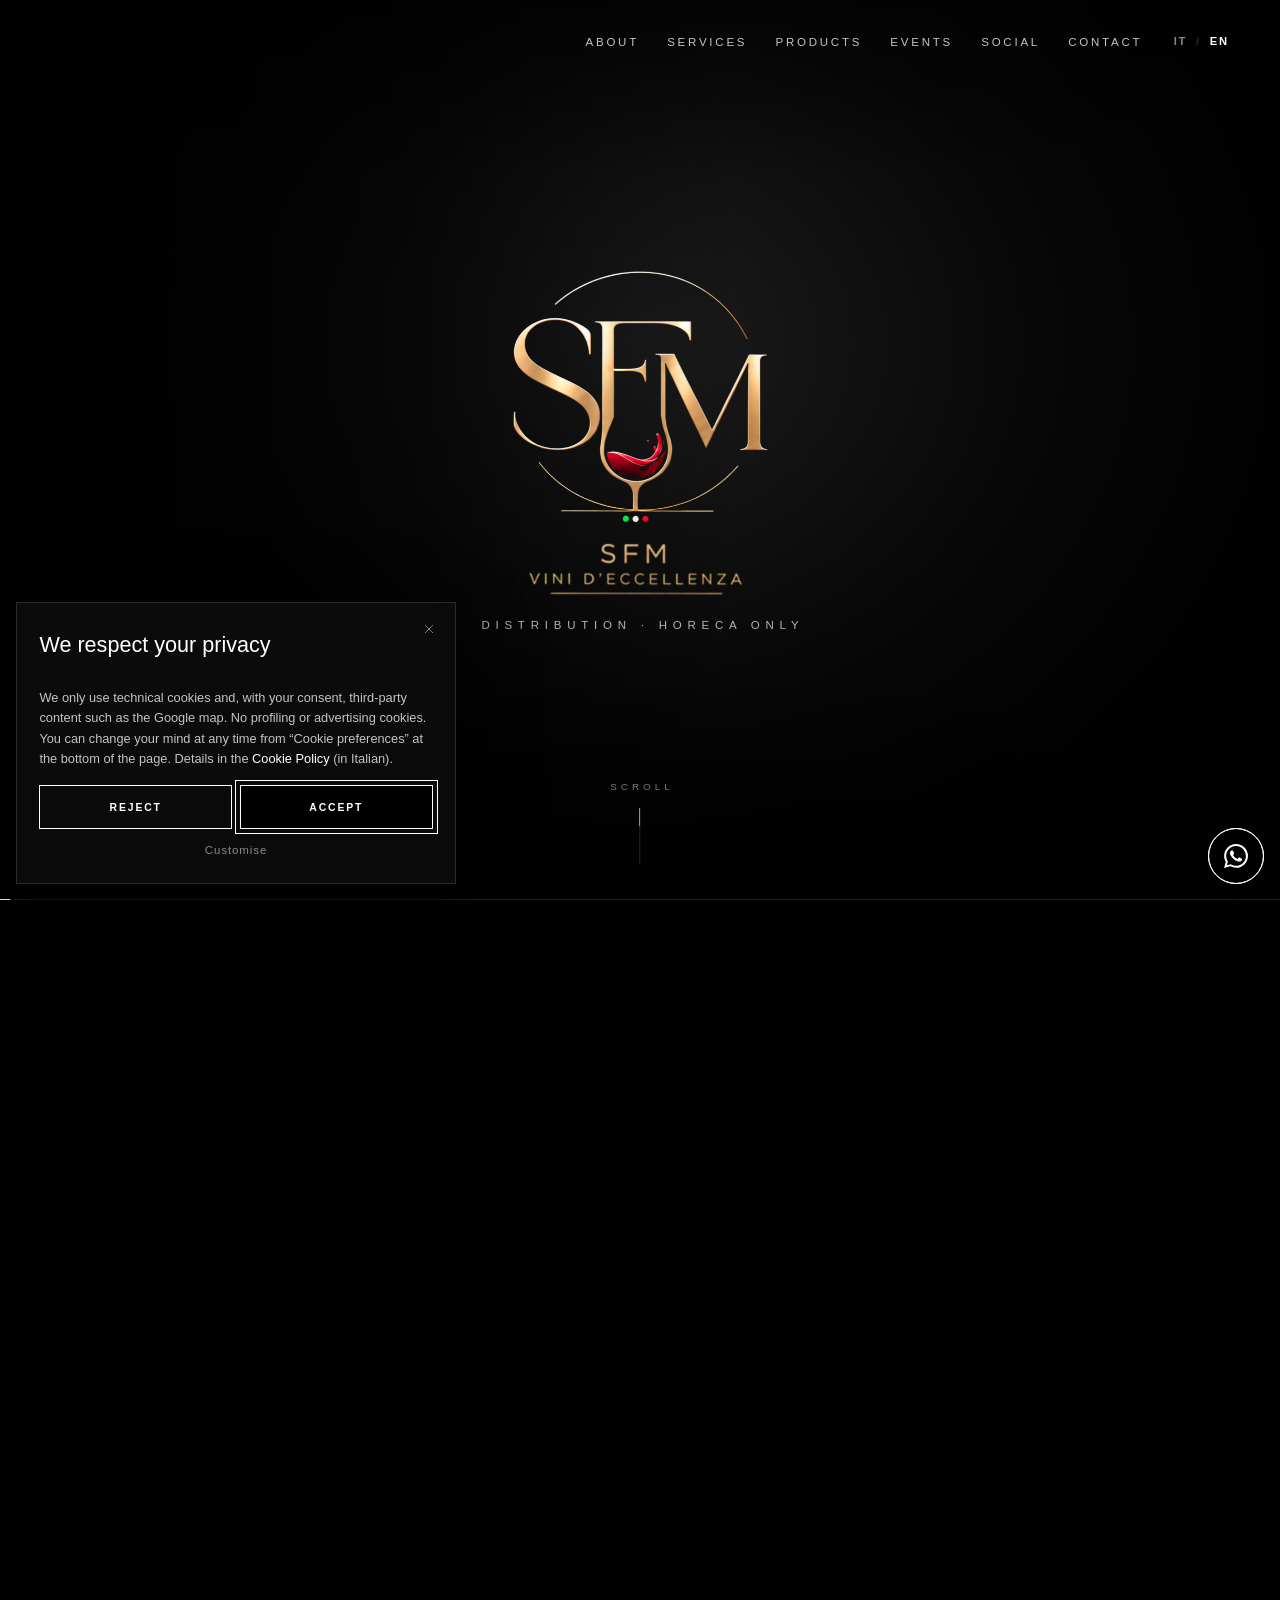
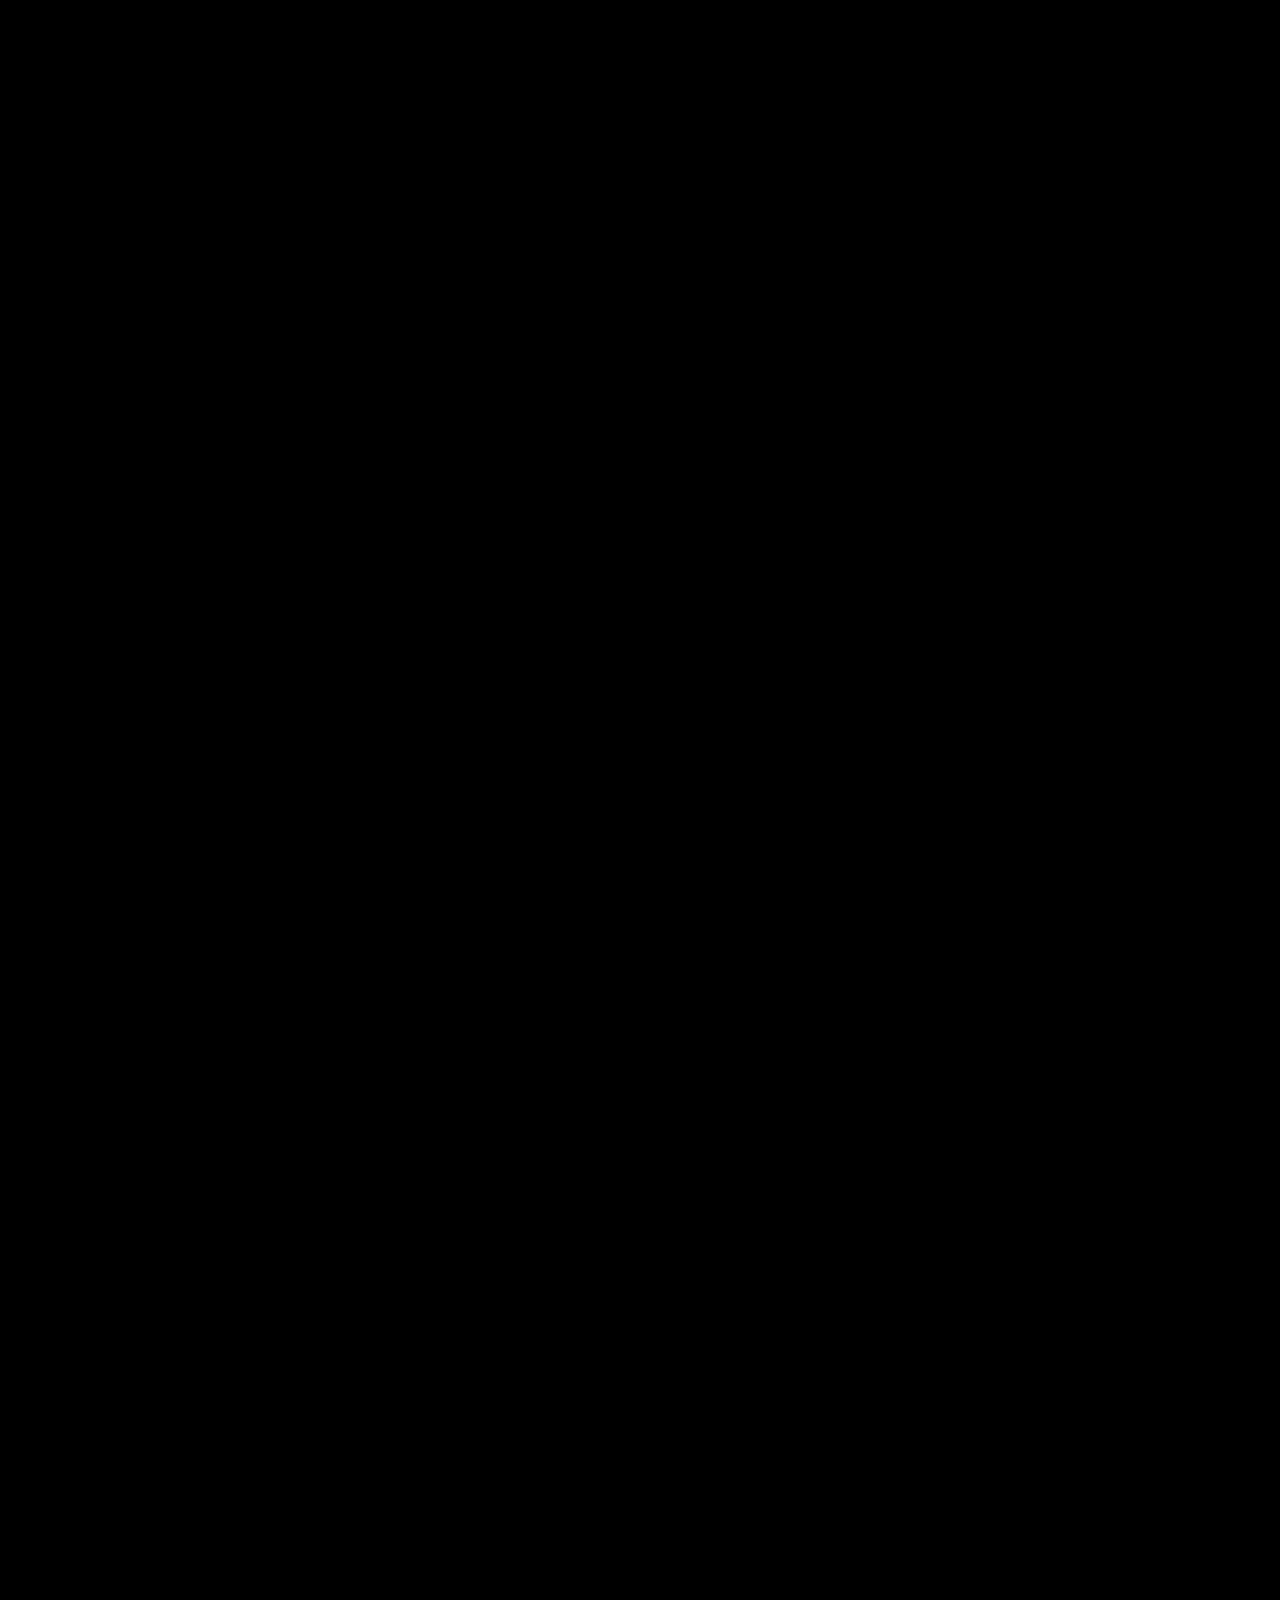
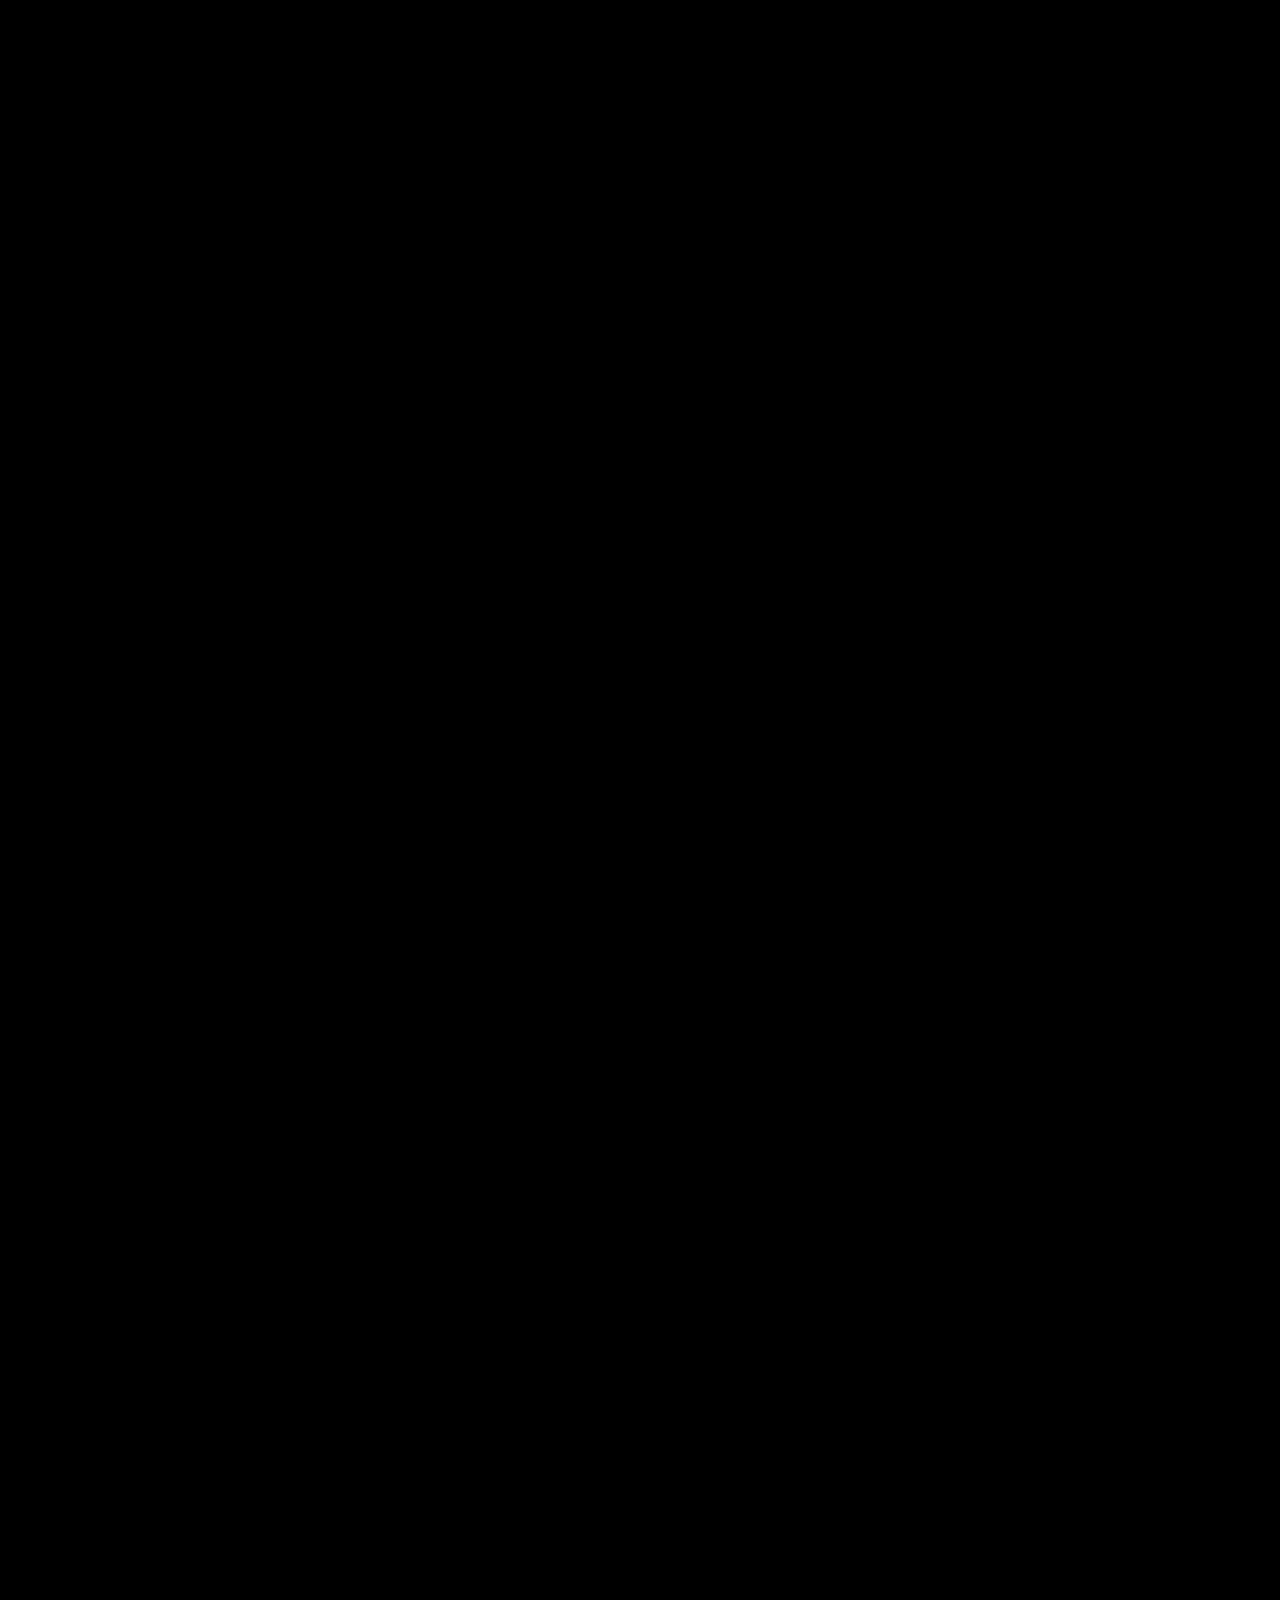
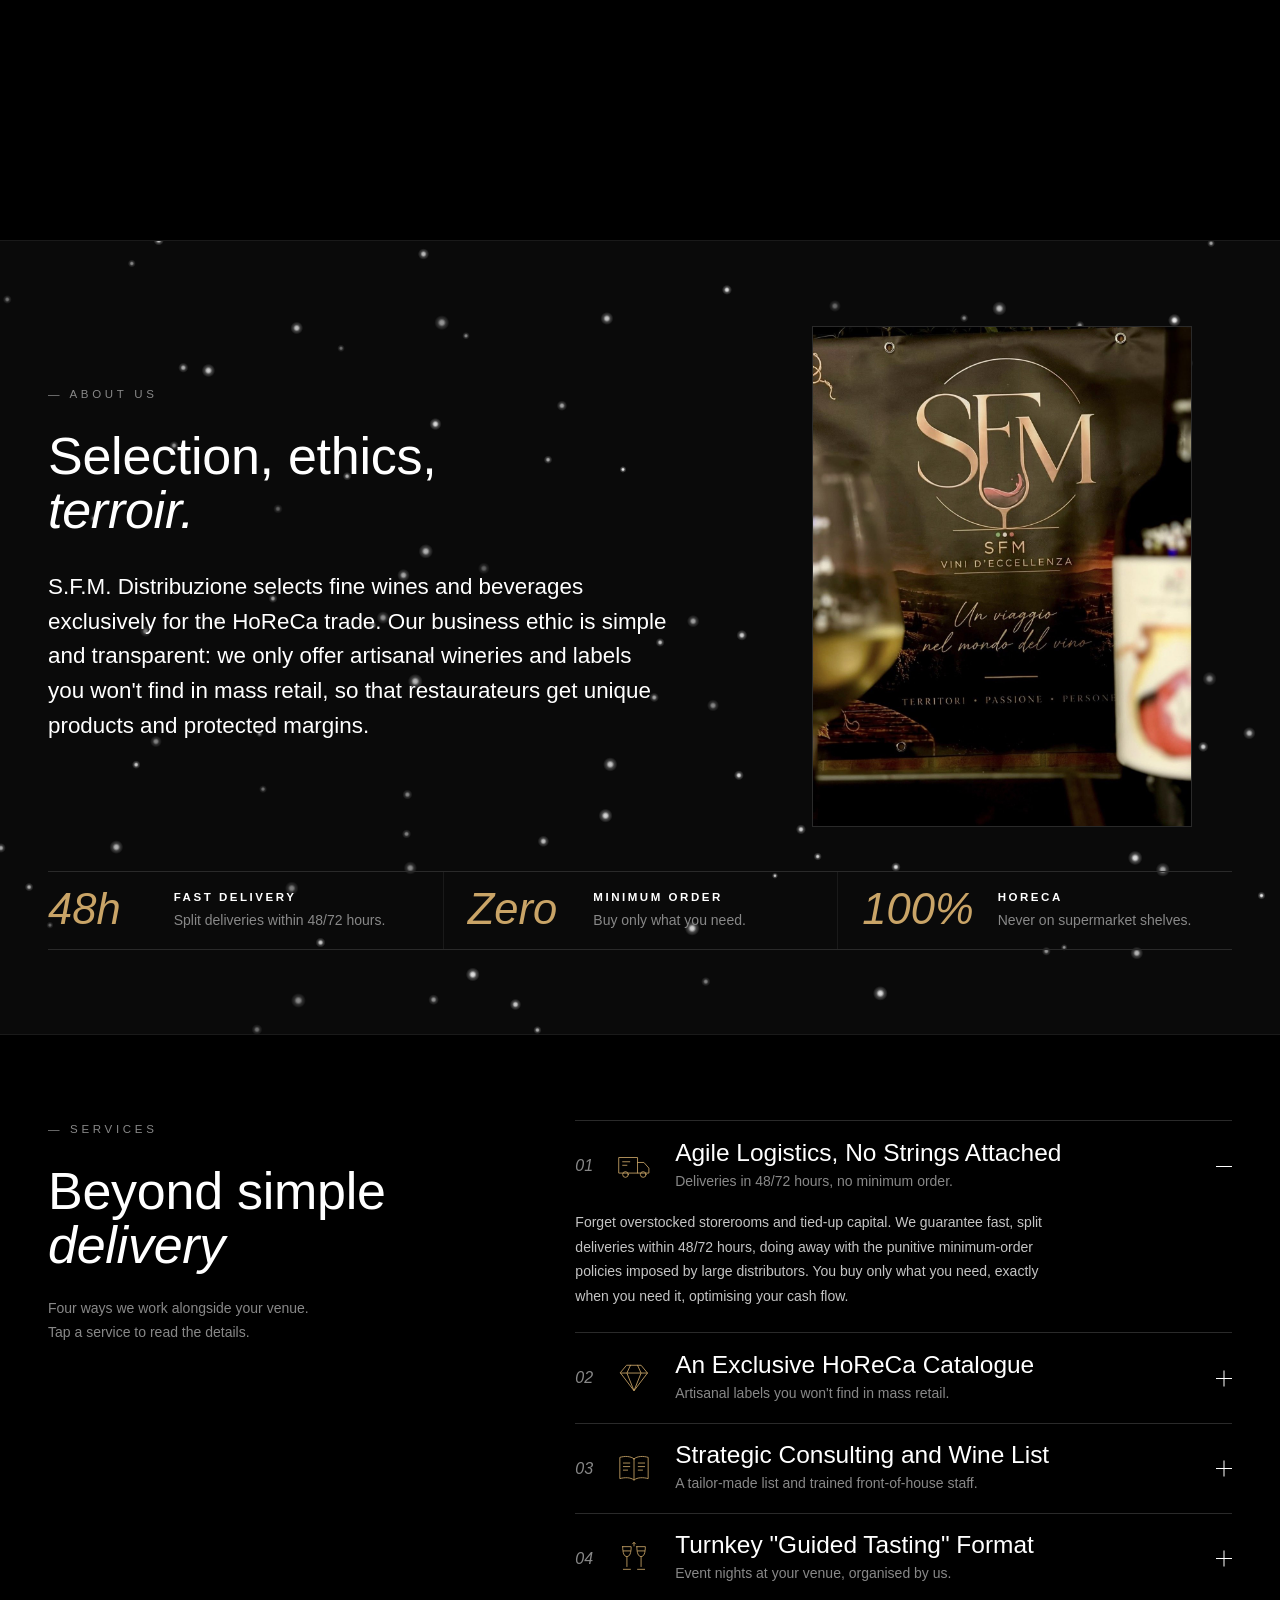
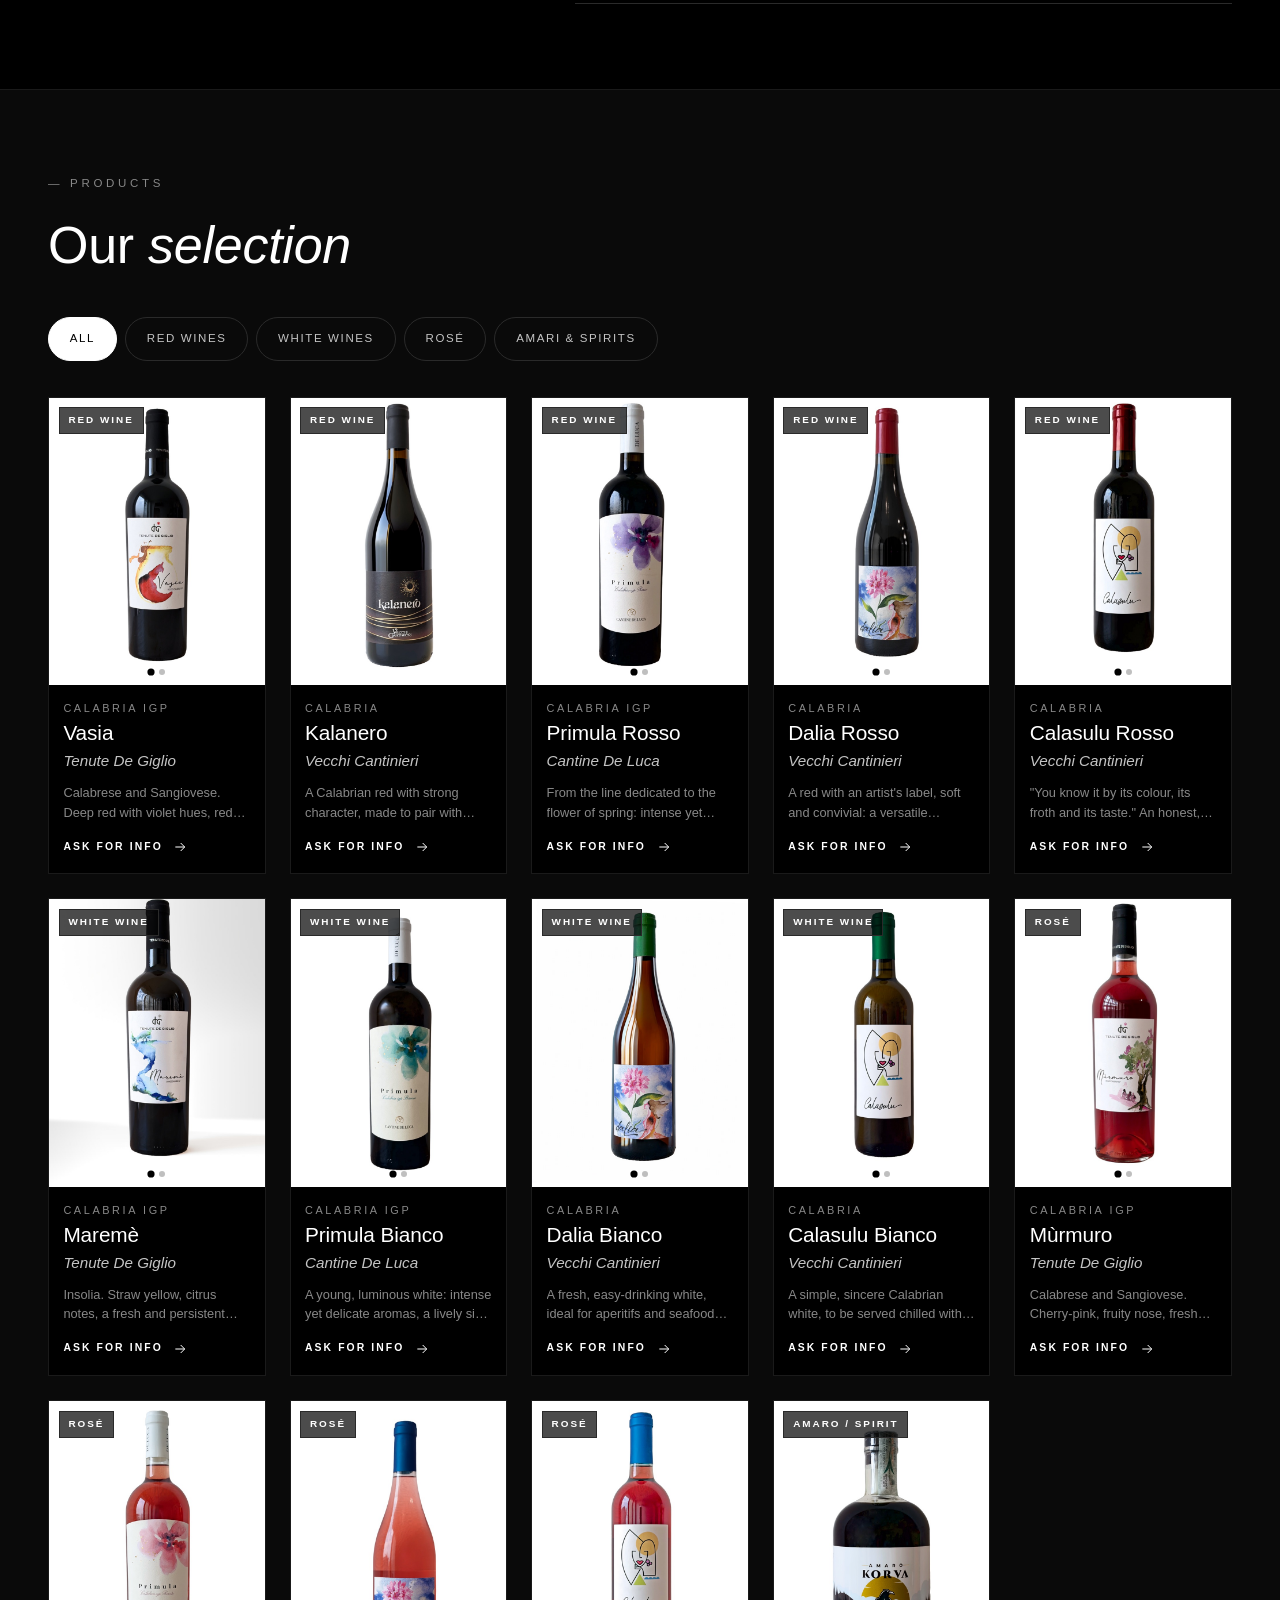
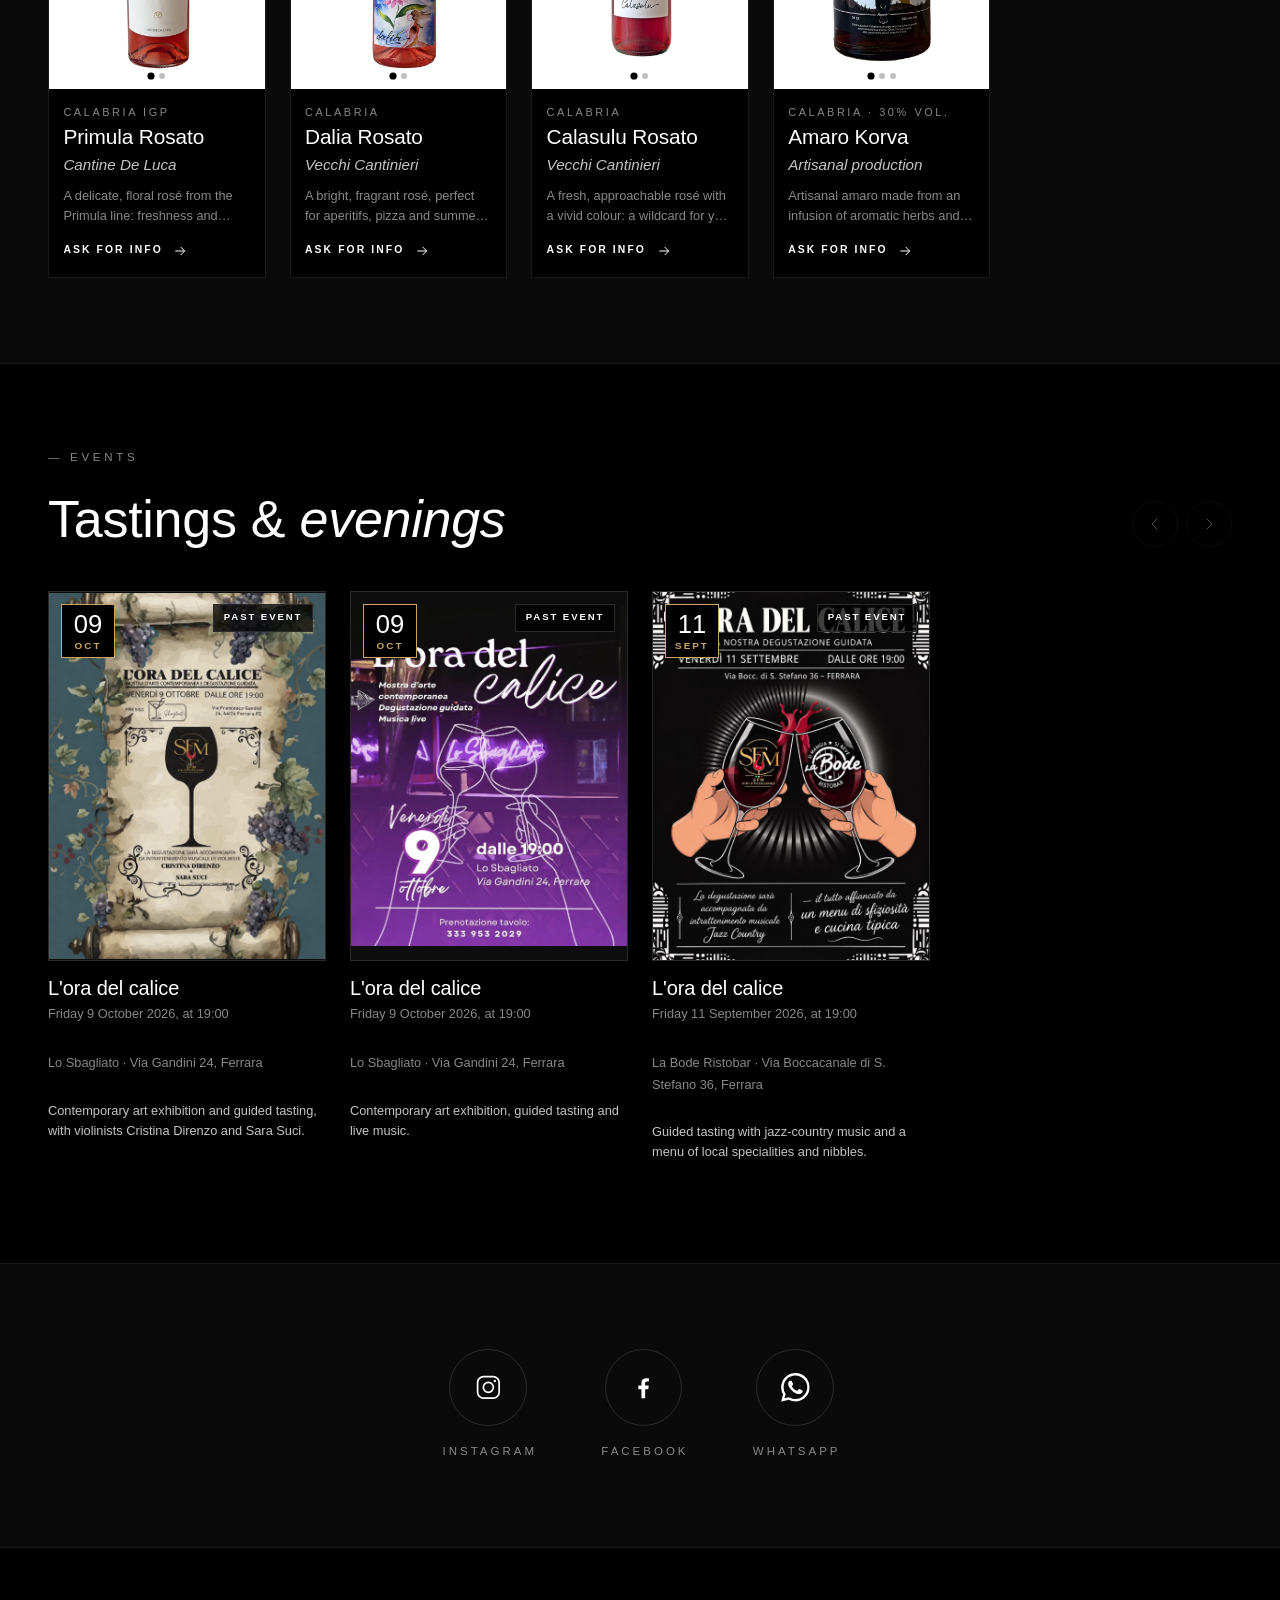
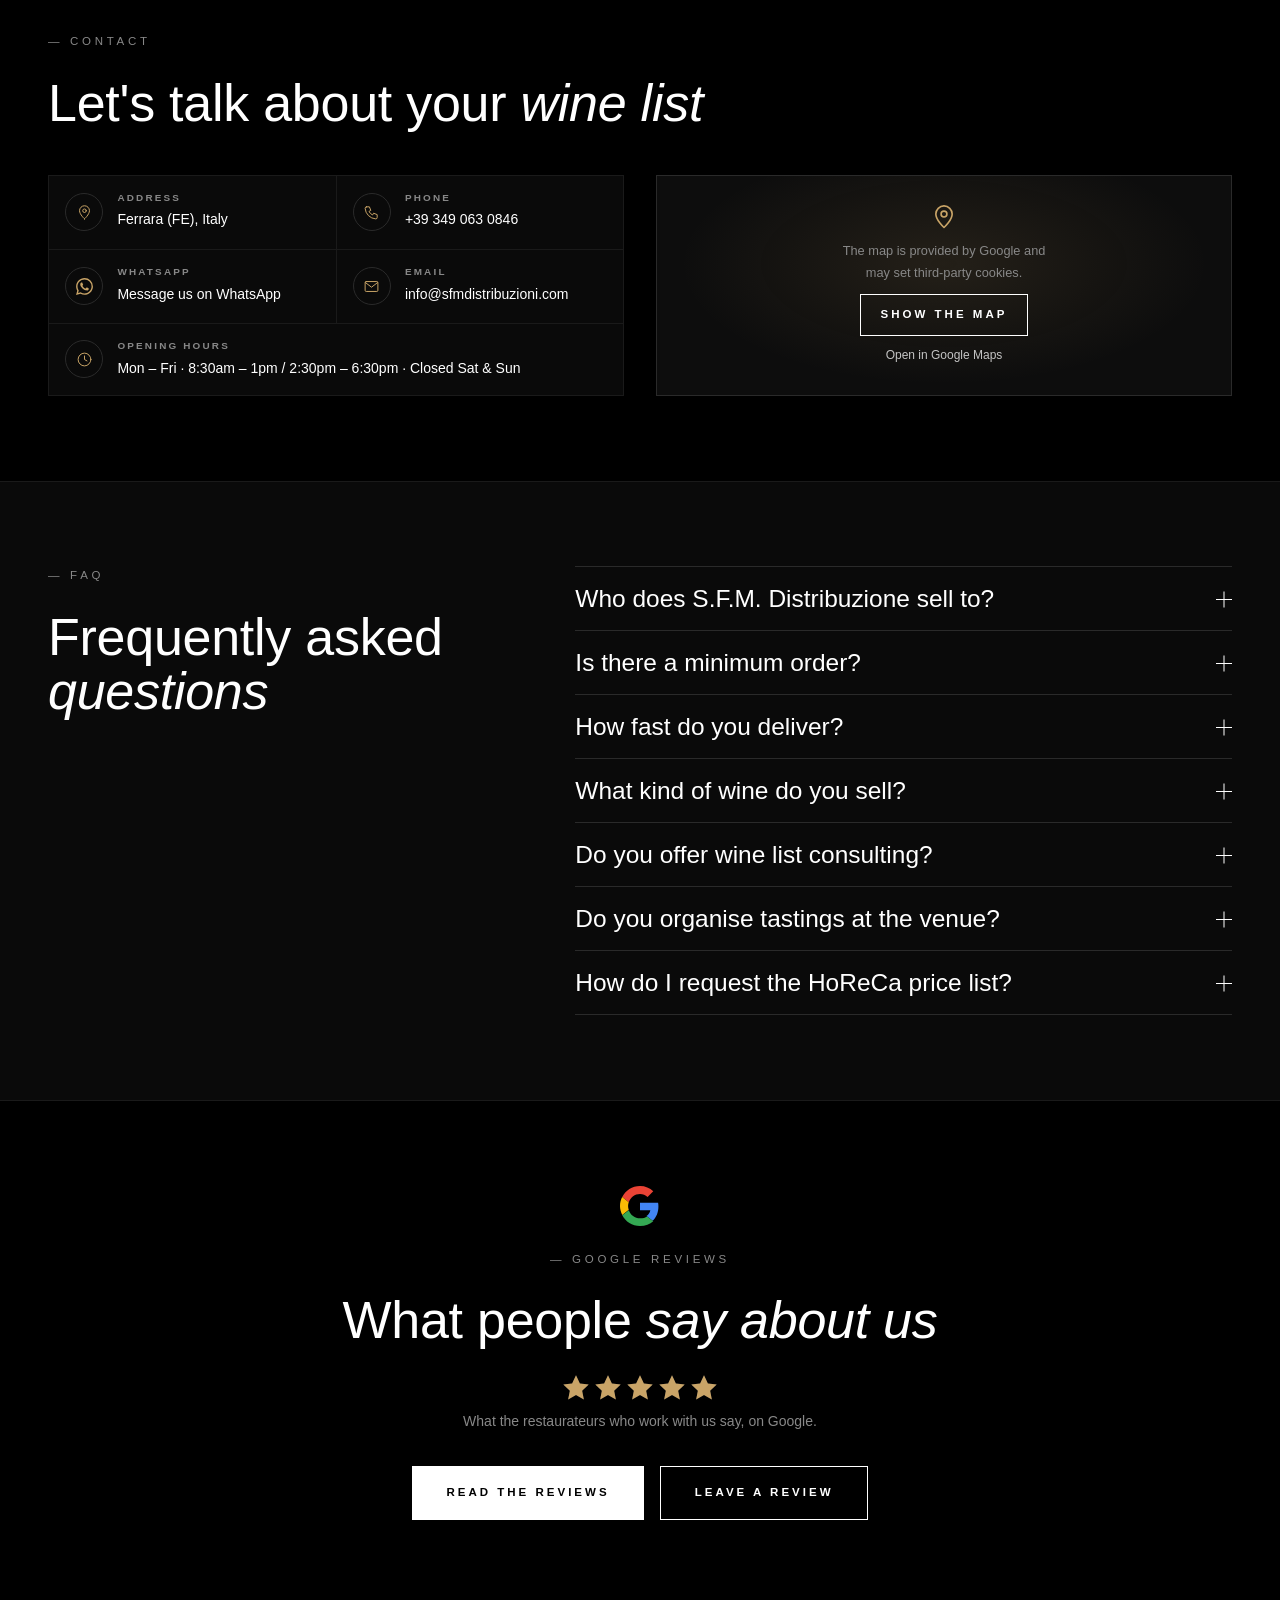
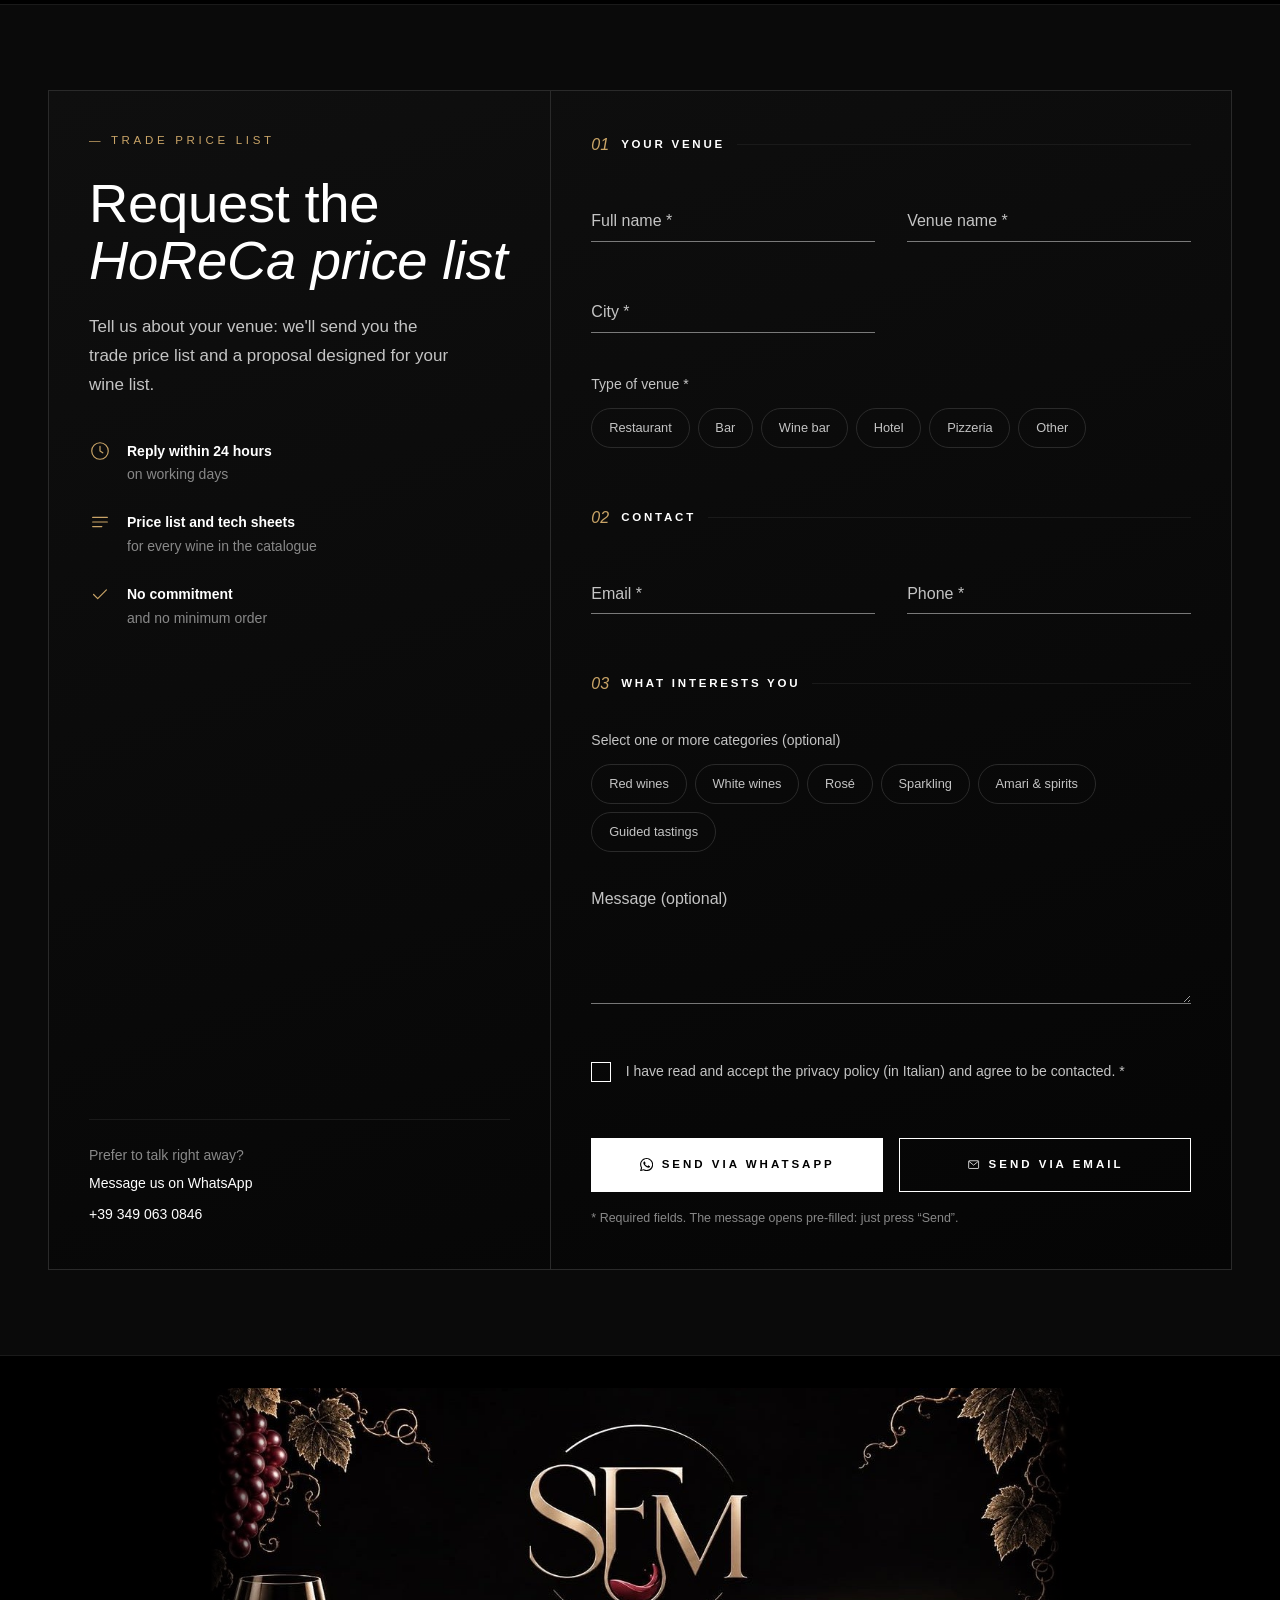
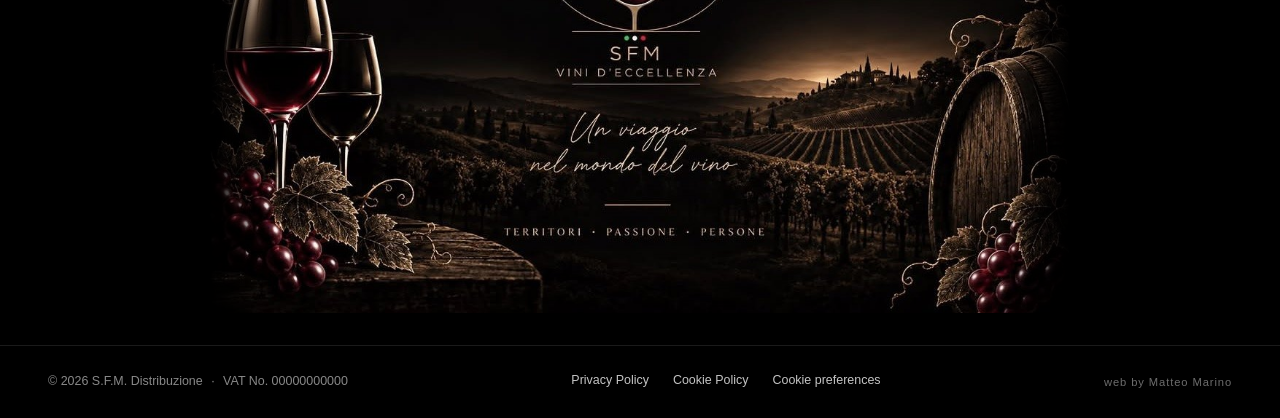
==== commit b86d4072: "1.0.3" ====
--- a/en/index.html
+++ b/en/index.html
@@ -944,6 +944,8 @@
          2. CHI SIAMO
          ======================================================================== -->
     <section class="section about" id="chi-siamo" aria-labelledby="about-title">
+      <!-- Puntini luminosi di sfondo (stesso effetto dell'hero, canvas 2D leggero) -->
+      <canvas class="section-particles" aria-hidden="true"></canvas>
       <div class="container">
         <div class="about__grid">
           <div class="about__text">
--- a/style.css
+++ b/style.css
@@ -838,6 +838,19 @@
 /* ==========================================================================
    09. CHI SIAMO
    ========================================================================== */
+
+/* Puntini luminosi di sfondo */
+.about { overflow: hidden; isolation: isolate; }
+.section-particles {
+  position: absolute;
+  inset: 0;
+  z-index: 0;
+  width: 100%;
+  height: 100%;
+  pointer-events: none;
+}
+.about > .container { position: relative; z-index: 1; }
+
 .about__grid {
   display: grid;
   gap: var(--space-xl);
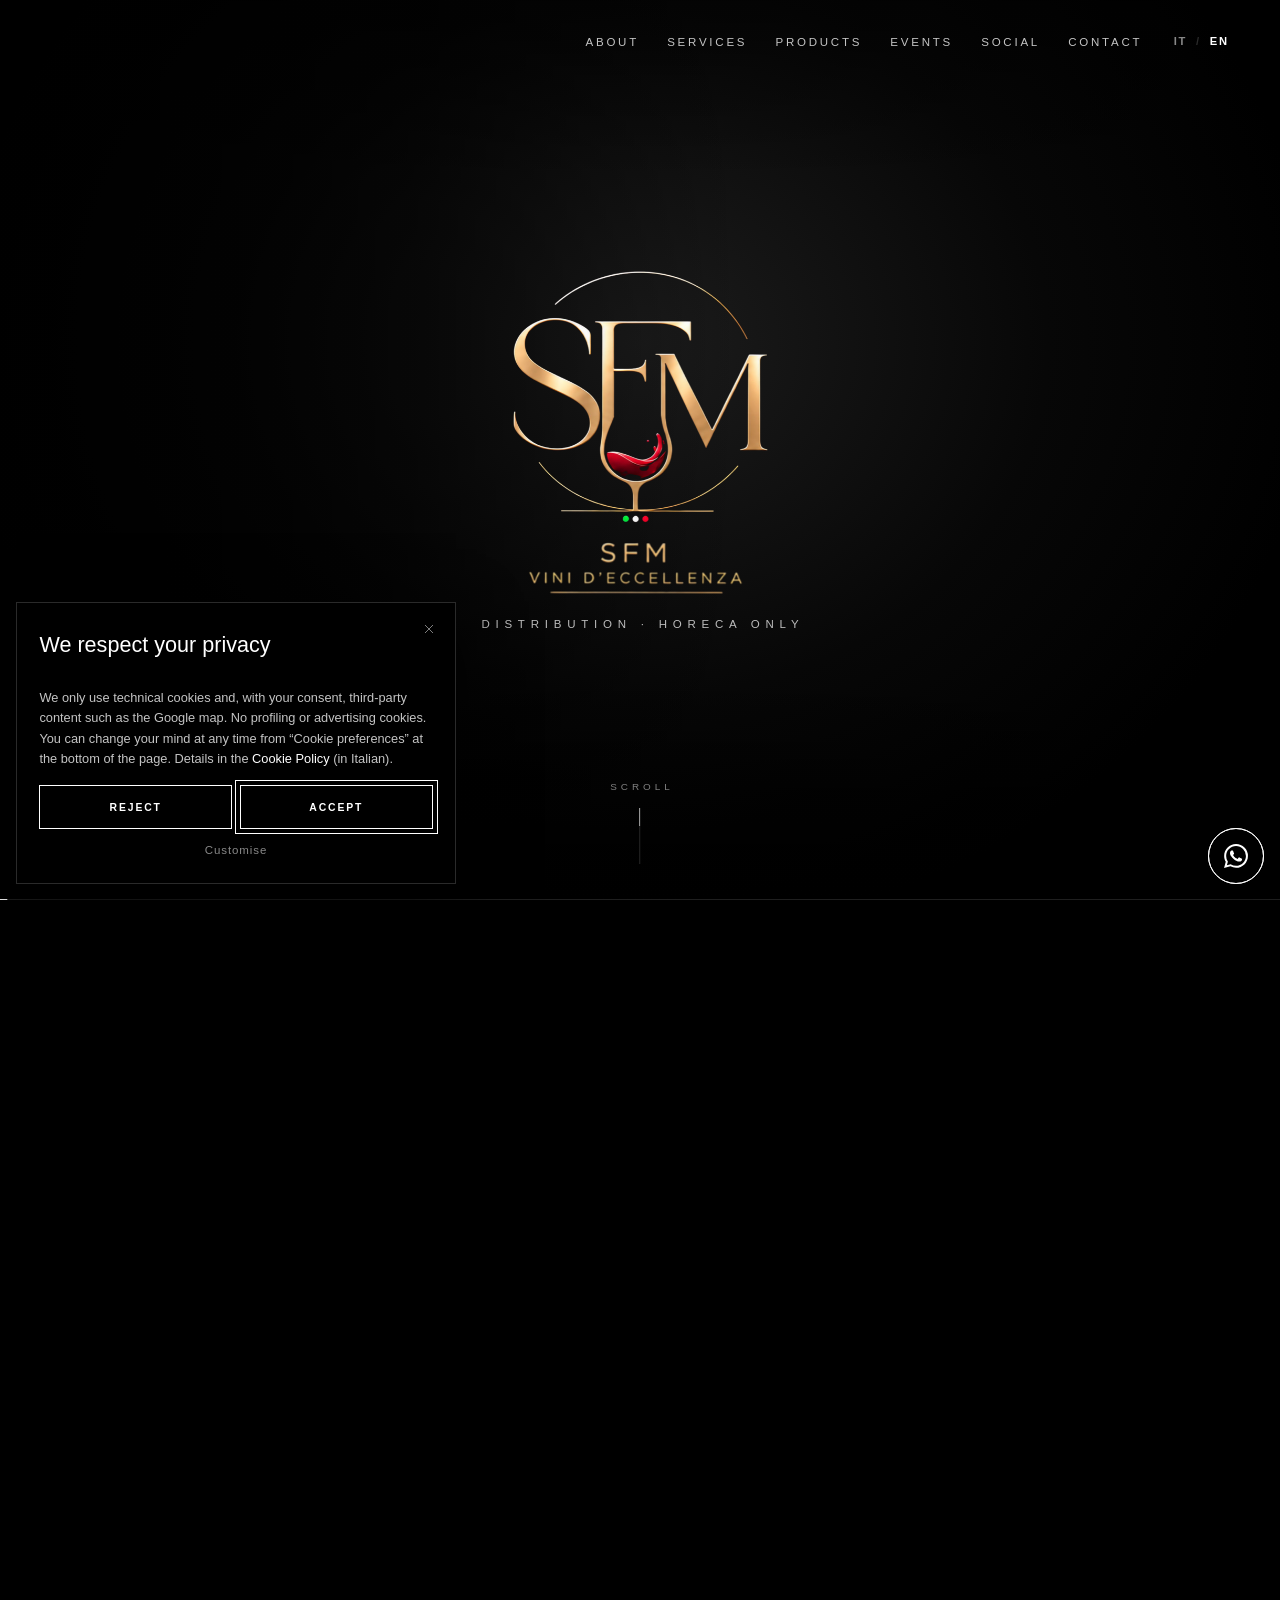
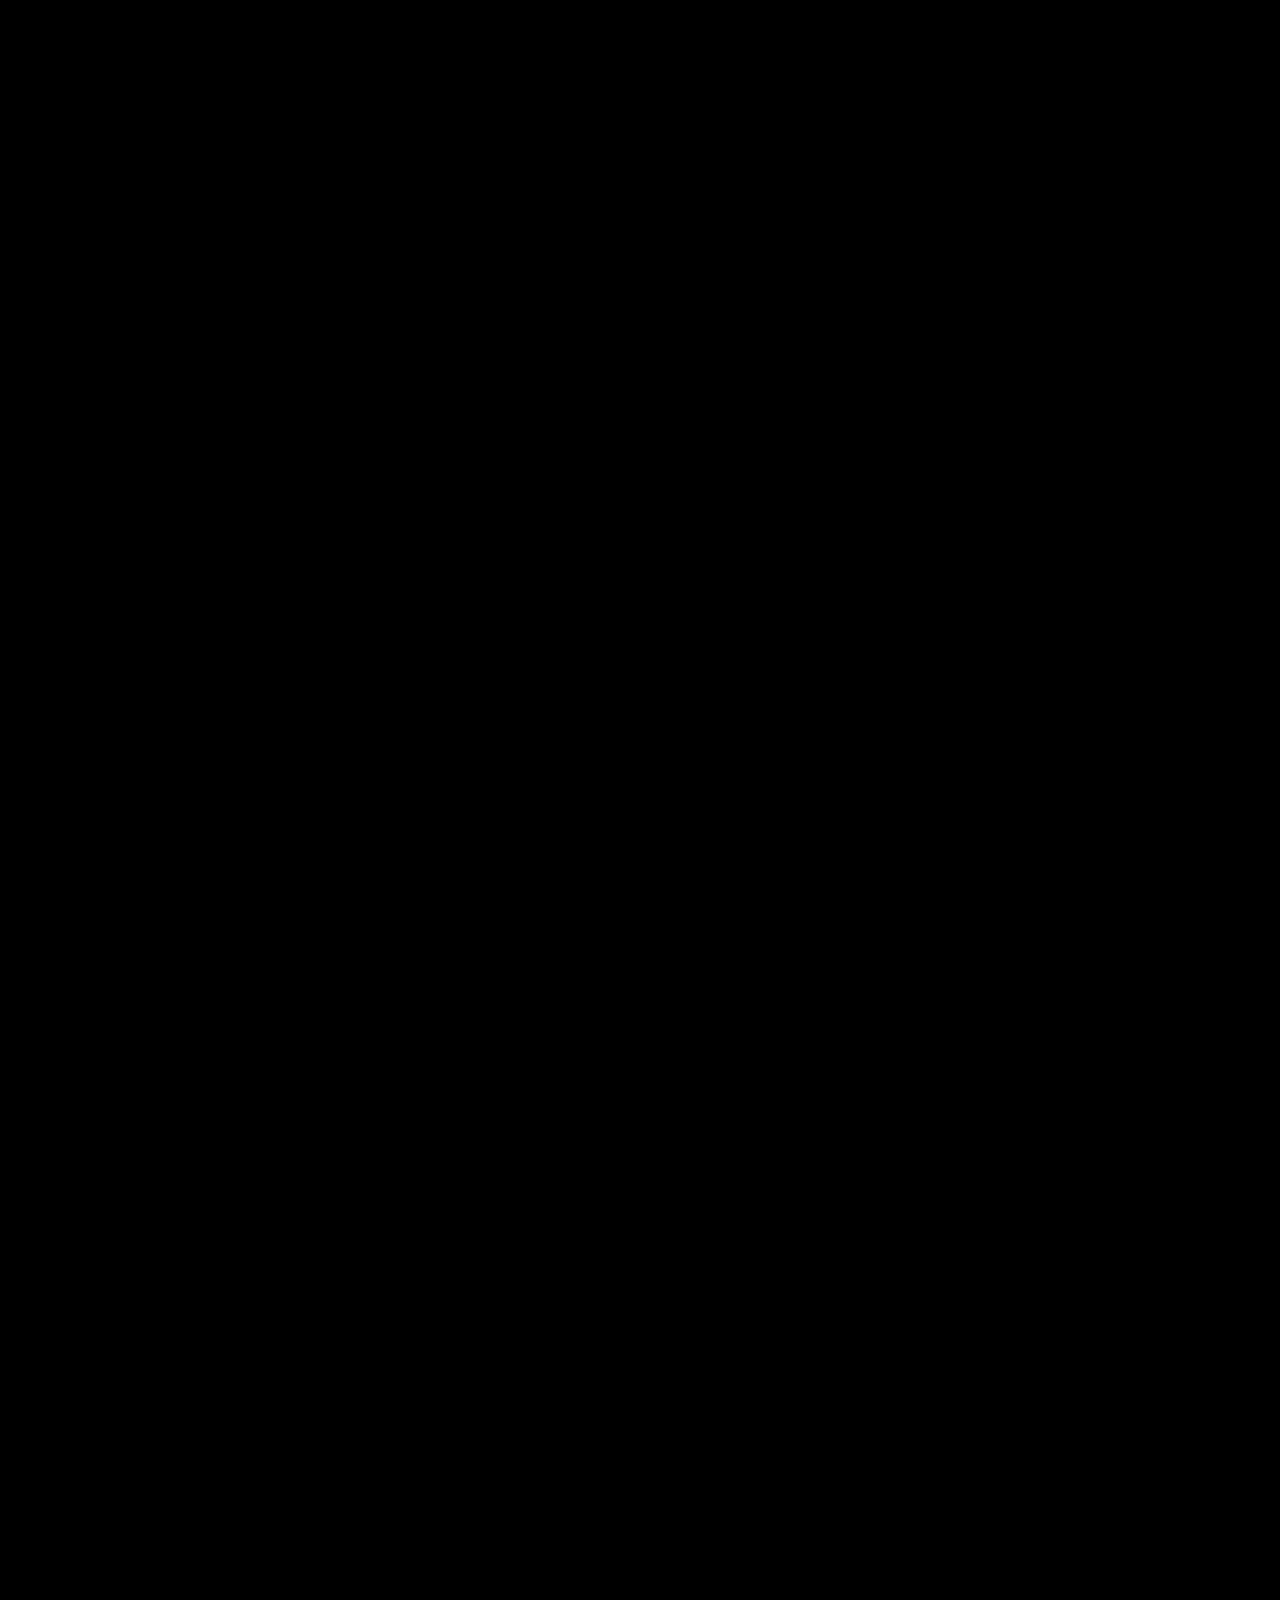
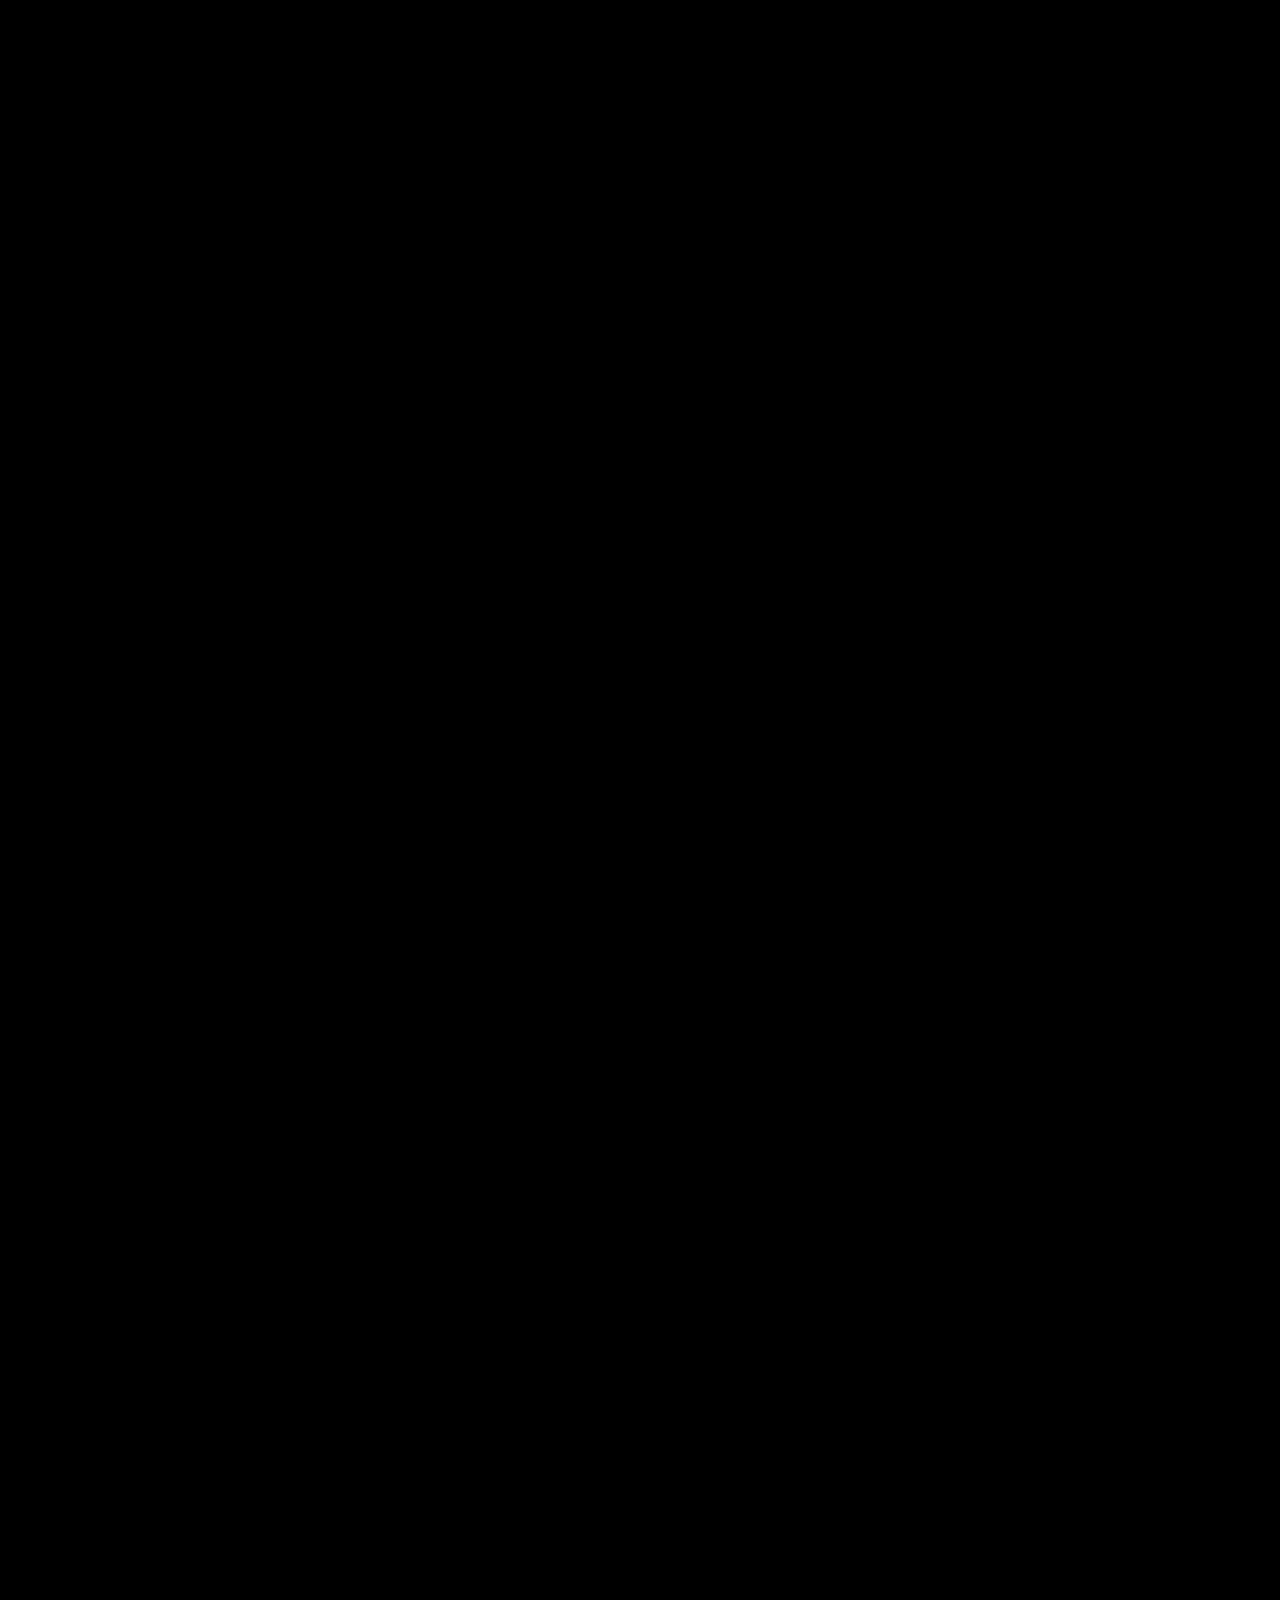
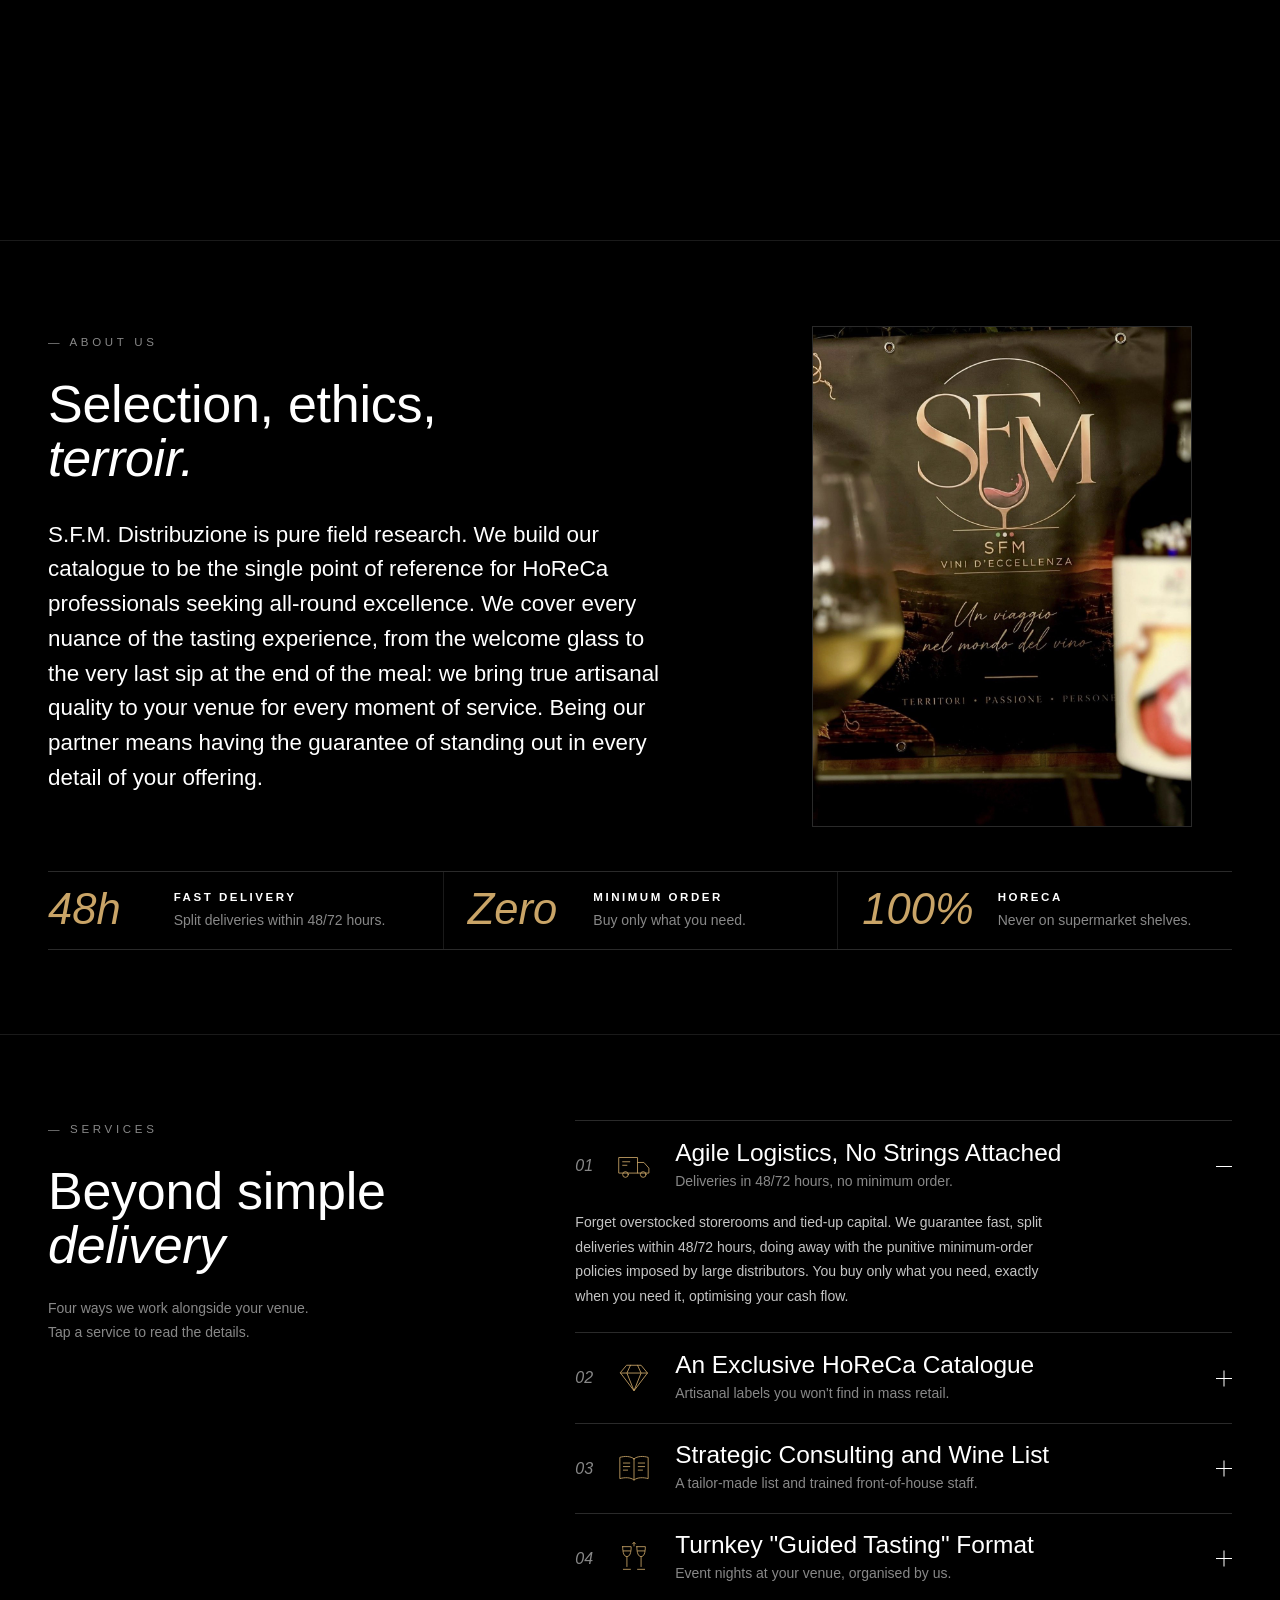
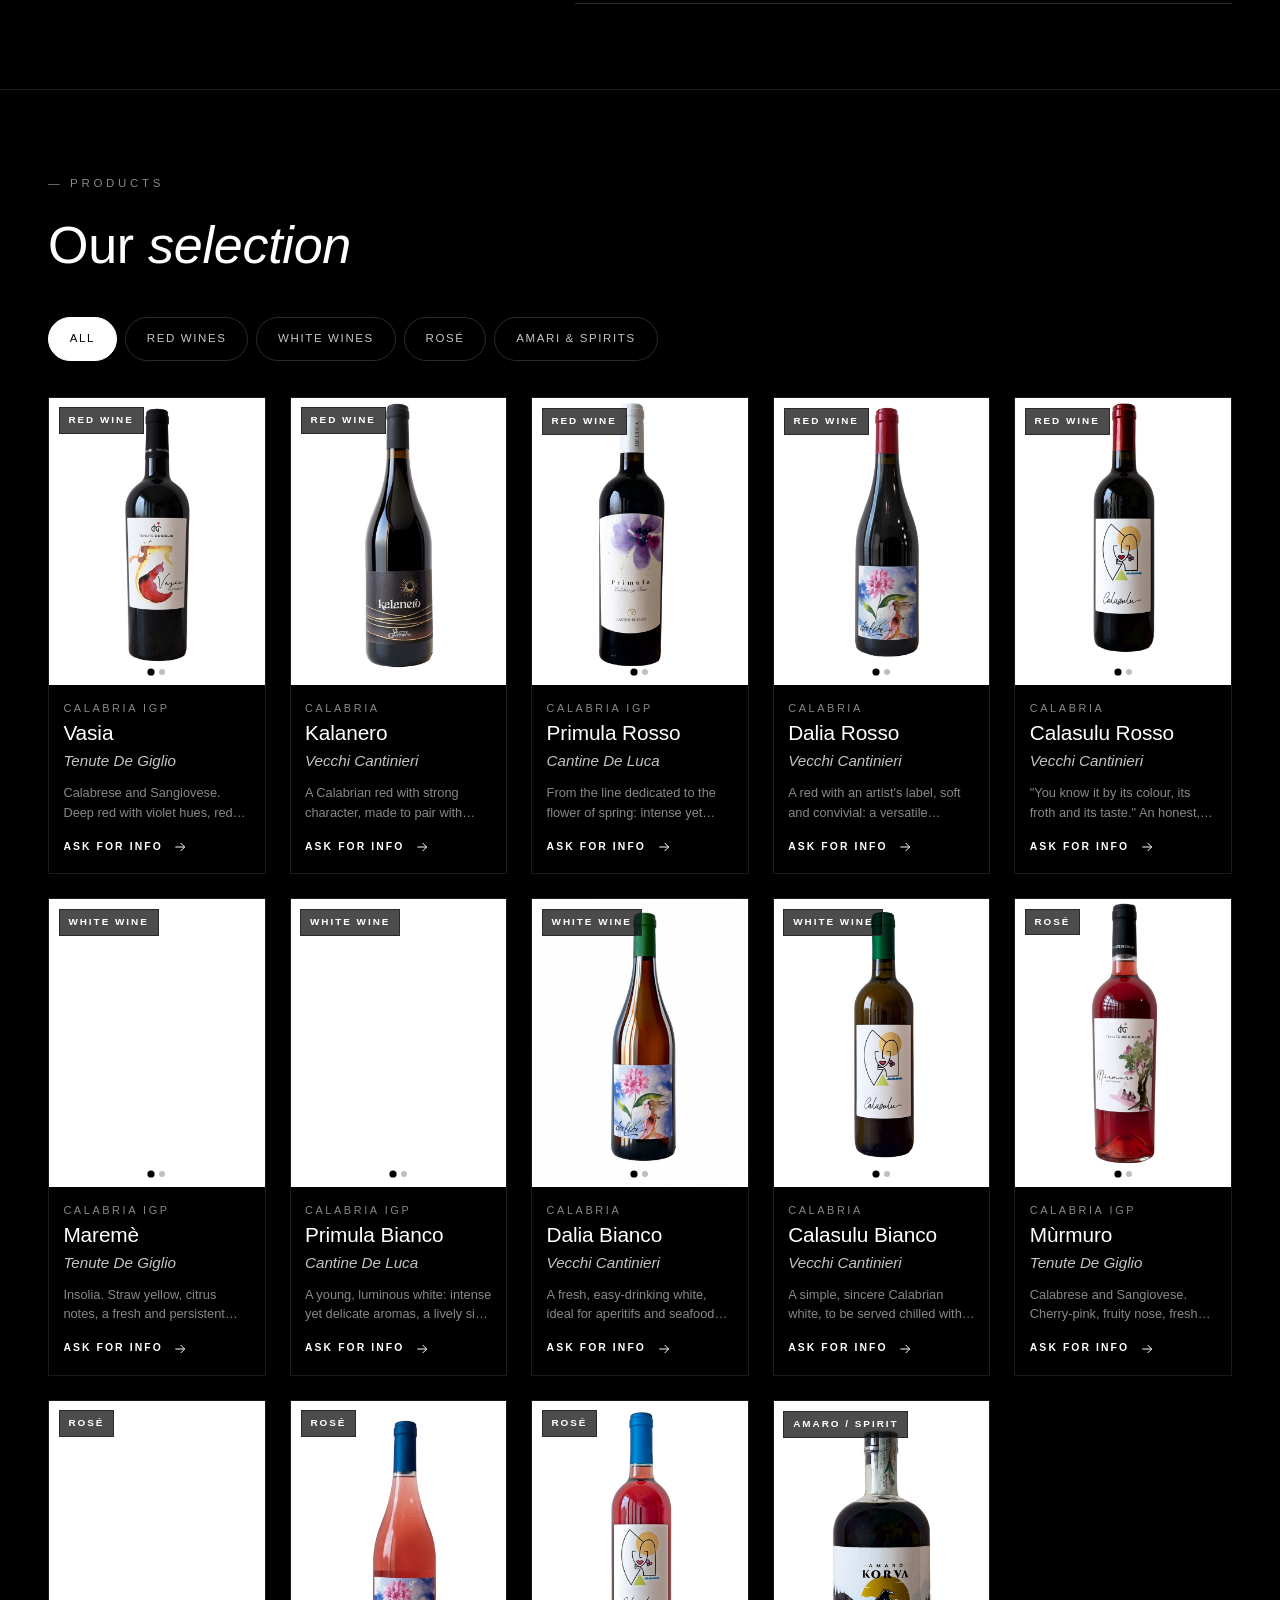
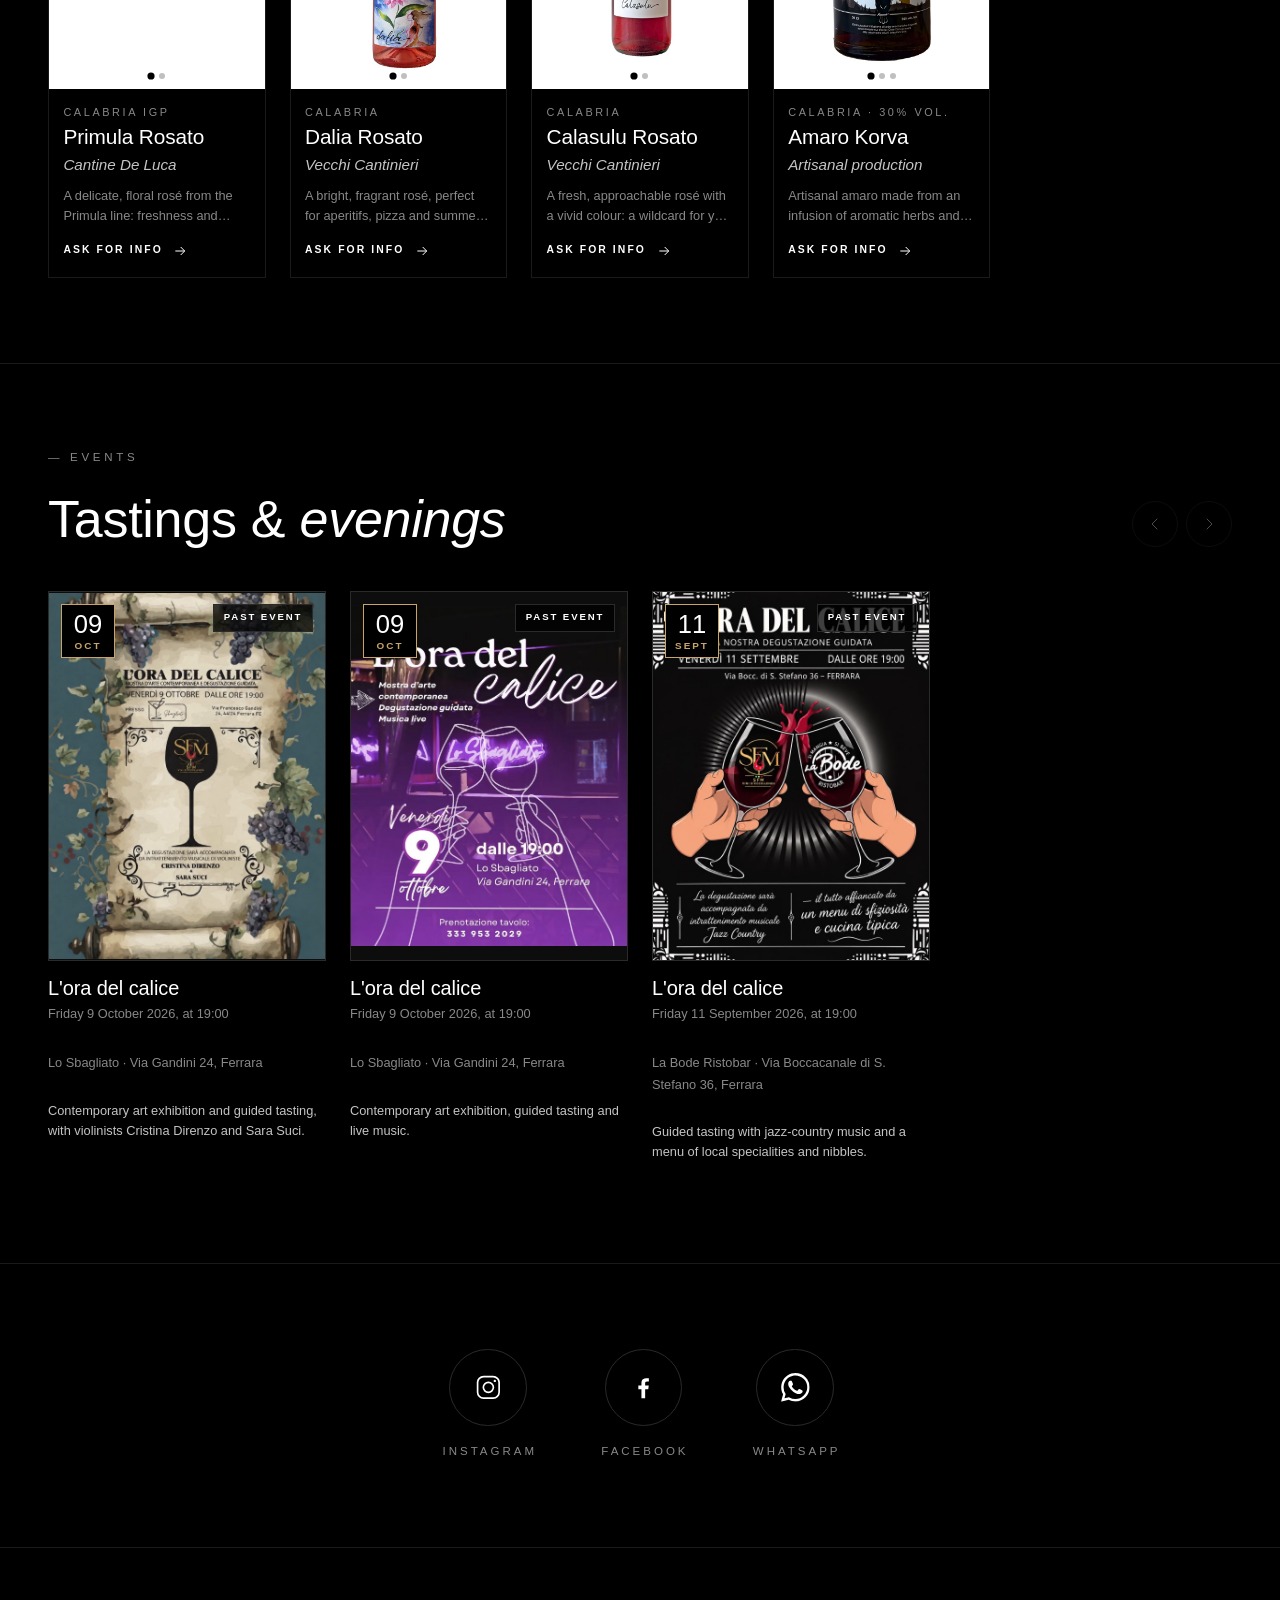
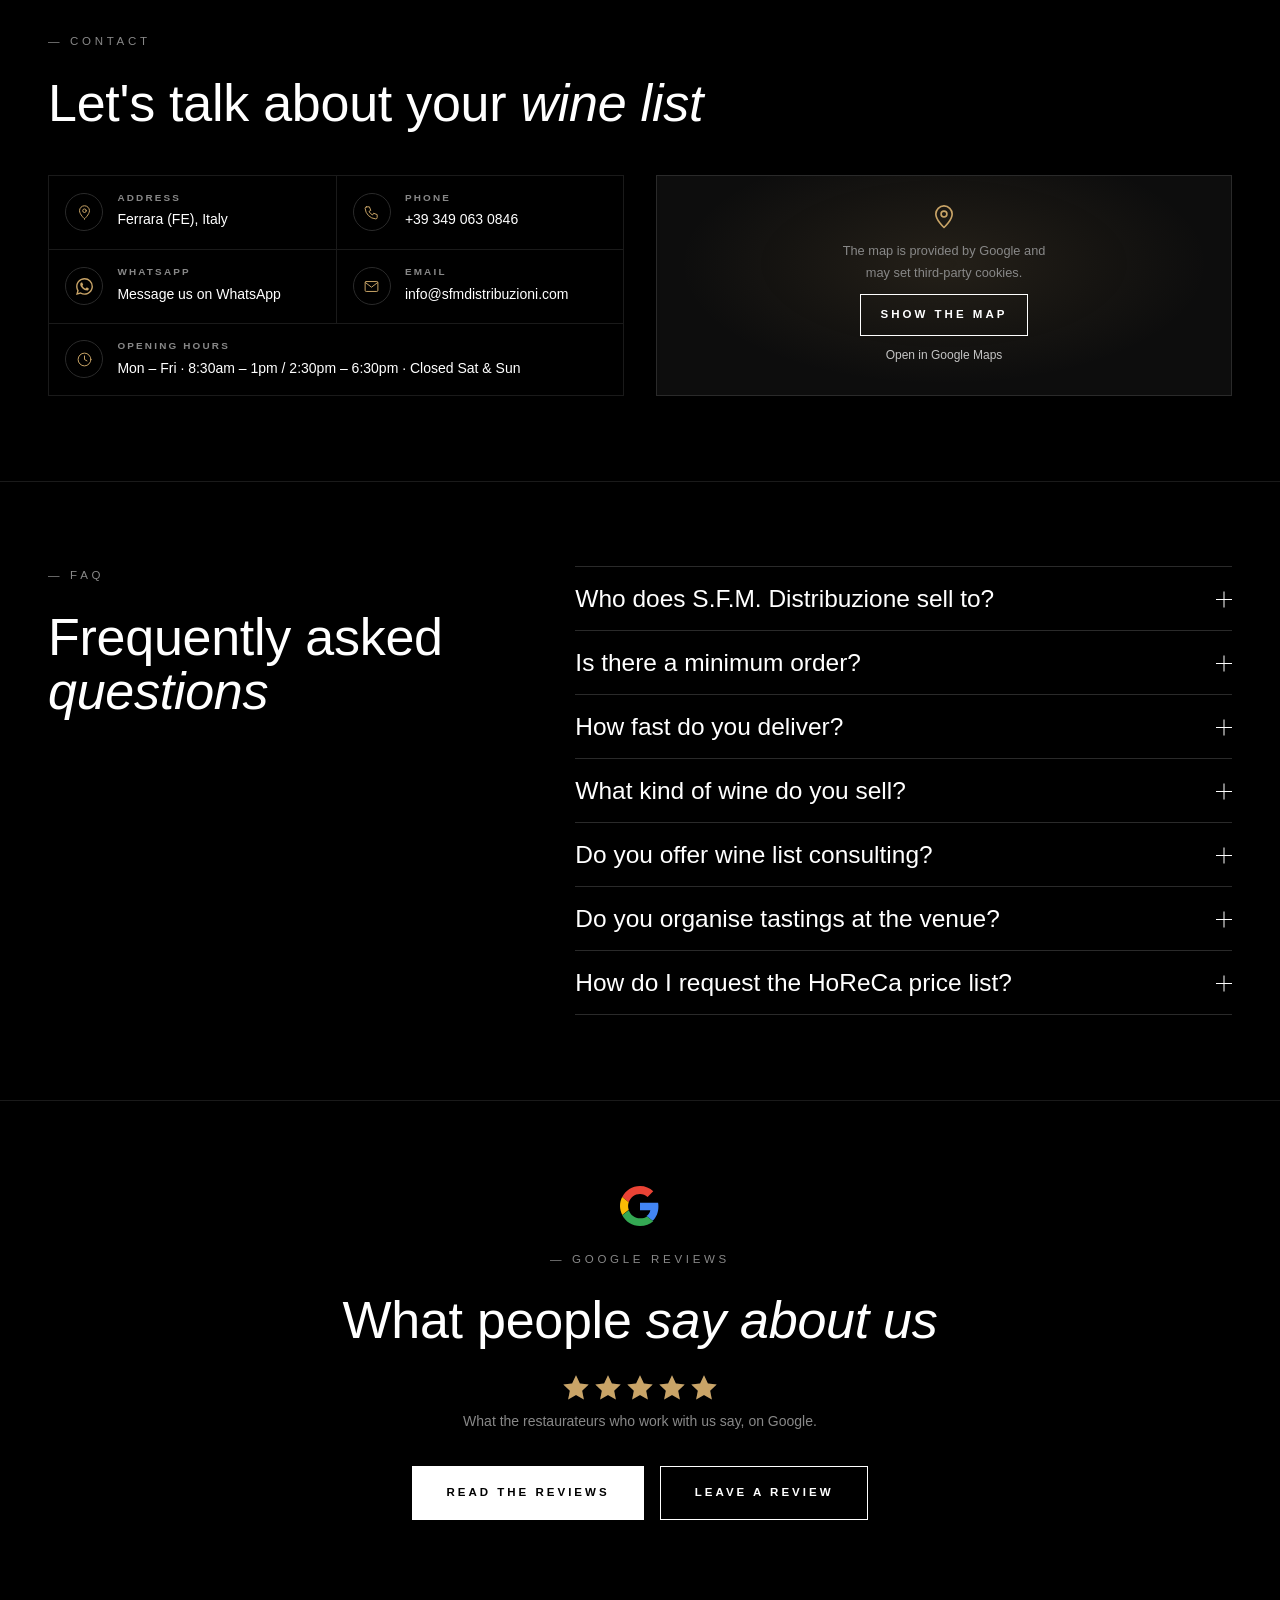
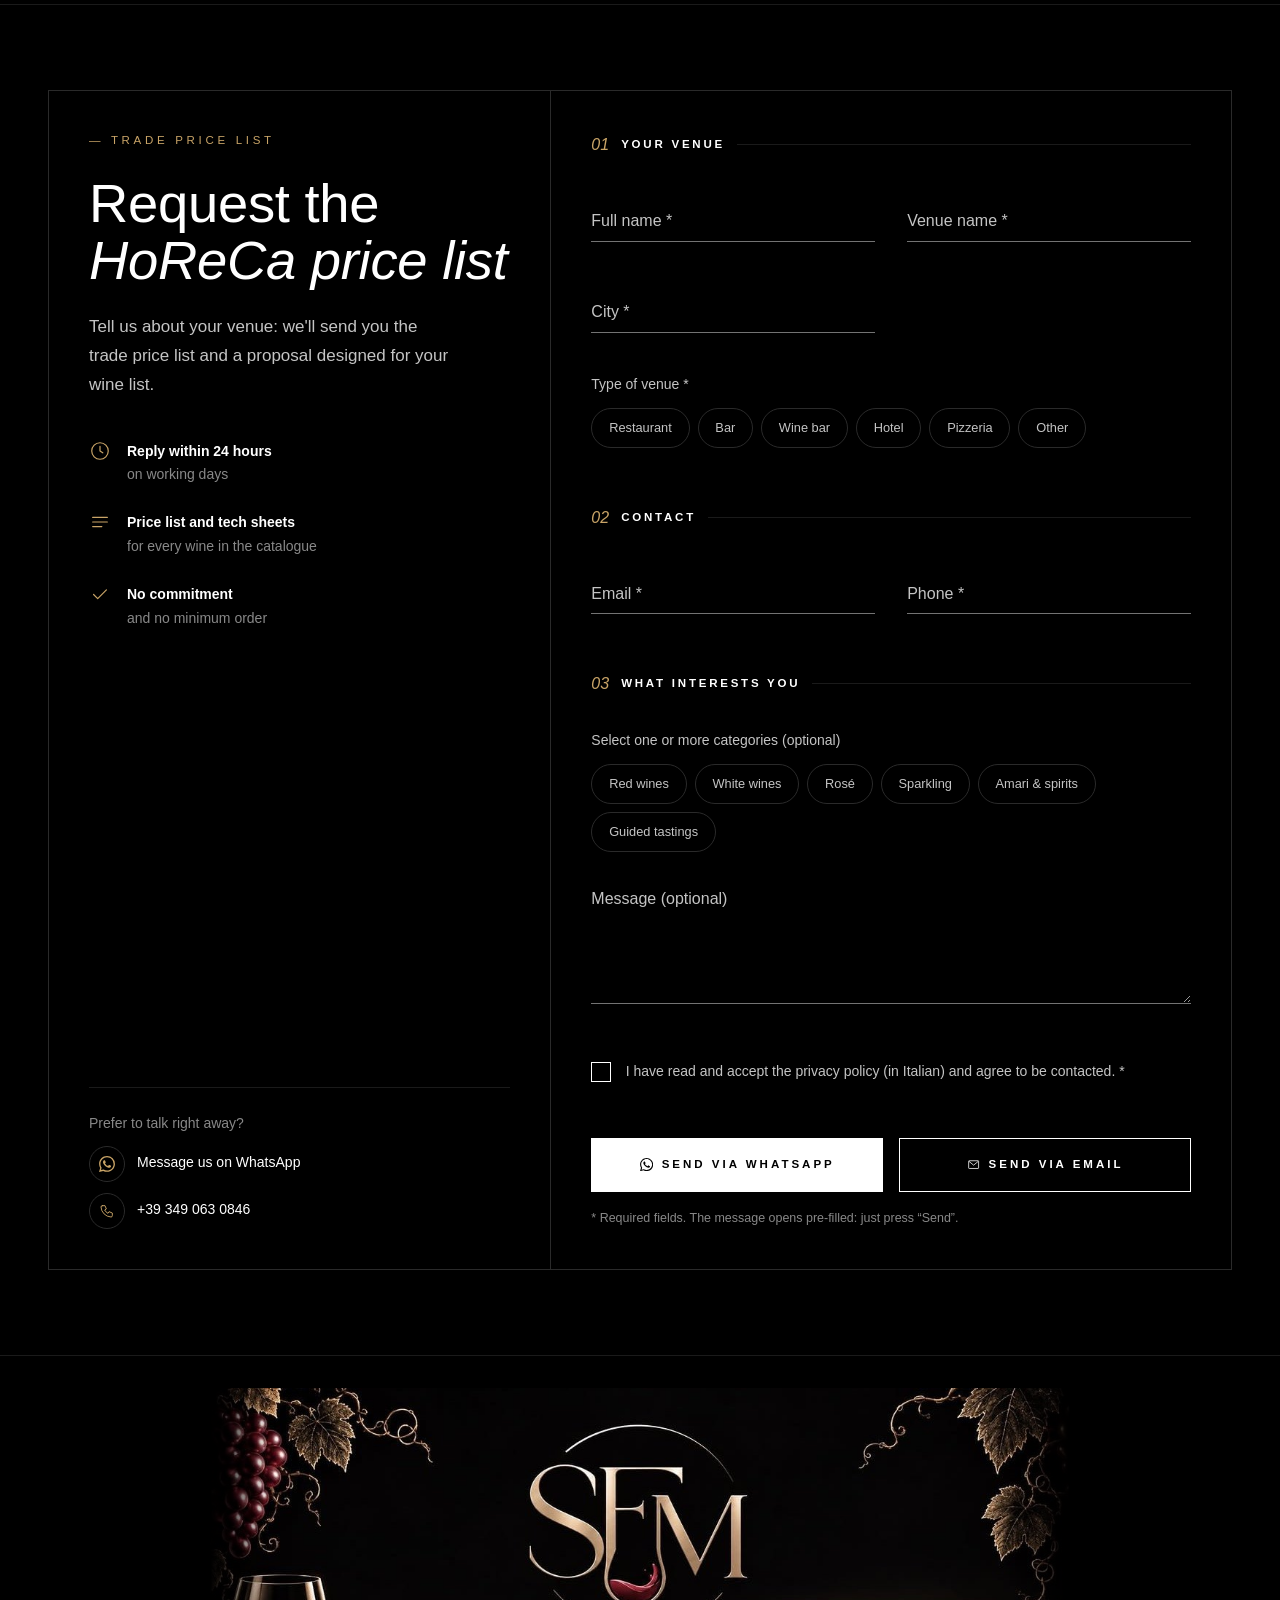
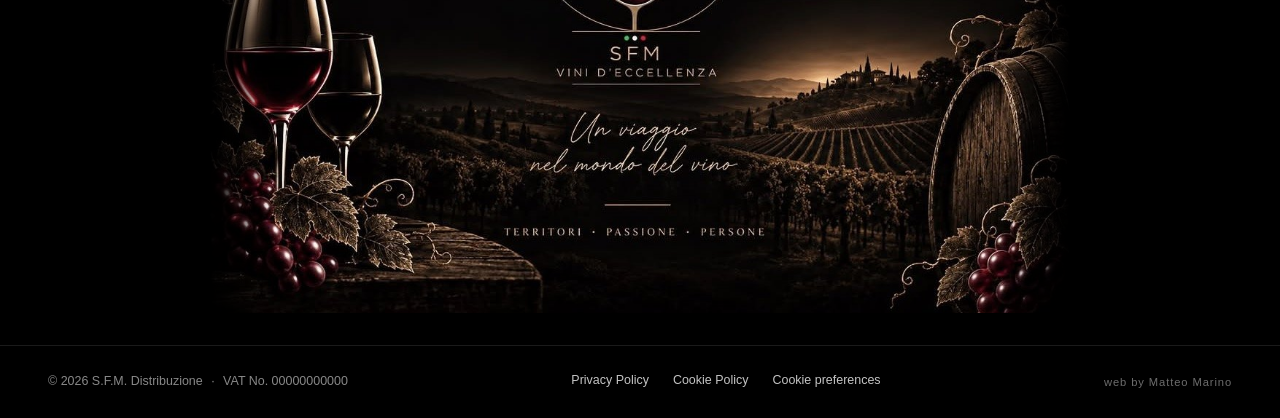
==== commit 551e92e3: "1.0.4" ====
--- a/en/index.html
+++ b/en/index.html
@@ -843,6 +843,9 @@
 
   <a class="skip-link" href="#contenuto">Skip to content</a>
 
+  <!-- Scena 3D di sfondo (bottiglia nell'hero, puntini su tutto il sito) -->
+  <canvas class="hero__canvas" id="hero-canvas" aria-hidden="true"></canvas>
+
   <!-- Cursore personalizzato (solo dispositivi con mouse) -->
   <div class="cursor" aria-hidden="true"></div>
 
@@ -889,7 +892,6 @@
          mentre lo scroll guida l'animazione 3D e i capitoli di testo. -->
     <section class="hero-scroll" id="hero" aria-label="Introduction">
       <div class="hero">
-        <canvas class="hero__canvas" id="hero-canvas" aria-hidden="true"></canvas>
         <div class="hero__veil" aria-hidden="true"></div>
 
         <!-- 1. Apertura: logo grande. Scorrendo il monogramma "vola" nell'header -->
@@ -944,14 +946,12 @@
          2. CHI SIAMO
          ======================================================================== -->
     <section class="section about" id="chi-siamo" aria-labelledby="about-title">
-      <!-- Puntini luminosi di sfondo (stesso effetto dell'hero, canvas 2D leggero) -->
-      <canvas class="section-particles" aria-hidden="true"></canvas>
       <div class="container">
         <div class="about__grid">
           <div class="about__text">
             <p class="eyebrow reveal">— About us</p>
             <h2 class="section-title reveal" id="about-title">Selection, ethics,<br><em>terroir.</em></h2>
-            <p class="lead reveal">S.F.M. Distribuzione selects fine wines and beverages exclusively for the HoReCa trade. Our business ethic is simple and transparent: we only offer artisanal wineries and labels you won't find in mass retail, so that restaurateurs get unique products and protected margins.</p>
+            <p class="lead reveal">S.F.M. Distribuzione is pure field research. We build our catalogue to be the single point of reference for HoReCa professionals seeking all-round excellence. We cover every nuance of the tasting experience, from the welcome glass to the very last sip at the end of the meal: we bring true artisanal quality to your venue for every moment of service. Being our partner means having the guarantee of standing out in every detail of your offering.</p>
           </div>
 
           <!-- Elemento grafico: calice disegnato a linea -->
@@ -1344,8 +1344,14 @@
 
             <div class="request__direct">
               <span>Prefer to talk right away?</span>
-              <a class="link" href="https://wa.me/393384693769" data-wa data-wa-text="Hello, I would like to receive the HoReCa price list." target="_blank" rel="noopener">Message us on WhatsApp</a>
-              <a class="link" href="tel:+393490630846">+39 349 063 0846</a>
+              <a class="request__direct-link" href="https://wa.me/393384693769" data-wa data-wa-text="Hello, I would like to receive the HoReCa price list." target="_blank" rel="noopener">
+                <span class="request__direct-icon"><svg viewBox="0 0 24 24" aria-hidden="true"><use href="#icon-whatsapp"/></svg></span>
+                <span class="link">Message us on WhatsApp</span>
+              </a>
+              <a class="request__direct-link" href="tel:+393490630846">
+                <span class="request__direct-icon"><svg viewBox="0 0 24 24" aria-hidden="true" fill="none" stroke="currentColor" stroke-width="1.4" stroke-linecap="round" stroke-linejoin="round"><path d="M5 4h4l2 5-2.5 1.5a11 11 0 0 0 5 5L15 13l5 2v4a2 2 0 0 1-2 2A16 16 0 0 1 3 6a2 2 0 0 1 2-2z"/></svg></span>
+                <span class="link">+39 349 063 0846</span>
+              </a>
             </div>
           </aside>
 
--- a/style.css
+++ b/style.css
@@ -37,7 +37,7 @@
   --c-gold: #c9a467;   /* oro del logo: usato con parsimonia (stelle, dettagli) */
 
   --bg: var(--c-black);
-  --bg-alt: var(--c-ink);
+  --bg-alt: var(--c-black);   /* sfondo unico: nero pieno in tutto il sito */
   --text: var(--c-white);
   --text-soft: var(--c-300);
   --text-muted: var(--c-500);
@@ -513,7 +513,7 @@
   gap: var(--space-lg);
   padding: var(--header-h) var(--gutter) var(--space-lg);
   overflow: hidden;
-  background: var(--c-black);
+  background: transparent;   /* sotto c'è la scena 3D fissa (#hero-canvas) */
 }
 
 .hero-scroll.is-scrolly {
@@ -535,12 +535,21 @@
     radial-gradient(ellipse at 50% 38%, #1c1c1c 0%, #070707 45%, #000 75%);
 }
 
+/* Scena 3D (bottiglia + puntini): fissa dietro a tutta la pagina. La bottiglia
+   compare solo nell'hero, i puntini restano su tutto il sito.
+   100vh (non 100svh): su telefono l'altezza non cambia con la barra degli indirizzi. */
 .hero__canvas {
-  position: absolute;
-  inset: 0;
+  position: fixed;
+  top: 0;
+  left: 0;
+  z-index: 0;
   width: 100%;
-  height: 100%;
-}
+  height: 100vh;
+  pointer-events: none;
+}
+/* contenuti sopra la scena */
+main,
+.site-footer { position: relative; z-index: 1; }
 
 /* Velo per garantire la leggibilità dei testi sopra il 3D */
 .hero__veil {
@@ -803,7 +812,7 @@
   border-top: 1px solid var(--line-soft);
 }
 
-.section:nth-of-type(even) { background: var(--bg-alt); }
+.section { background: transparent; }  /* il nero è quello del body: sotto c'è lo sfondo animato */
 
 .section-head { margin-bottom: var(--space-xl); }
 .section-head .section-title { margin-bottom: 0; }
@@ -838,19 +847,6 @@
 /* ==========================================================================
    09. CHI SIAMO
    ========================================================================== */
-
-/* Puntini luminosi di sfondo */
-.about { overflow: hidden; isolation: isolate; }
-.section-particles {
-  position: absolute;
-  inset: 0;
-  z-index: 0;
-  width: 100%;
-  height: 100%;
-  pointer-events: none;
-}
-.about > .container { position: relative; z-index: 1; }
-
 .about__grid {
   display: grid;
   gap: var(--space-xl);
@@ -1717,10 +1713,10 @@
   align-items: center;
   gap: .9rem;
   padding: .9rem 1rem;
-  background: var(--bg-alt);
+  background: var(--c-black);
   transition: background-color .35s var(--ease);
 }
-.contact__item:hover { background: #121212; }
+.contact__item:hover { background: #080808; }
 
 .contact__icon {
   flex-shrink: 0;
@@ -1776,7 +1772,7 @@
 .request__card {
   display: grid;
   border: 1px solid var(--line);
-  background: linear-gradient(160deg, #0f0f0f 0%, #050505 100%);
+  background: var(--c-black);
 }
 
 .request__aside {
@@ -1827,7 +1823,34 @@
   font-size: var(--fs-sm);
   color: var(--text-muted);
 }
-.request__direct .link { color: var(--c-white); justify-self: start; }
+.request__direct { gap: .65rem; }
+.request__direct-link {
+  display: inline-flex;
+  align-items: center;
+  gap: .75rem;
+  justify-self: start;
+  color: var(--c-white);
+}
+.request__direct-icon {
+  display: grid;
+  place-items: center;
+  flex-shrink: 0;
+  width: 36px;
+  height: 36px;
+  border: 1px solid var(--line);
+  border-radius: 50%;
+  color: var(--c-gold);
+  transition: background-color .35s var(--ease), color .35s var(--ease), border-color .35s var(--ease);
+}
+.request__direct-icon svg { width: 16px; height: 16px; }
+.request__direct-link:hover .request__direct-icon,
+.request__direct-link:focus-visible .request__direct-icon {
+  background: var(--c-white);
+  border-color: var(--c-white);
+  color: var(--c-black);
+}
+.request__direct-link:hover .link,
+.request__direct-link:focus-visible .link { background-size: 100% 1px; background-position: 0 100%; }
 
 .form {
   padding: clamp(1.5rem, 1rem + 2vw, 2.5rem);
@@ -2102,7 +2125,7 @@
 .site-footer {
   padding-block: var(--space-md) calc(var(--space-md) + env(safe-area-inset-bottom));
   border-top: 1px solid var(--line-soft);
-  background: var(--c-black);
+  background: transparent;
   font-size: .78rem;
   color: var(--text-muted);
 }
@@ -2141,6 +2164,23 @@
   }
 }
 
+
+/* --- Puntini luminosi su tutto il sito ------------------------------------
+   Un unico canvas fisso grande quanto lo schermo, sopra gli sfondi e sotto
+   header, pulsanti flottanti e banner. "screen" lo fonde con lo sfondo:
+   sul nero i puntini brillano, su bianco e immagini quasi spariscono. */
+.site-particles {
+  position: fixed;
+  inset: 0;
+  z-index: 40;
+  width: 100%;
+  height: 100%;
+  pointer-events: none;
+  mix-blend-mode: screen;
+  opacity: 1;
+  transition: opacity .8s var(--ease);
+}
+.site-particles.is-hidden { opacity: 0; }
 
 /* ==========================================================================
    16. WHATSAPP FLOTTANTE
@@ -2294,7 +2334,7 @@
   max-height: calc(100svh - 2rem);
   overflow-y: auto;
   padding: 1.5rem 1.4rem 1.3rem;
-  background: #0b0b0b;
+  background: var(--c-black);
   border: 1px solid var(--line);
   box-shadow: 0 20px 60px rgba(0, 0, 0, .7);
   opacity: 0;
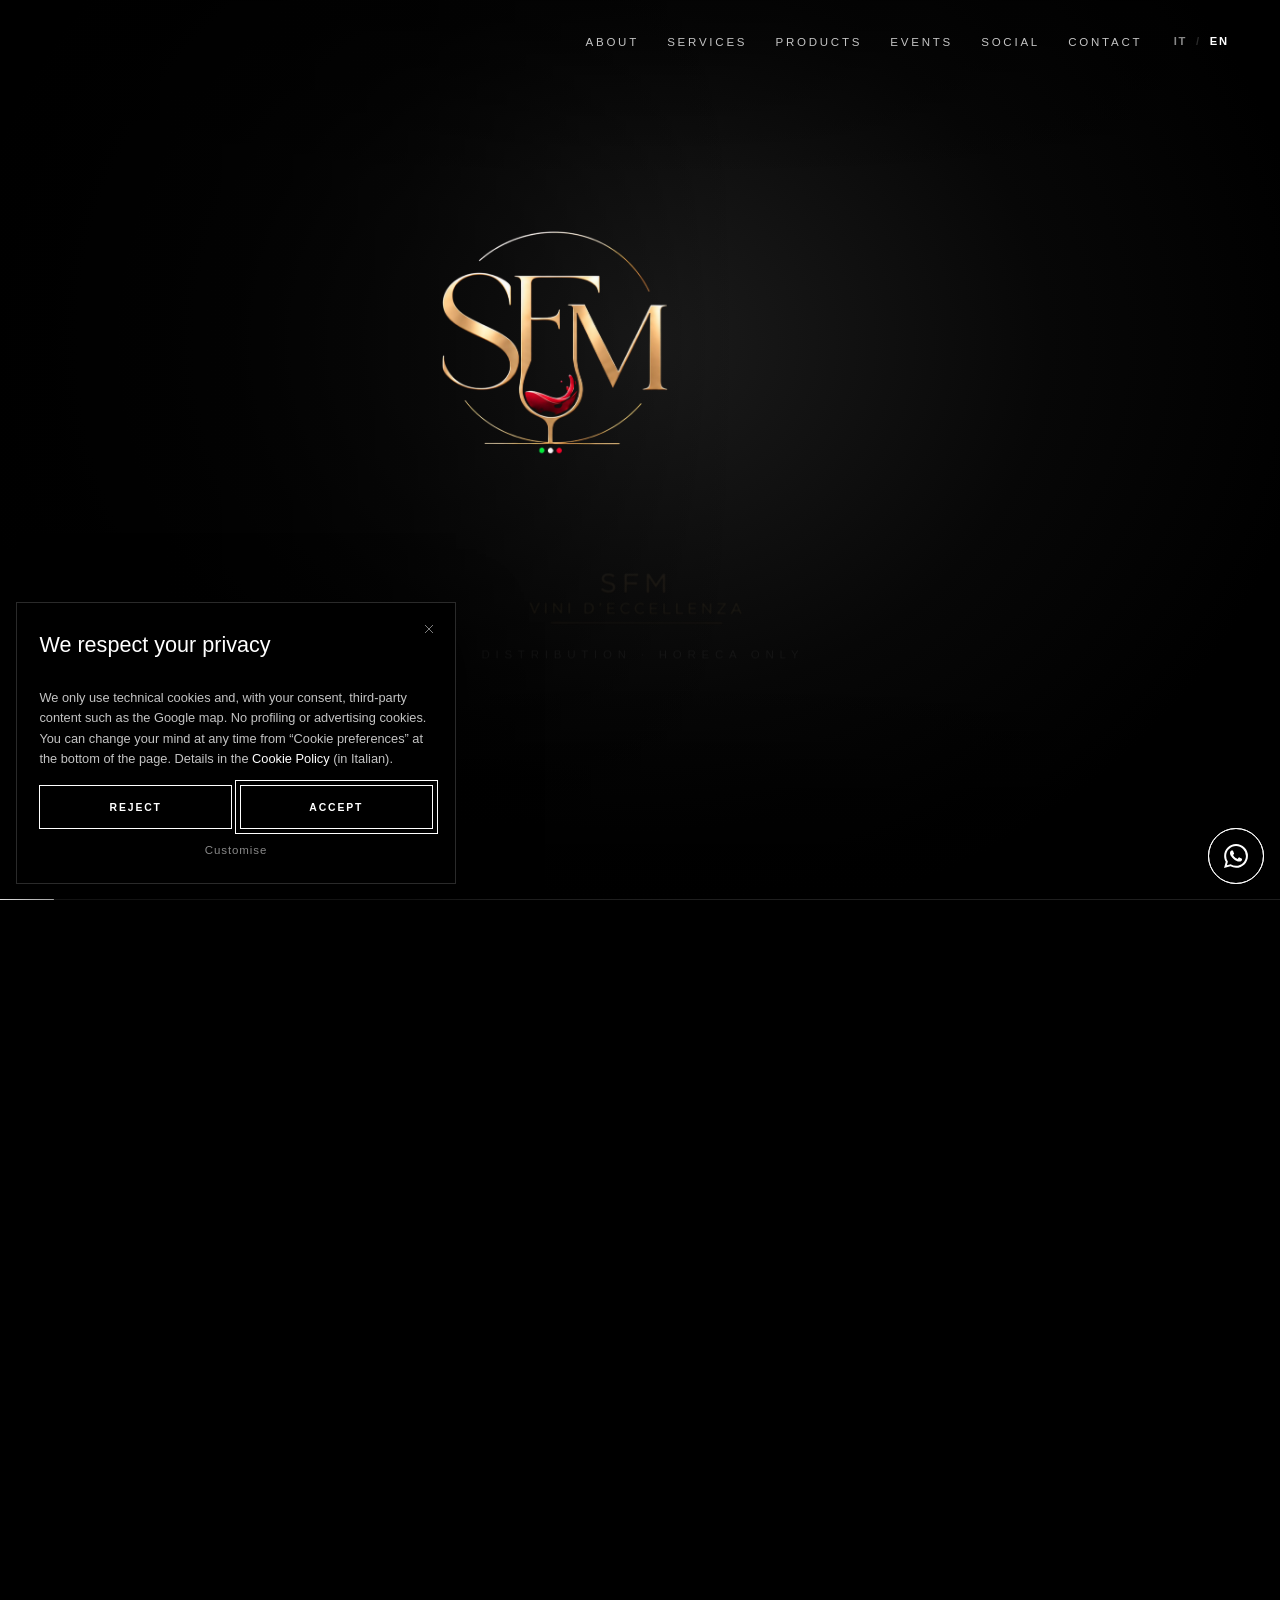
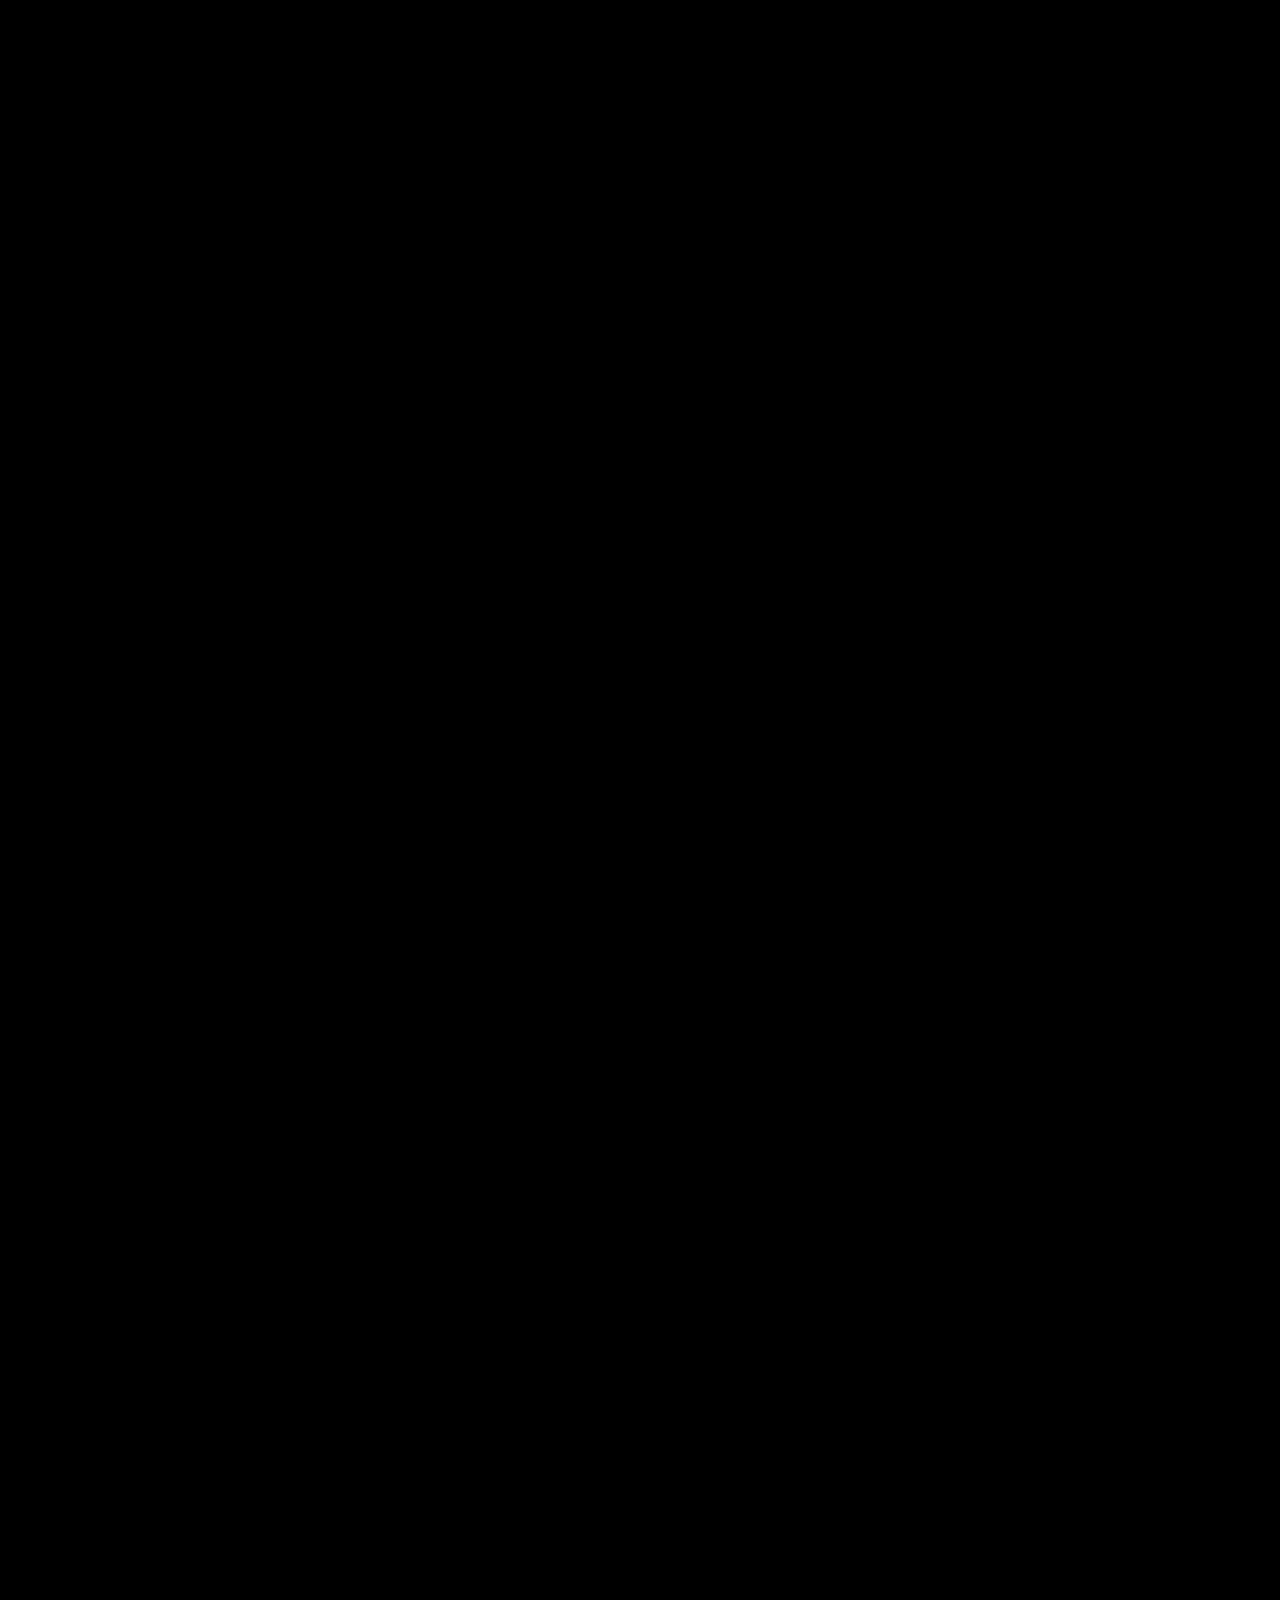
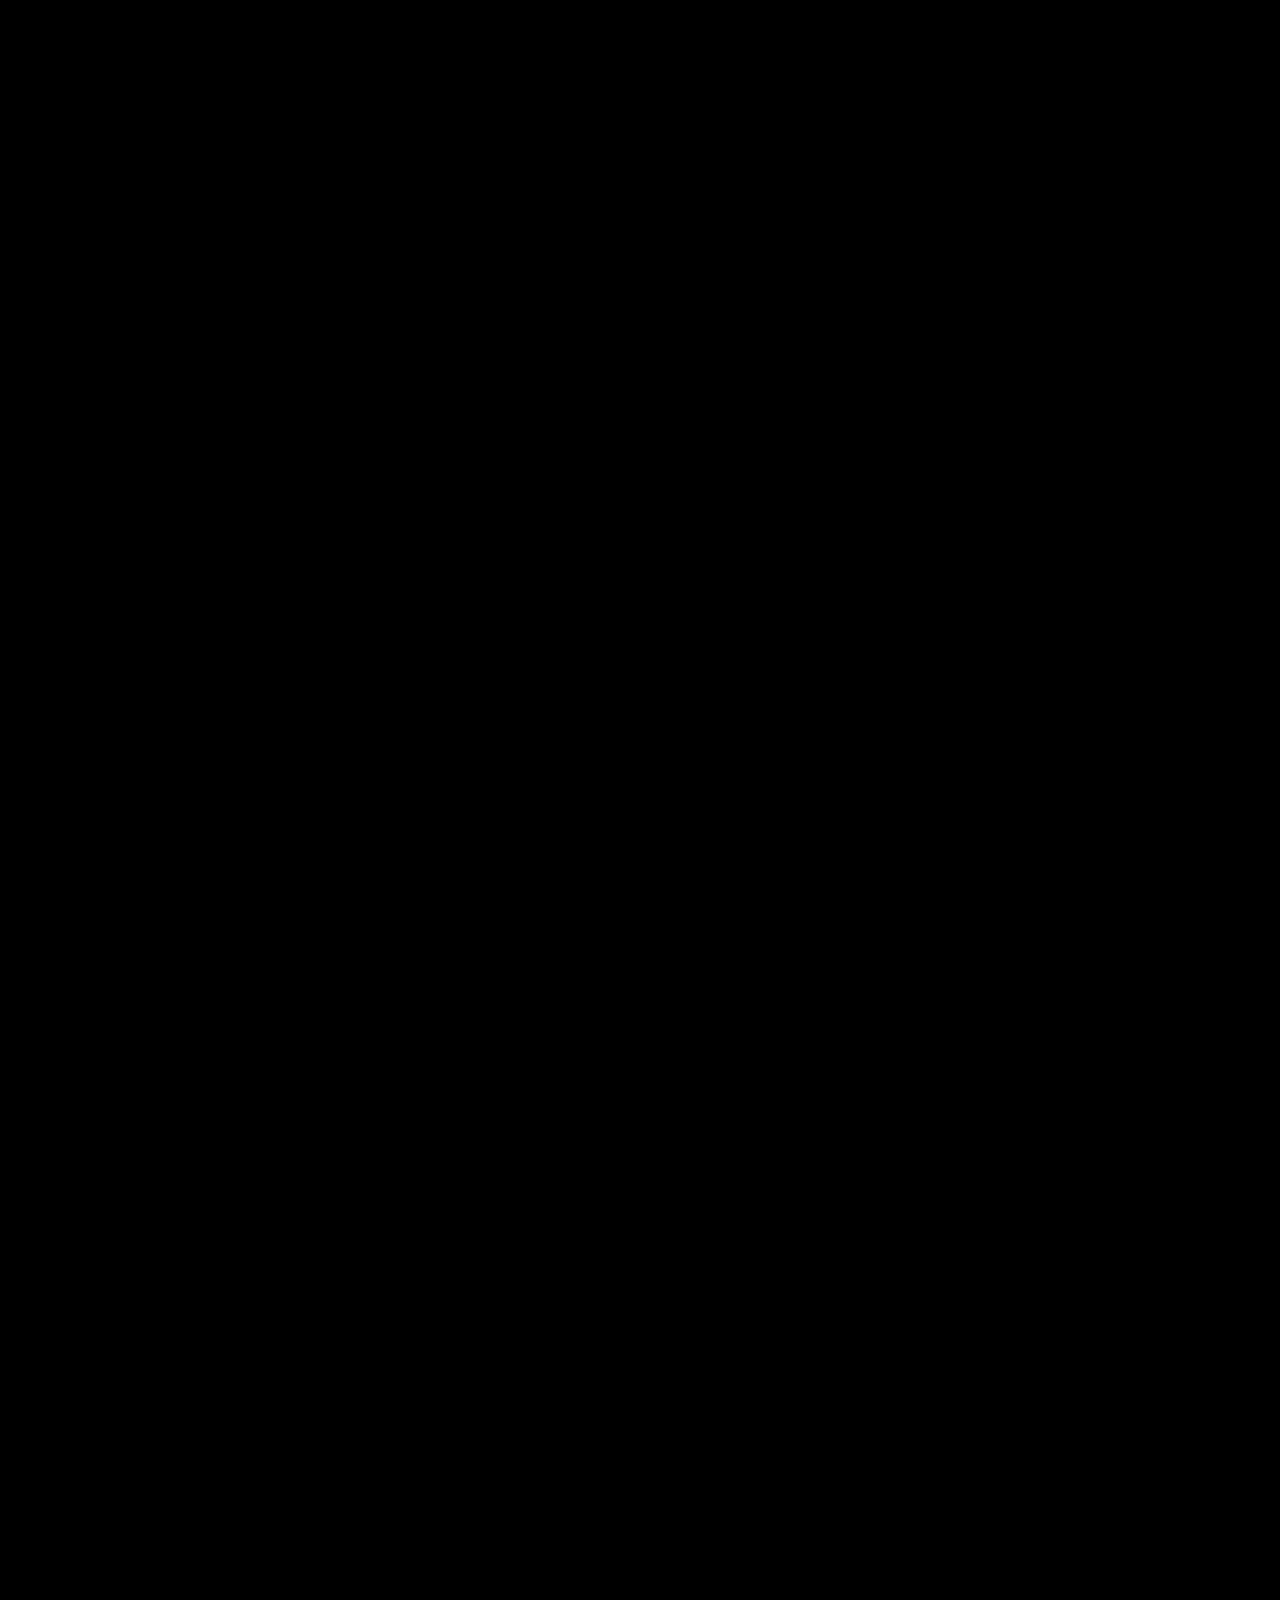
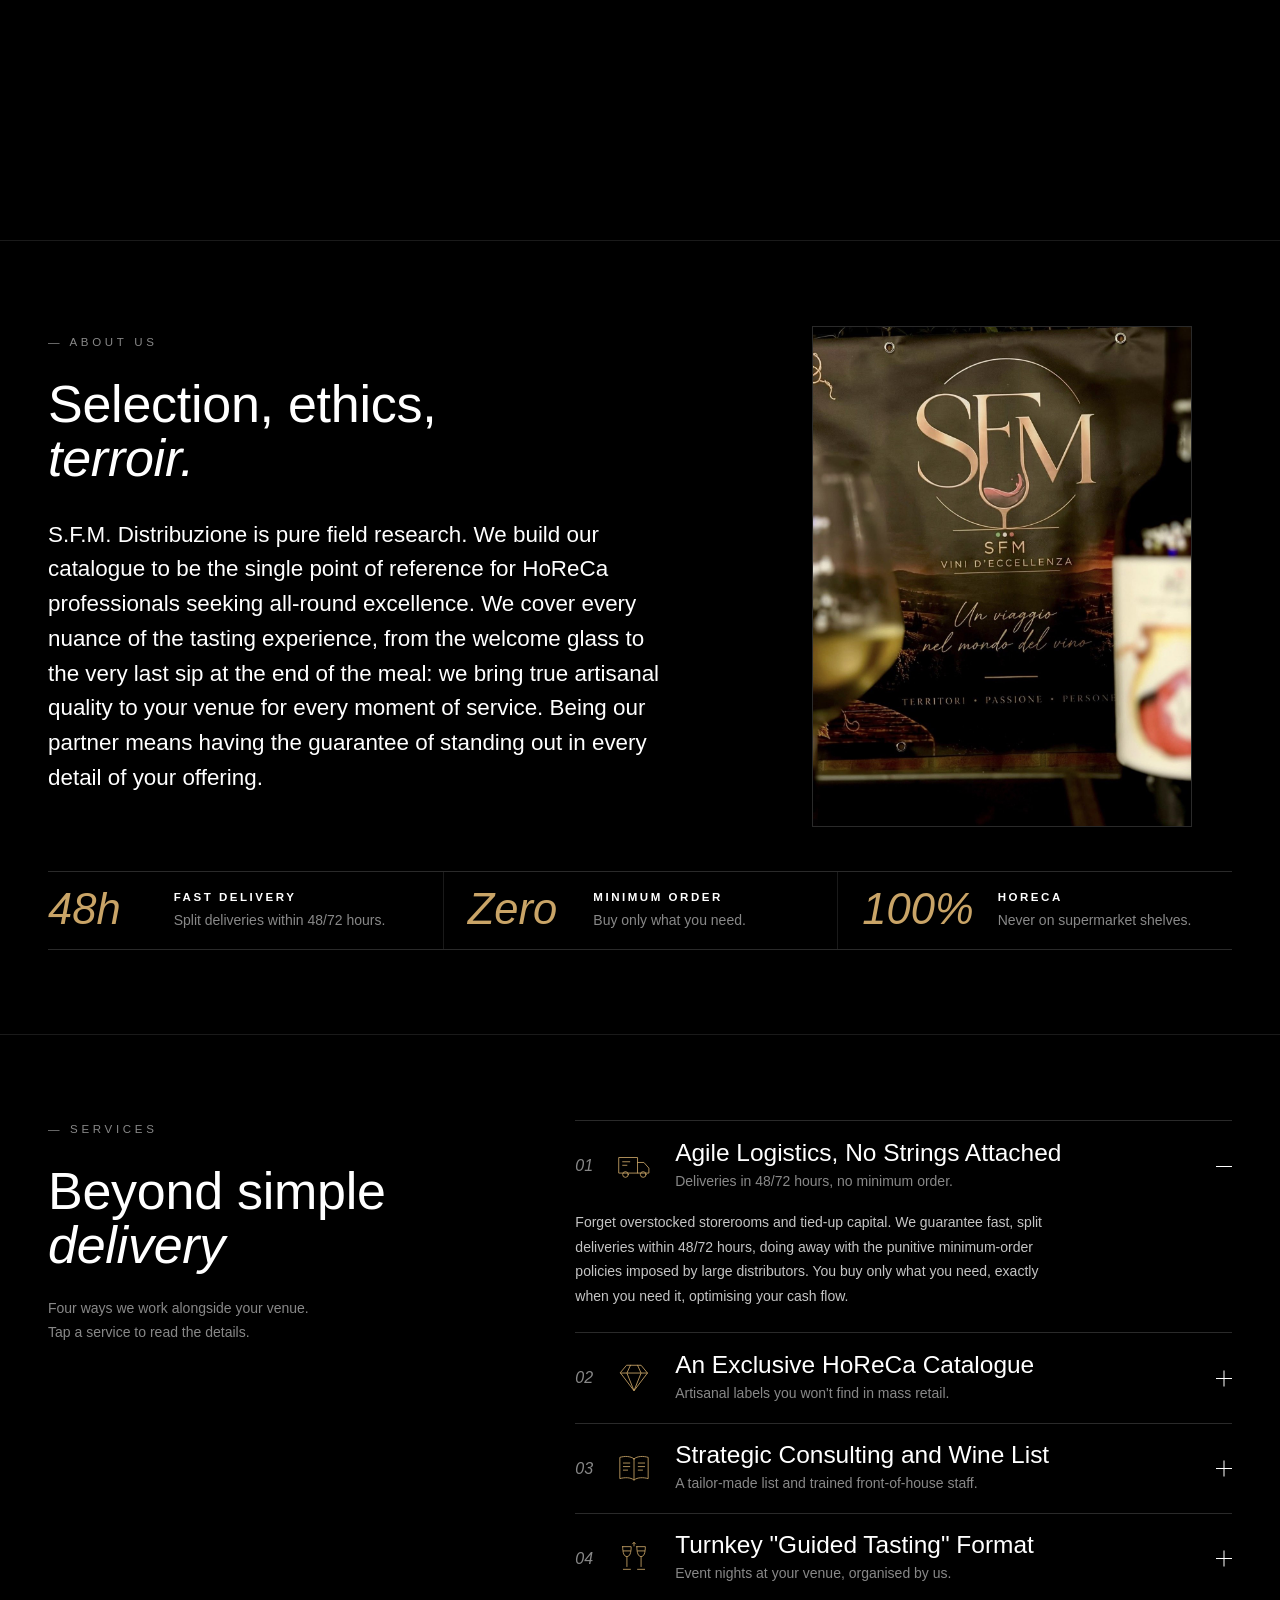
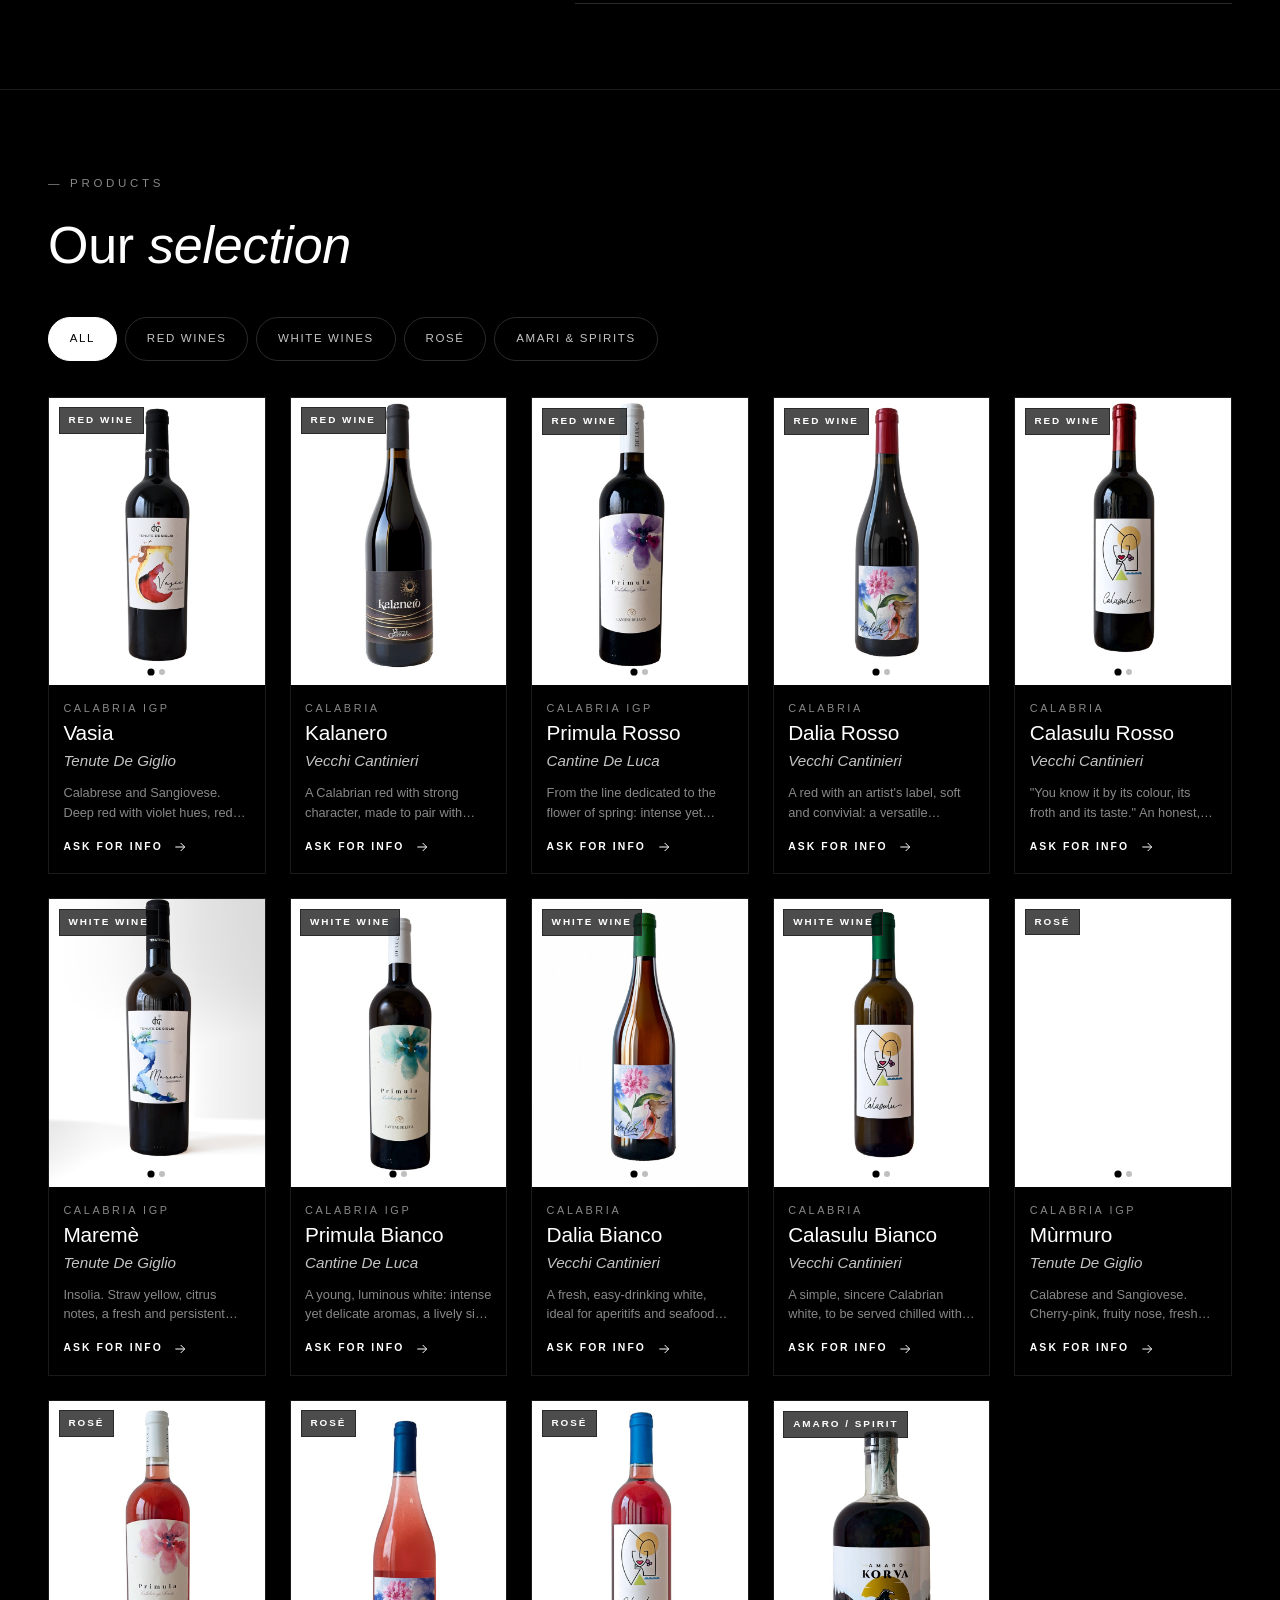
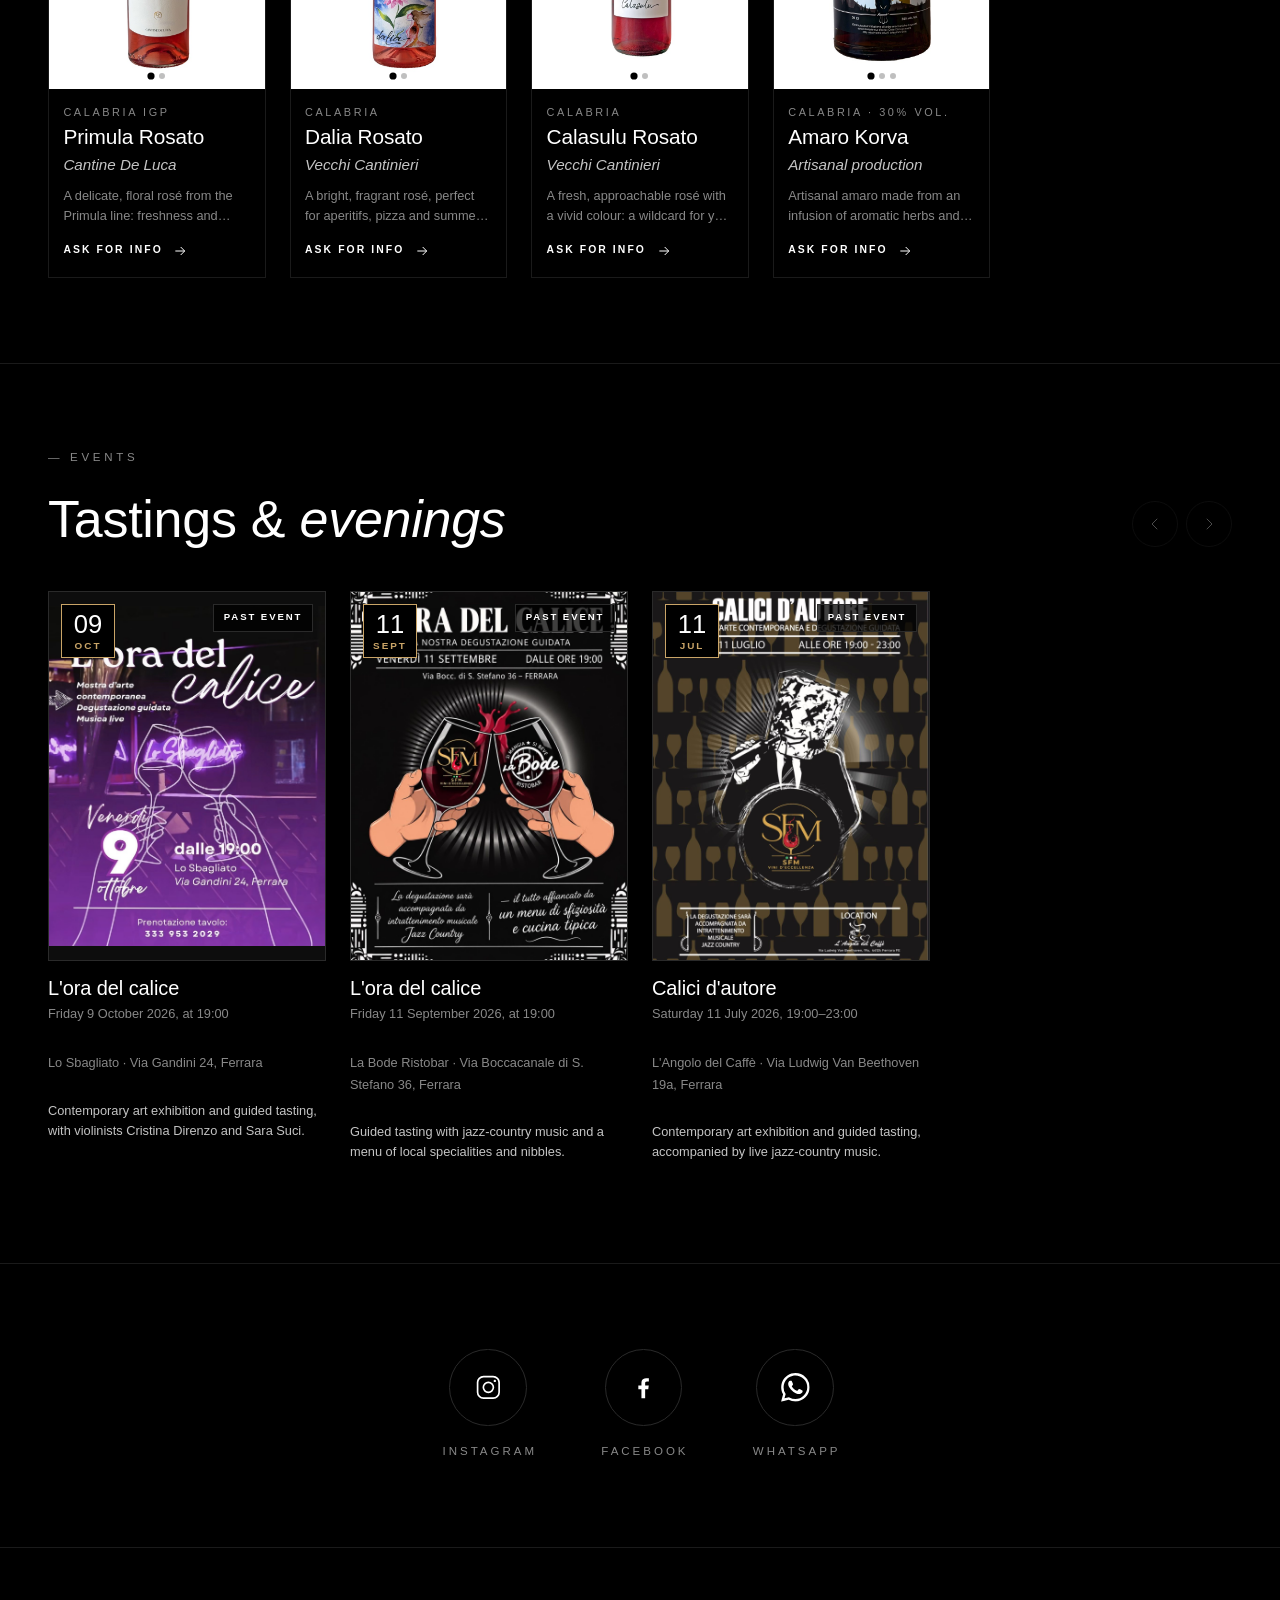
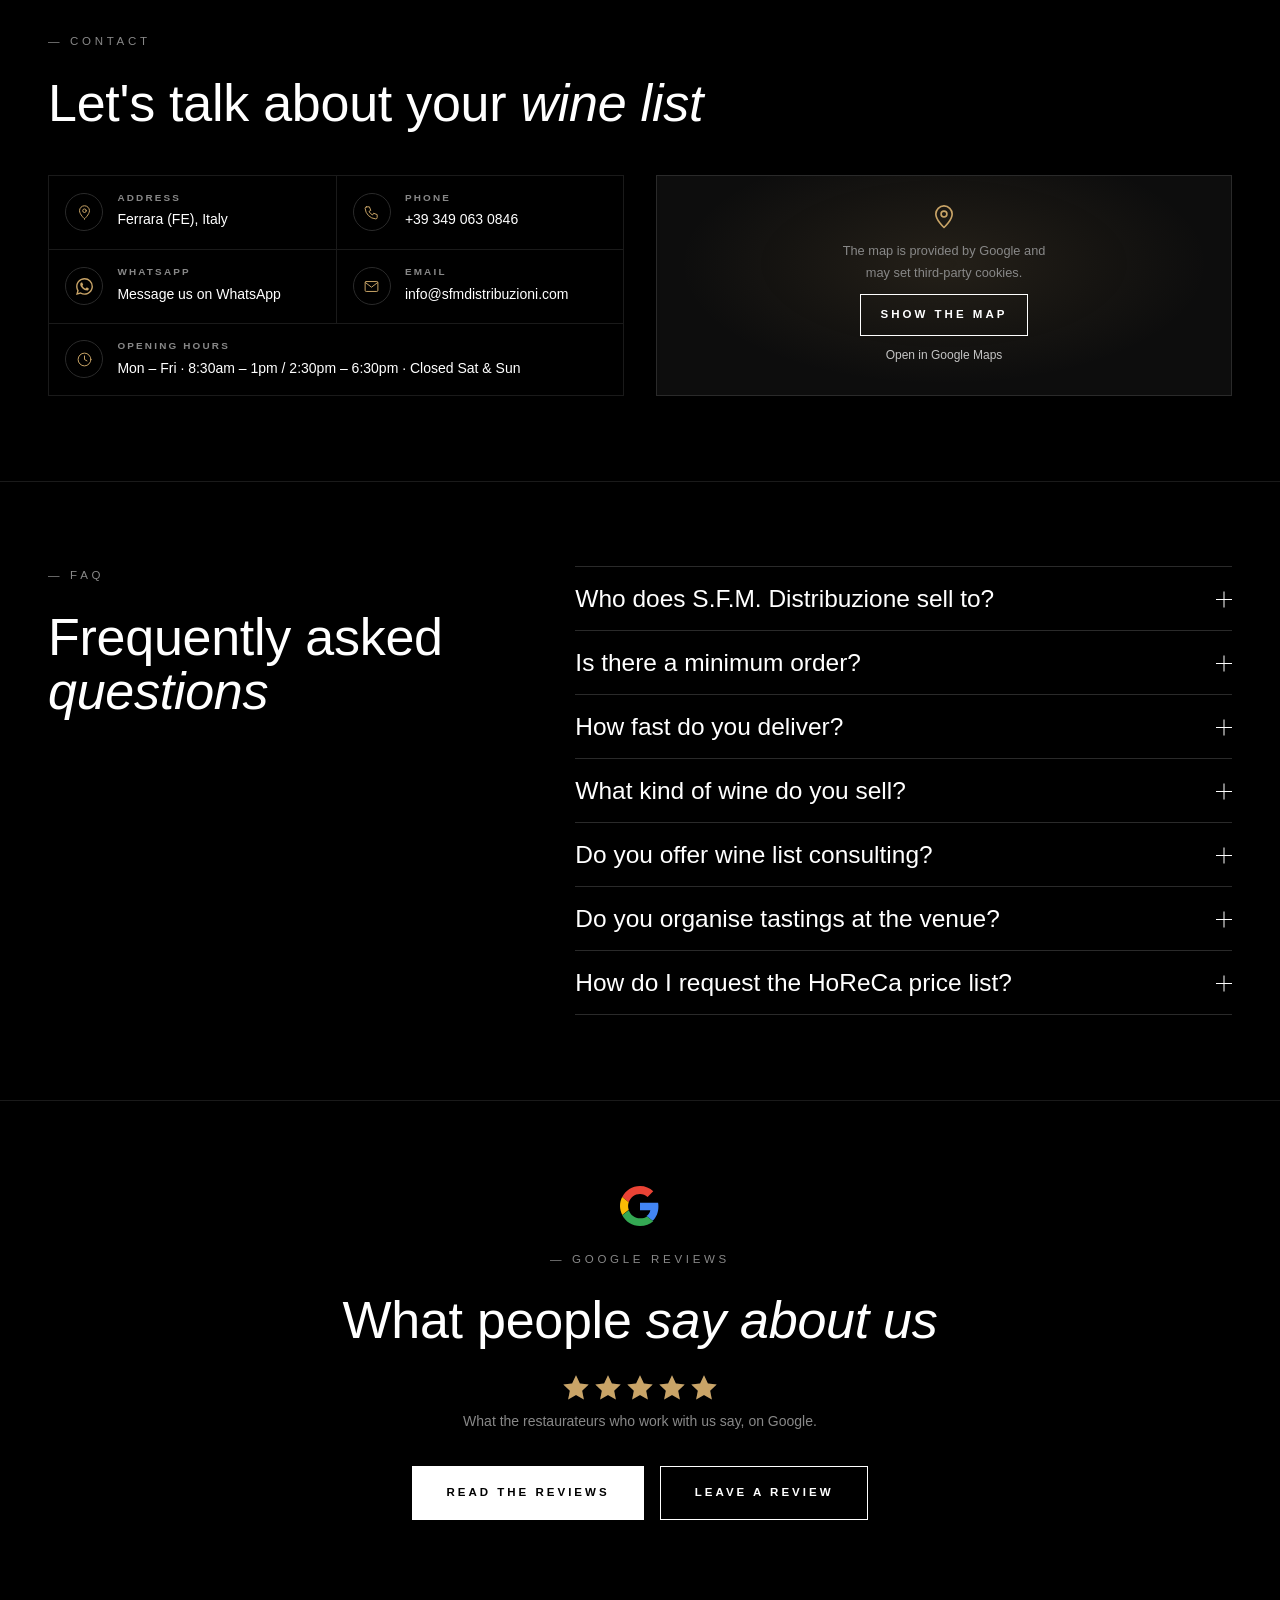
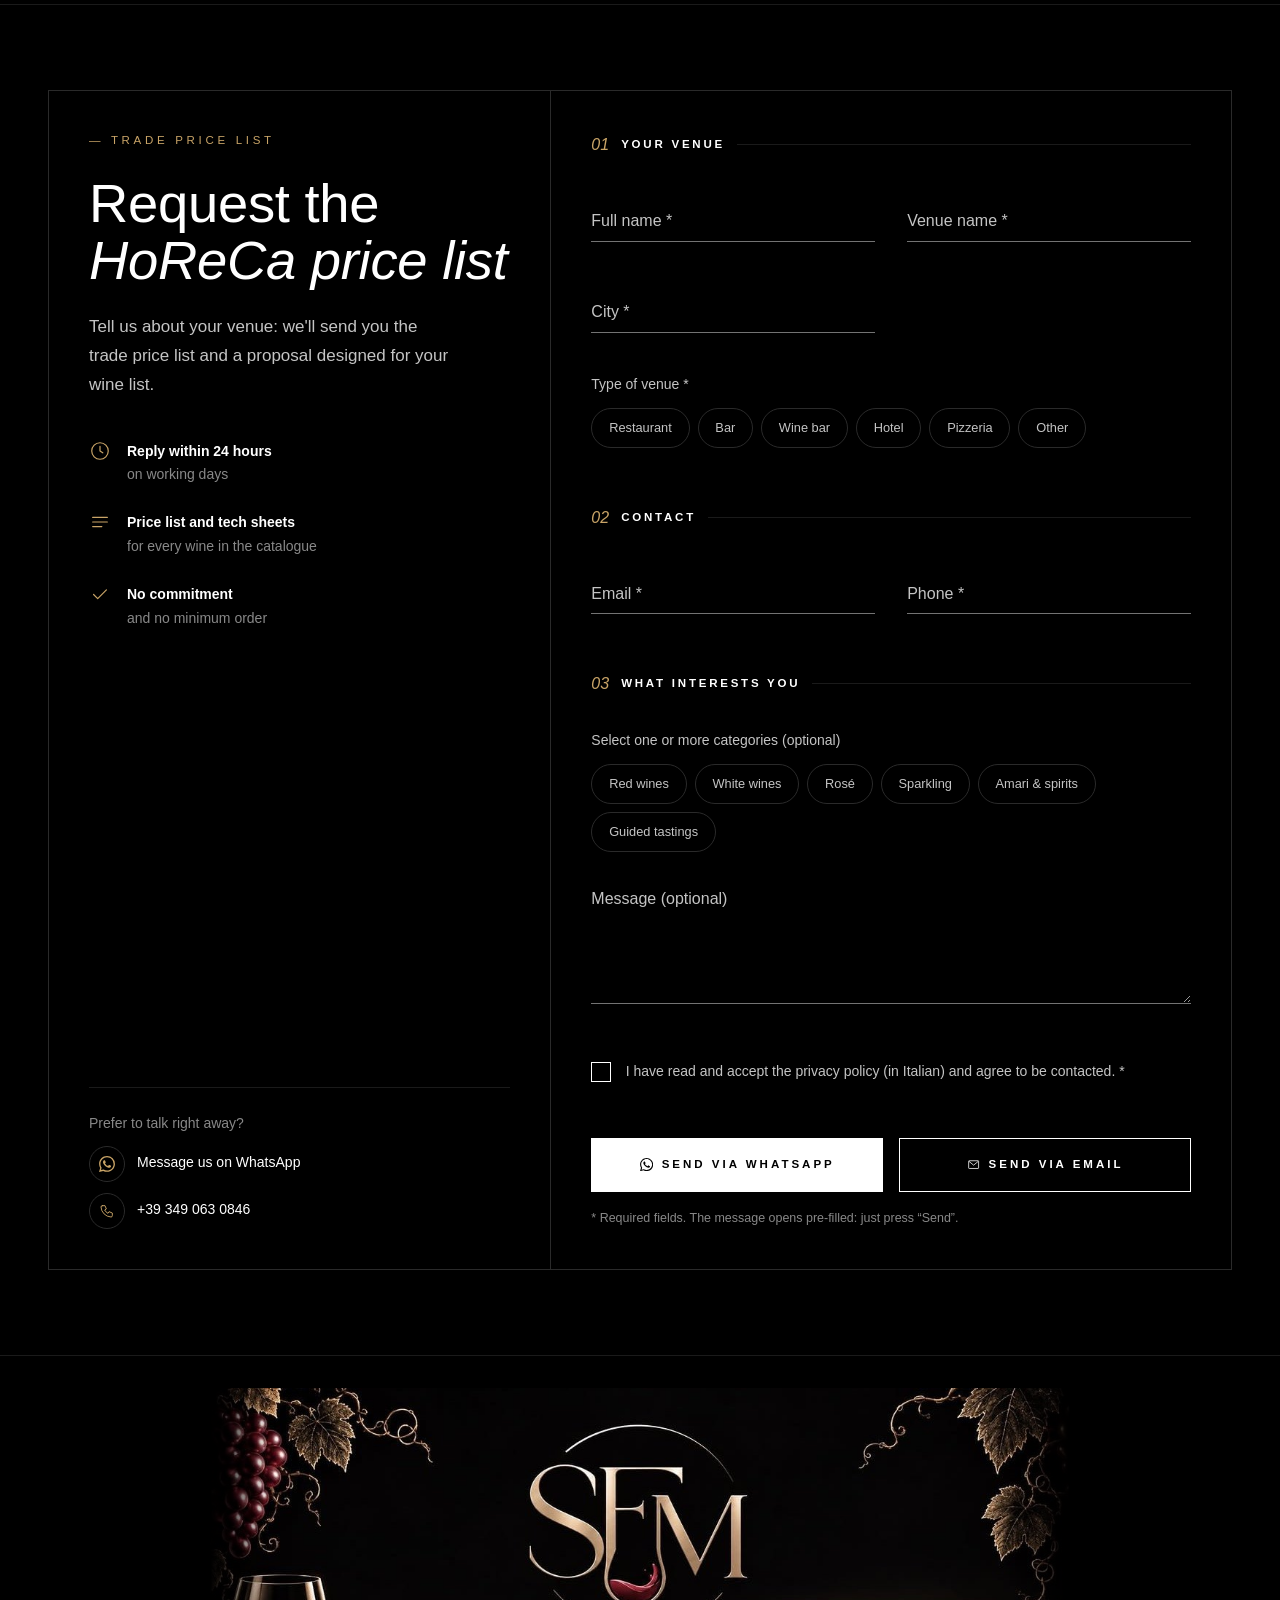
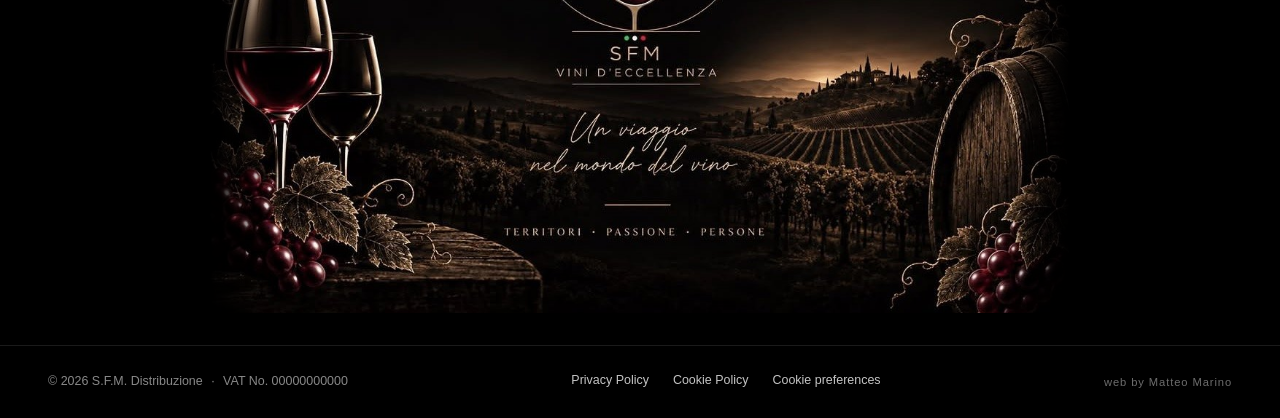
==== commit f84f18b9: "1.0.5" ====
--- a/en/index.html
+++ b/en/index.html
@@ -800,7 +800,6 @@
           }
         },
         "image": [
-          "https://www.sfmdistribuzioni.com/assets/eventi/2026-10-09-ora-del-calice-lo-sbagliato.jpg",
           "https://www.sfmdistribuzioni.com/assets/eventi/2026-10-09-ora-del-calice-lo-sbagliato-b.jpg"
         ],
         "organizer": {
@@ -827,6 +826,32 @@
         },
         "image": [
           "https://www.sfmdistribuzioni.com/assets/eventi/2026-09-11-ora-del-calice-la-bode.jpg"
+        ],
+        "organizer": {
+          "@id": "https://www.sfmdistribuzioni.com/#azienda"
+        }
+      },
+      {
+        "@type": "Event",
+        "name": "Calici d'autore – L'Angolo del Caffè",
+        "description": "Contemporary art exhibition and guided tasting, accompanied by live jazz-country music.",
+        "startDate": "2026-07-11T19:00:00+02:00",
+        "endDate": "2026-07-11T23:00:00+02:00",
+        "eventStatus": "https://schema.org/EventScheduled",
+        "eventAttendanceMode": "https://schema.org/OfflineEventAttendanceMode",
+        "location": {
+          "@type": "Place",
+          "name": "L'Angolo del Caffè",
+          "address": {
+            "@type": "PostalAddress",
+            "streetAddress": "Via Ludwig Van Beethoven 19a",
+            "addressLocality": "Ferrara",
+            "addressRegion": "FE",
+            "addressCountry": "IT"
+          }
+        },
+        "image": [
+          "https://www.sfmdistribuzioni.com/assets/eventi/2026-07-11-calici-dautore-angolo-del-caffe.jpg"
         ],
         "organizer": {
           "@id": "https://www.sfmdistribuzioni.com/#azienda"
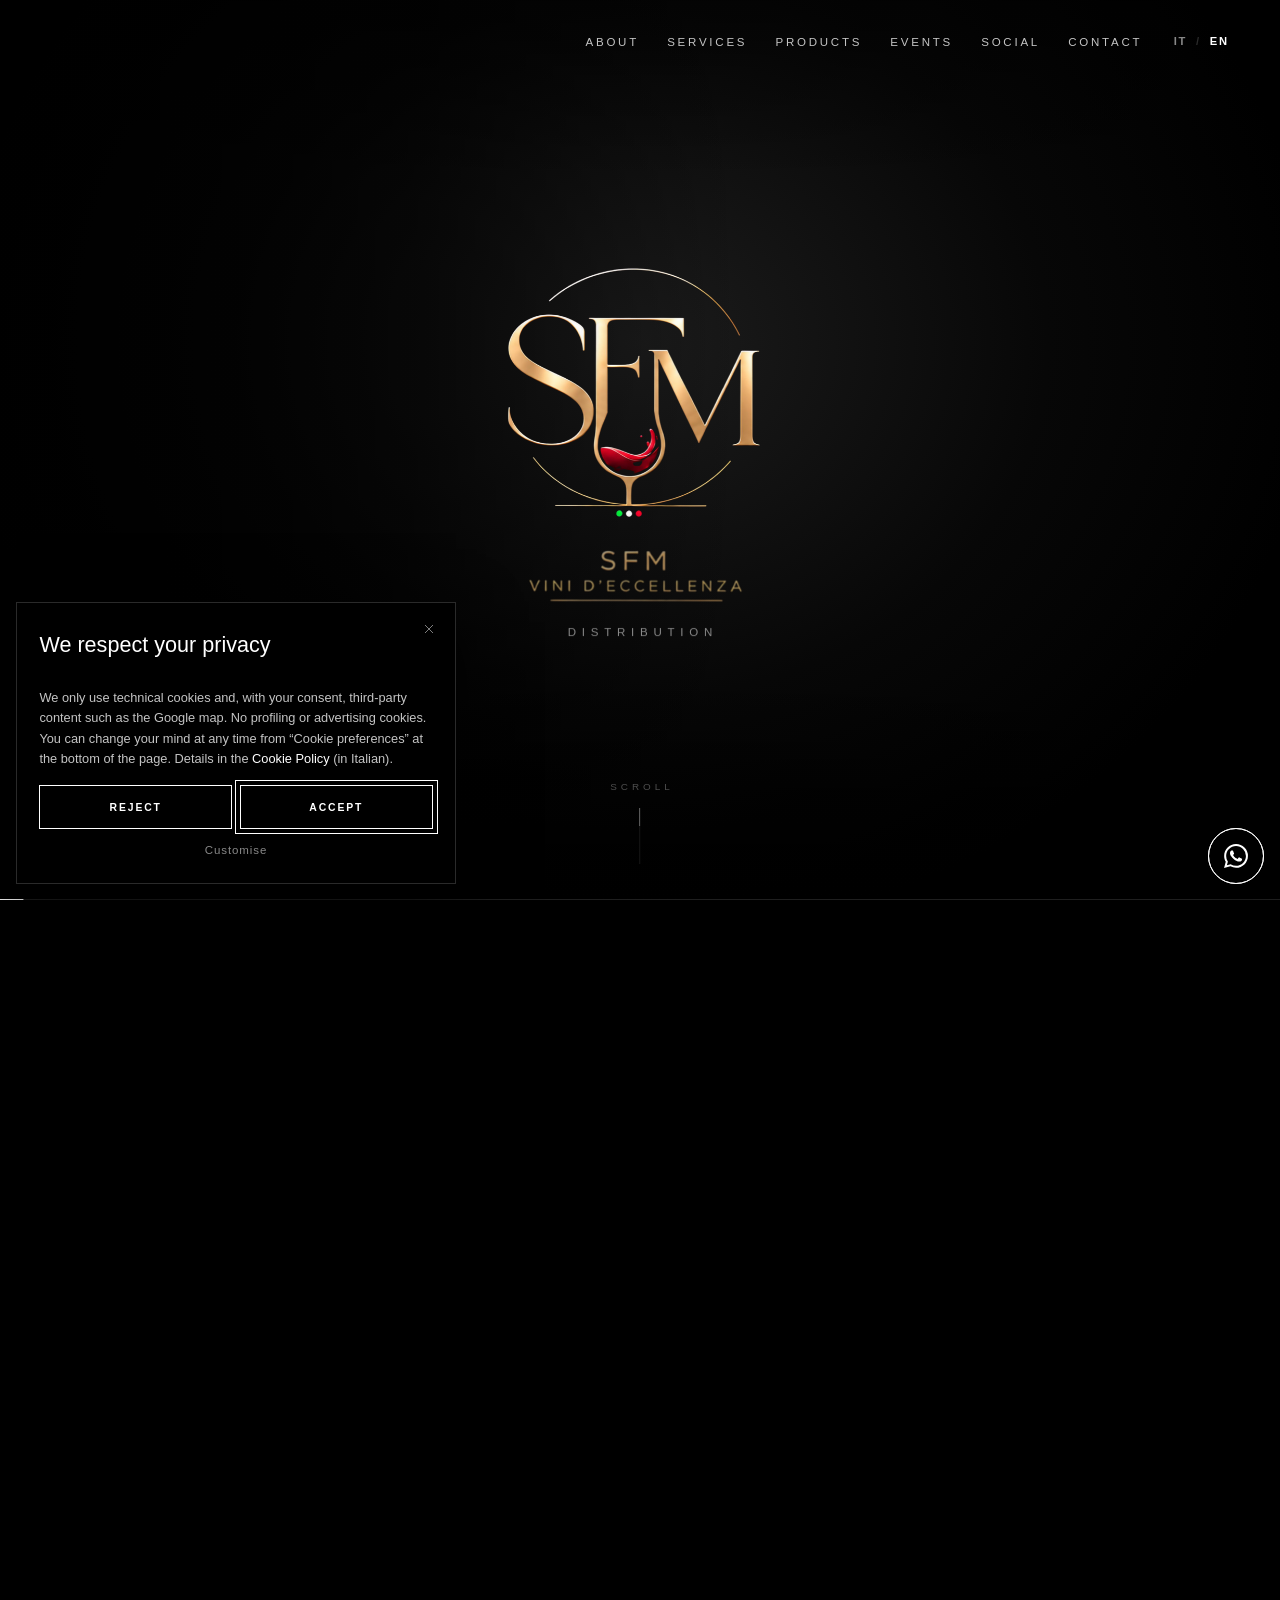
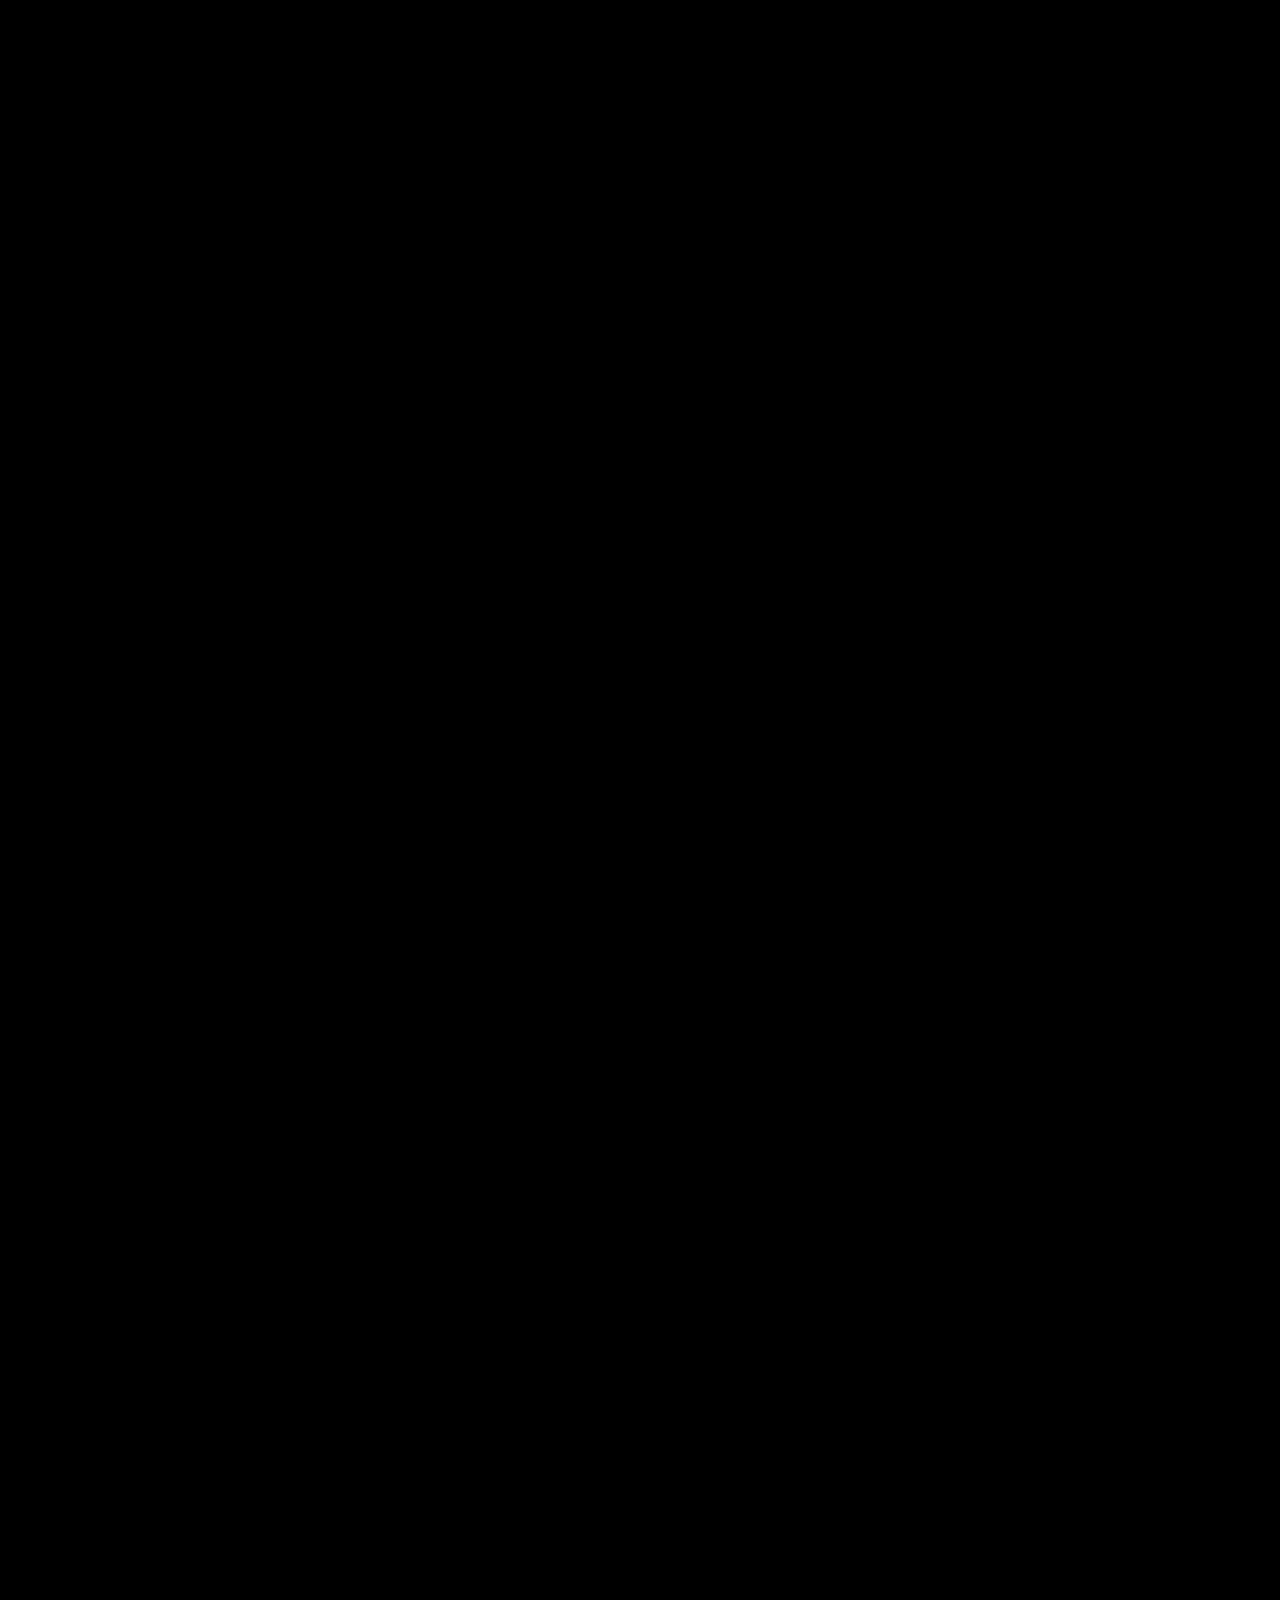
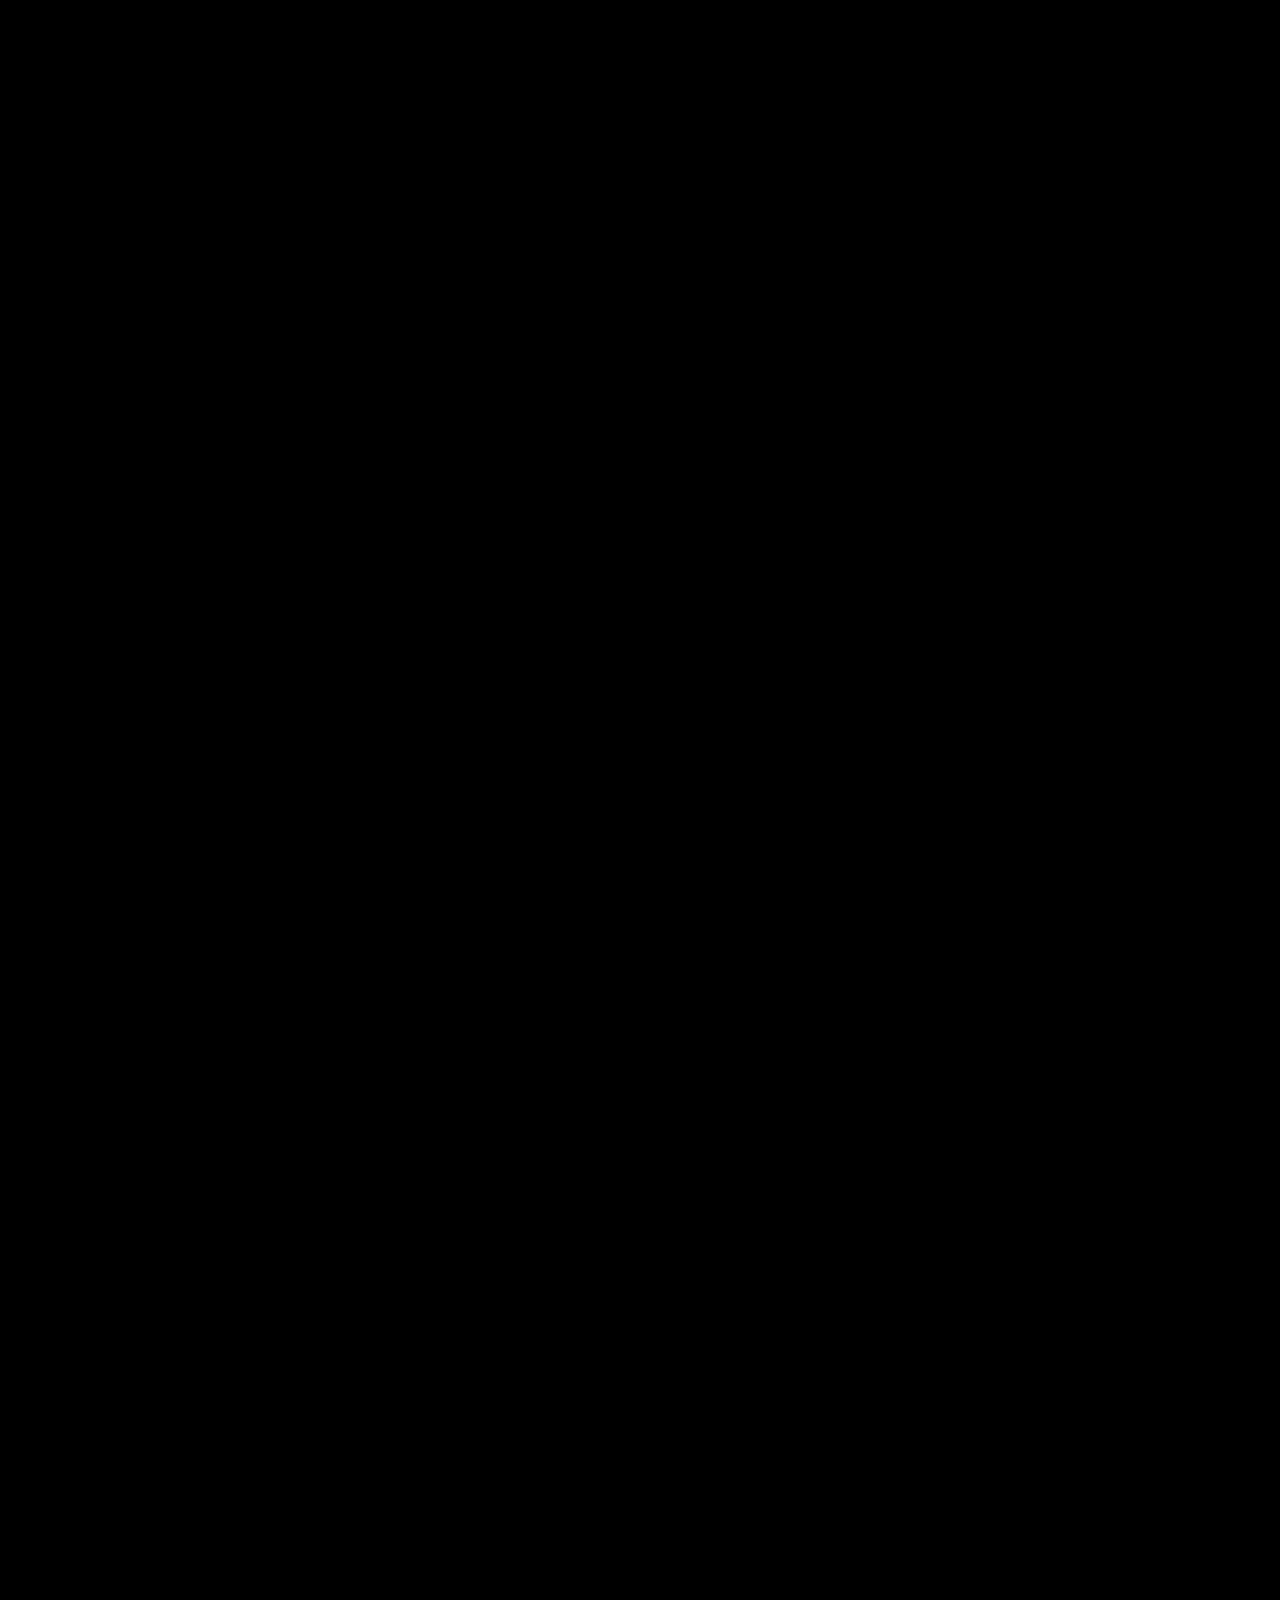
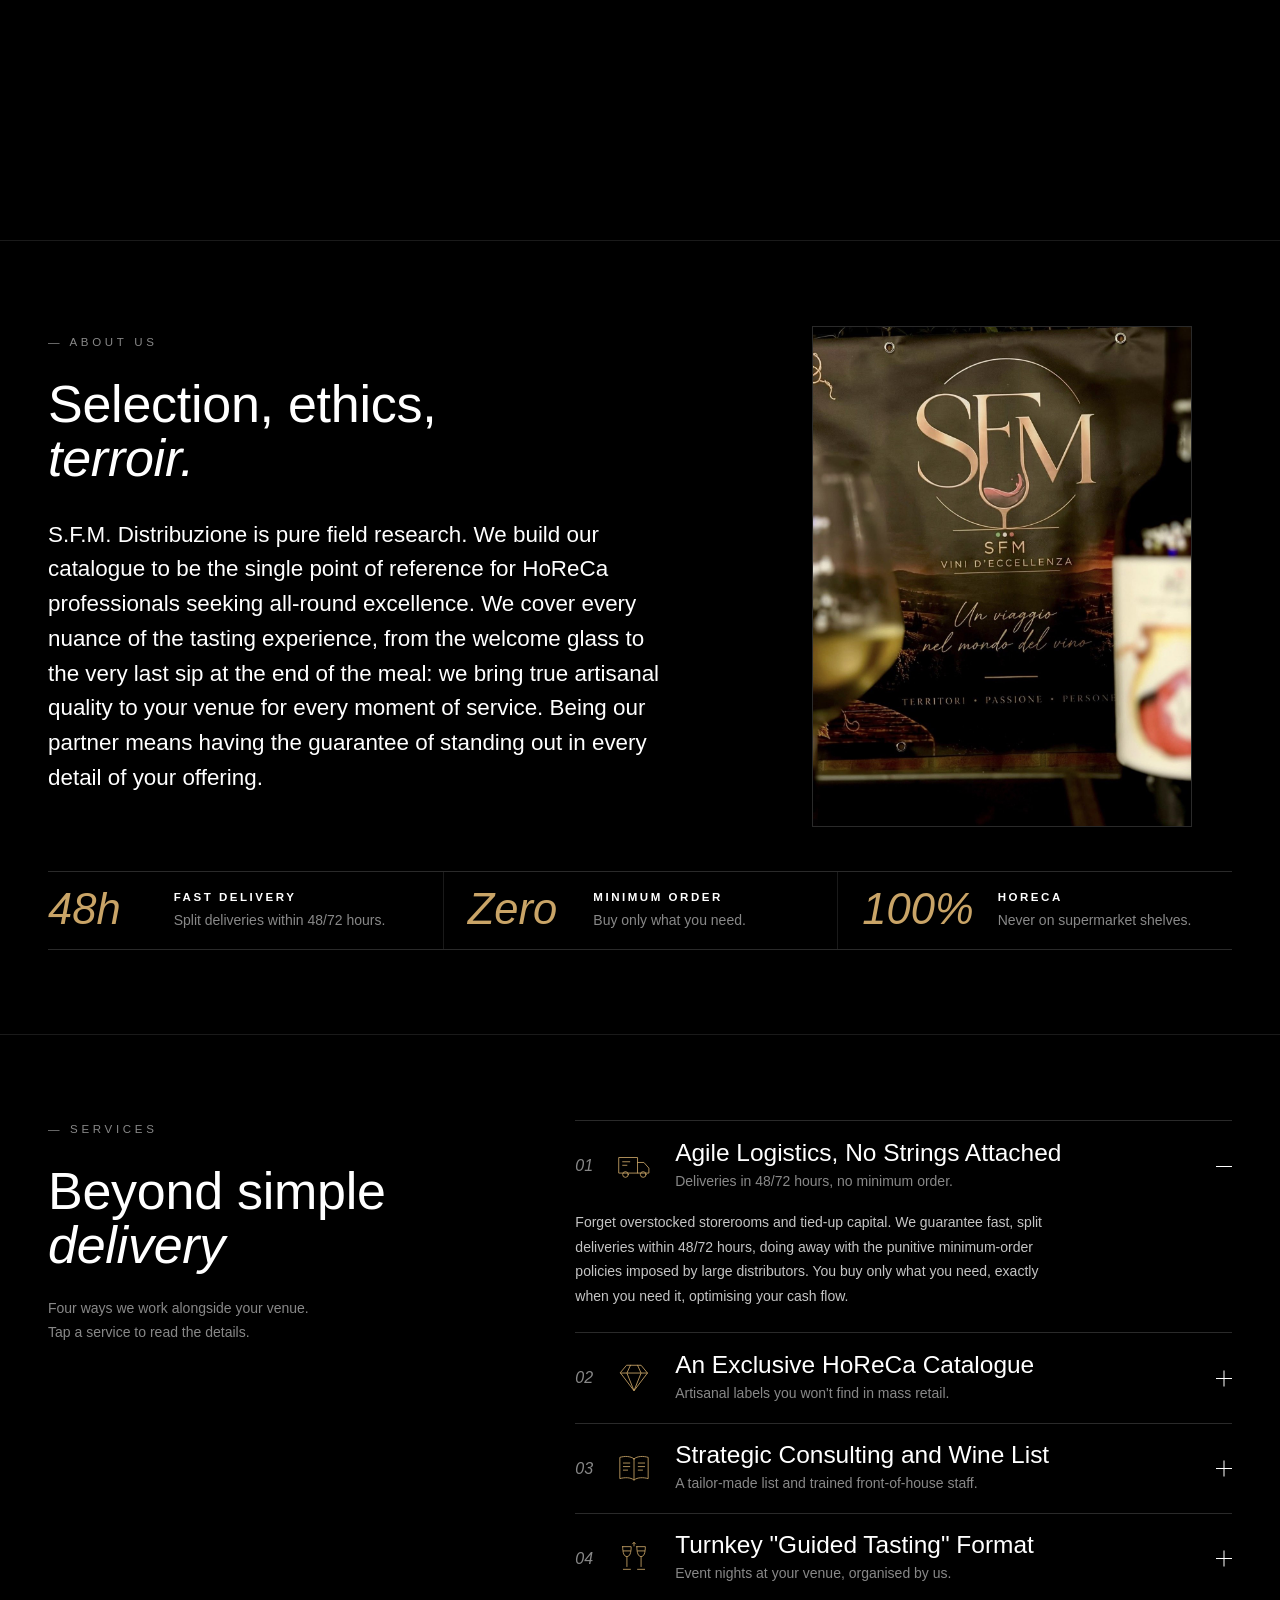
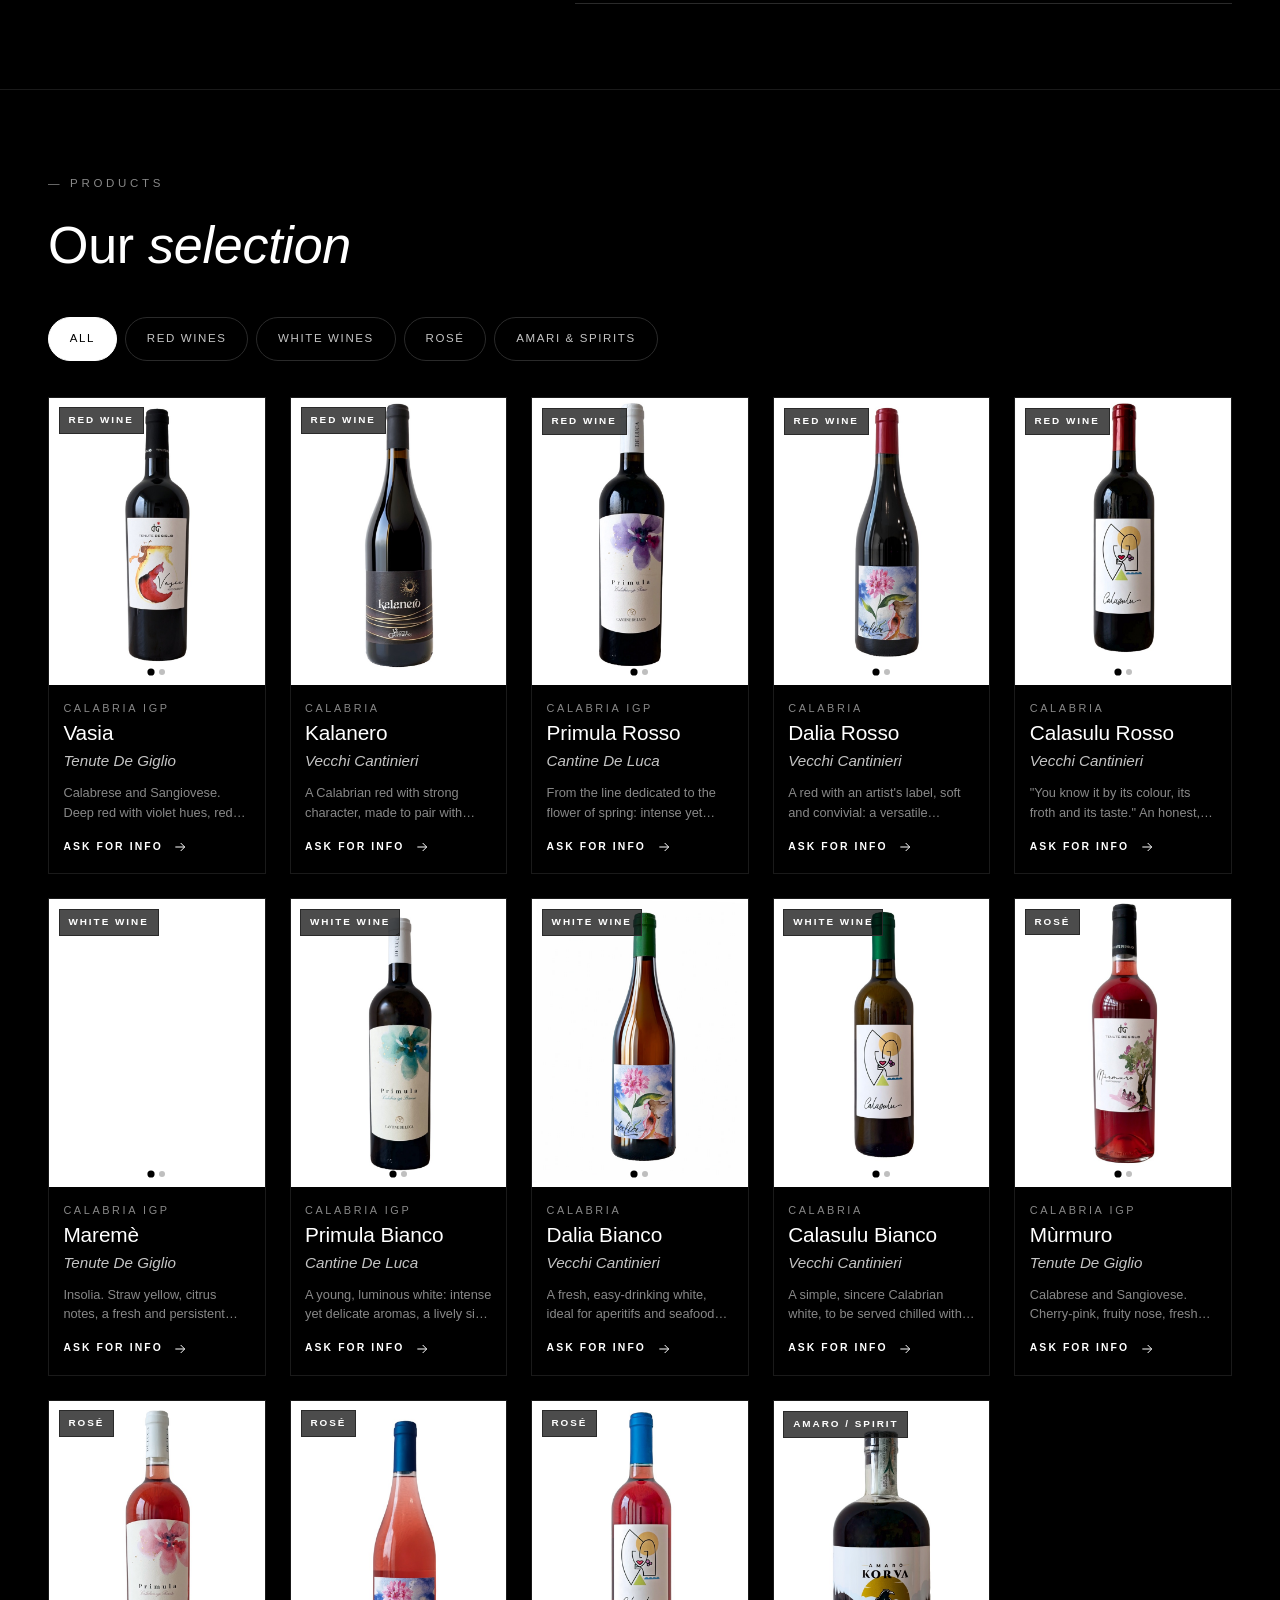
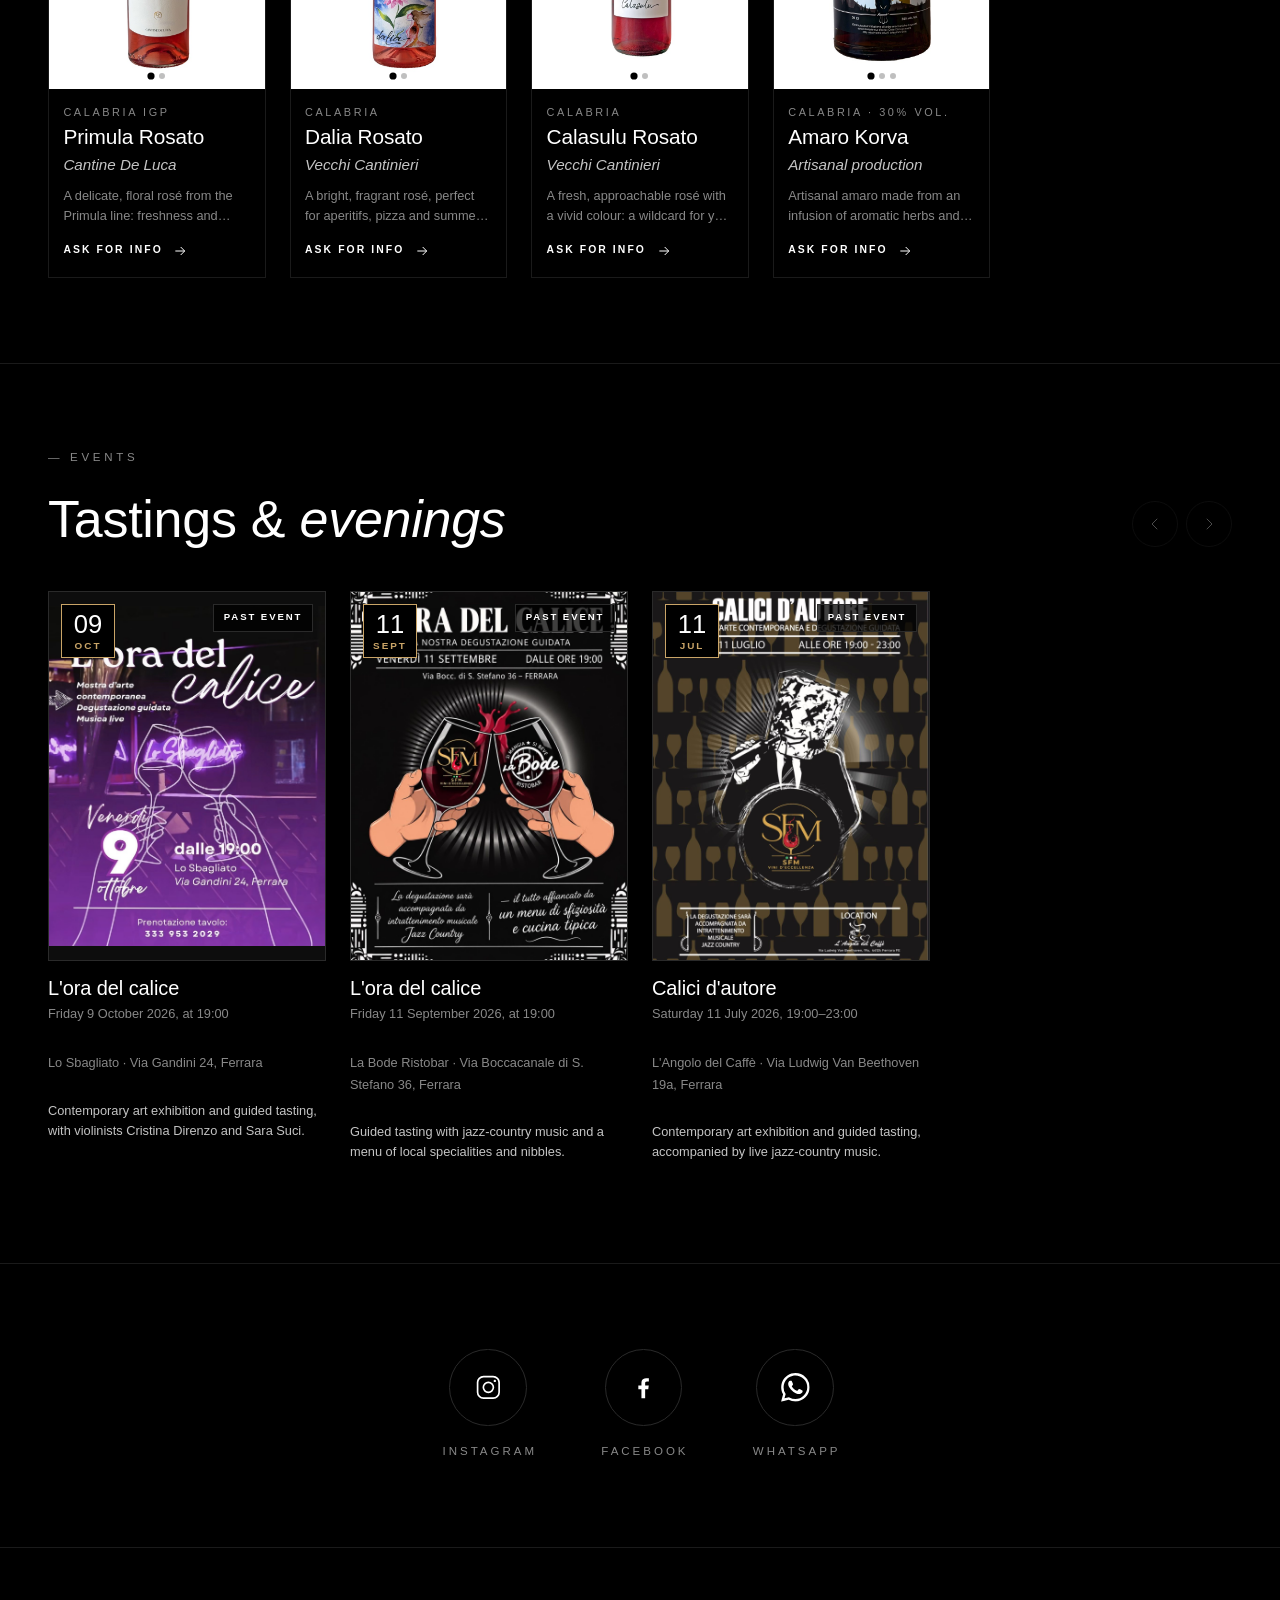
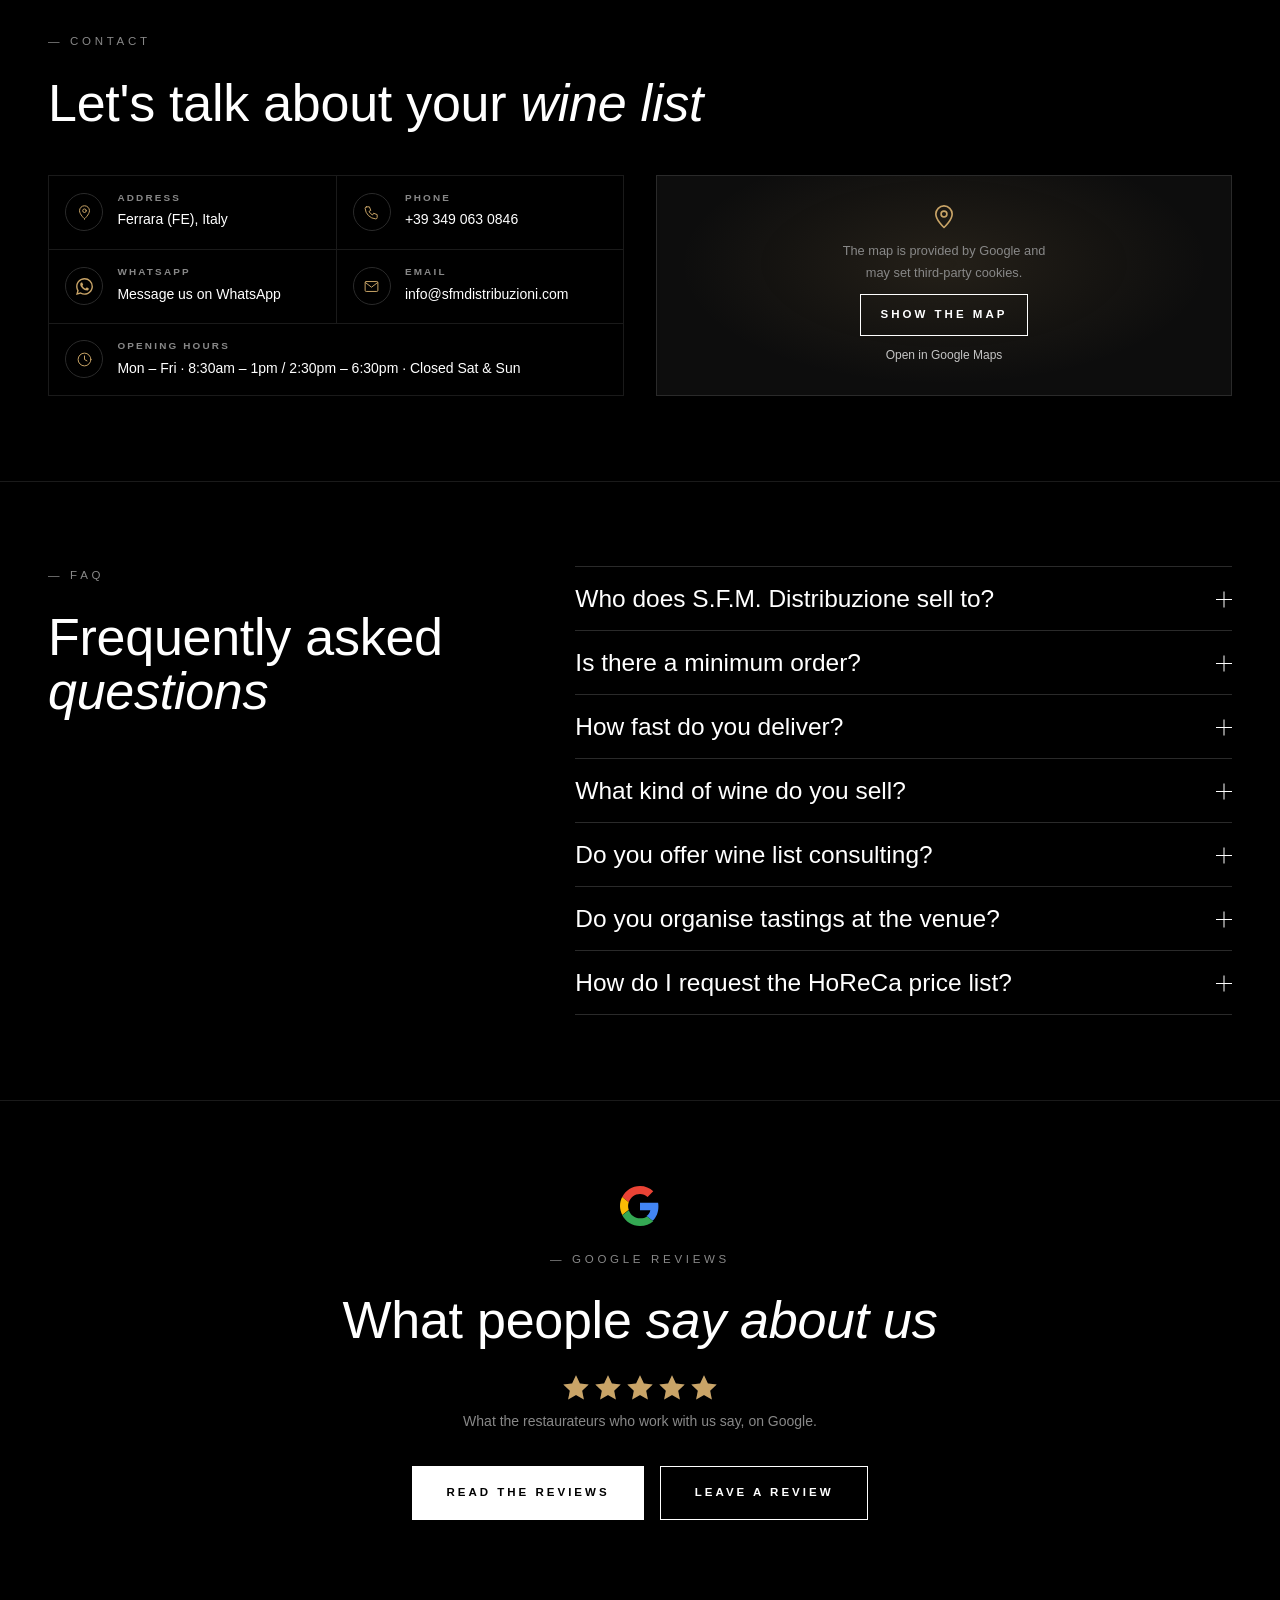
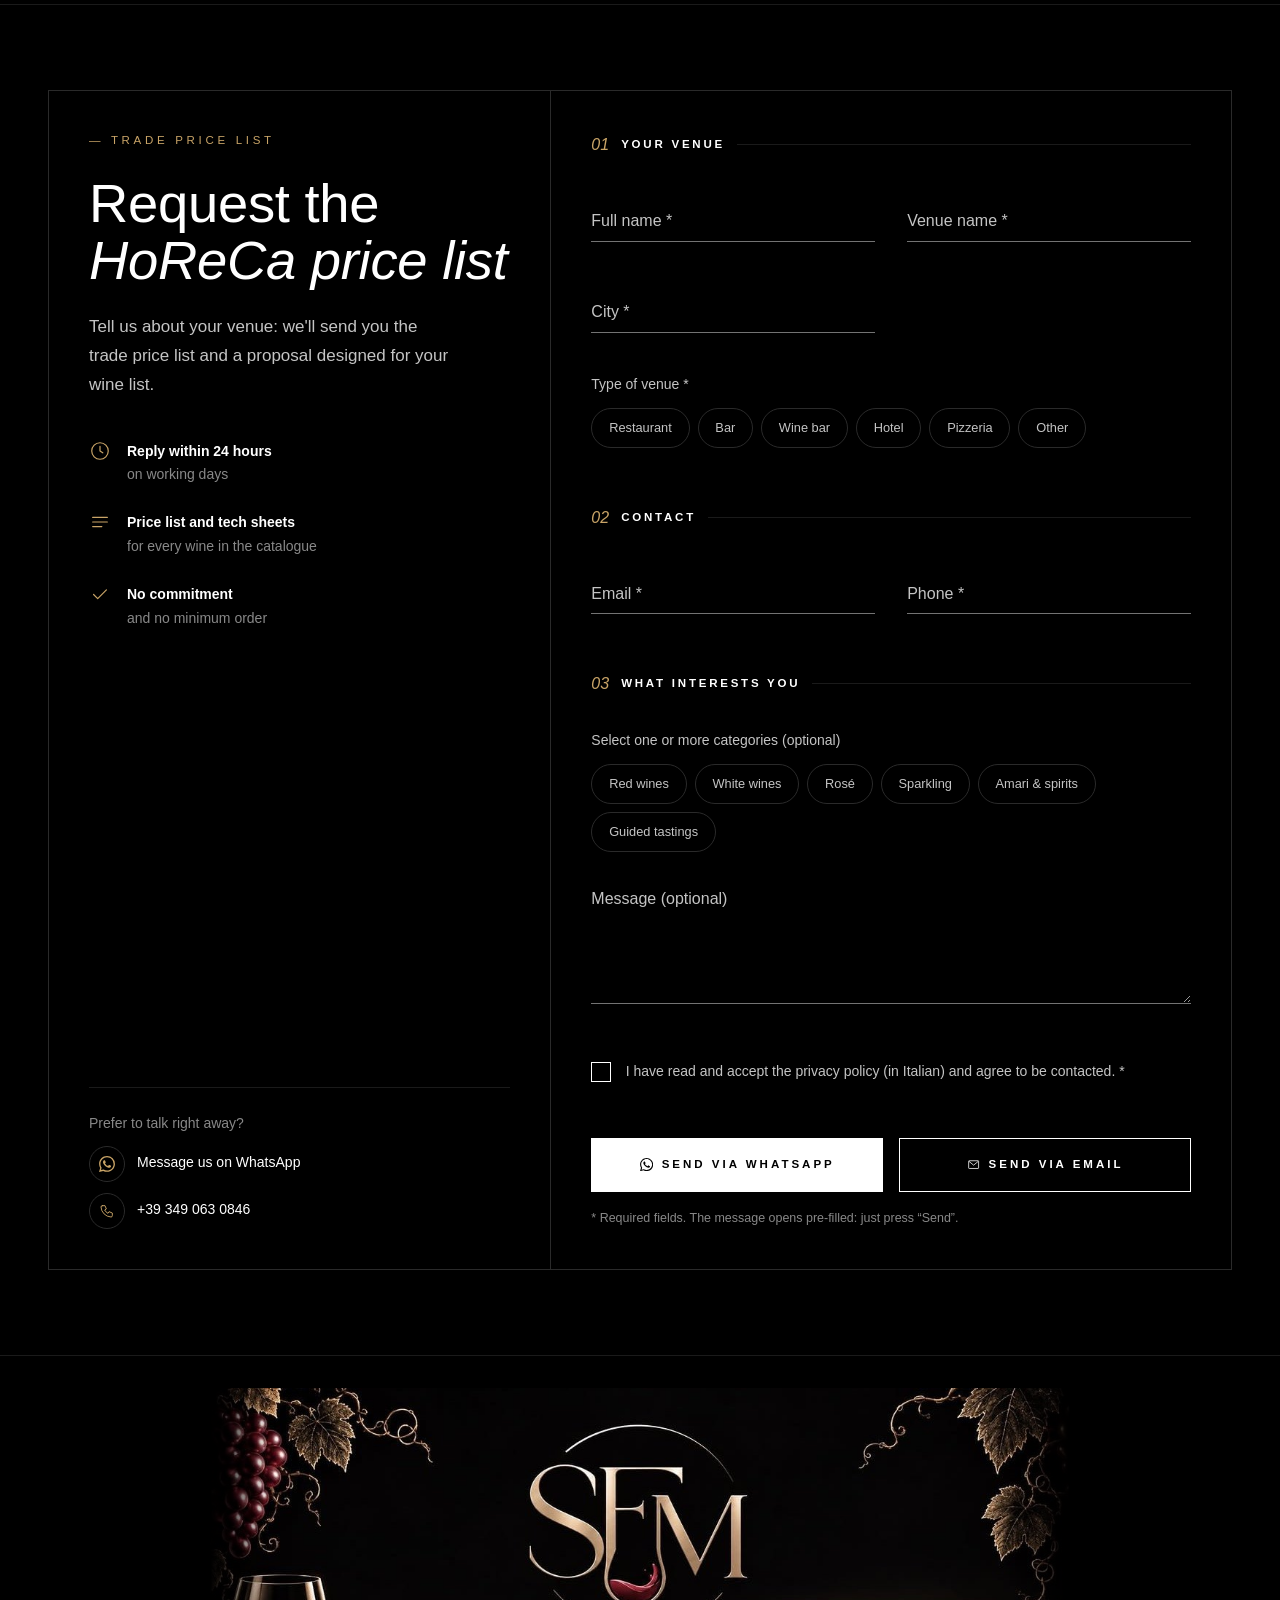
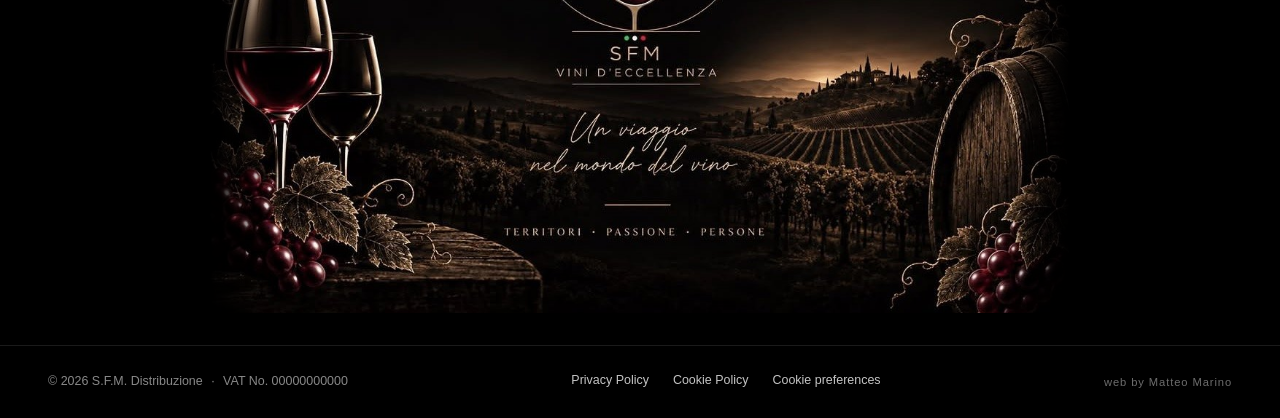
==== commit 59cde637: "1.0.6" ====
--- a/en/index.html
+++ b/en/index.html
@@ -925,7 +925,7 @@
           <img class="hero__mono hero-in" style="--d: .2s" src="../assets/logo-monogramma.png" alt="" width="485" height="480" fetchpriority="high">
           <span class="hero__brand-rest" aria-hidden="true">
             <img class="hero__word hero-in" style="--d: .45s" src="../assets/logo-scritta.png" alt="" width="738" height="138">
-            <span class="hero__brand-sub hero-in" style="--d: .65s">Distribution · HoReCa only</span>
+            <span class="hero__brand-sub hero-in" style="--d: .65s">Distribution</span>
           </span>
         </h1>
 
@@ -933,7 +933,7 @@
              (data-from / data-to = porzione di scroll della sezione, da 0 a 1) -->
         <div class="hero__chapters container">
           <div class="hero-chapter hero-chapter--intro" data-from="0.24" data-to="0.43">
-            <p class="eyebrow">— Wines &amp; beverages · HoReCa only</p>
+            <p class="eyebrow">— Wines &amp; beverages</p>
             <p class="hero-chapter__title">Fine wines and beverages, <em>exclusively for HoReCa.</em></p>
             <div class="hero__actions">
               <a class="btn btn--solid" href="#prodotti">Discover the products</a>
@@ -951,7 +951,6 @@
             <p class="hero-chapter__text">Deep red with violet hues, red fruit and a long finish.</p>
           </div>
           <div class="hero-chapter" data-from="0.88" data-to="1.01">
-            <p class="eyebrow">— HoReCa only</p>
             <p class="hero-chapter__title">Delivery in 48 hours, <em>no minimum order.</em></p>
             <a class="btn btn--outline" href="#prodotti">Discover the products</a>
           </div>
